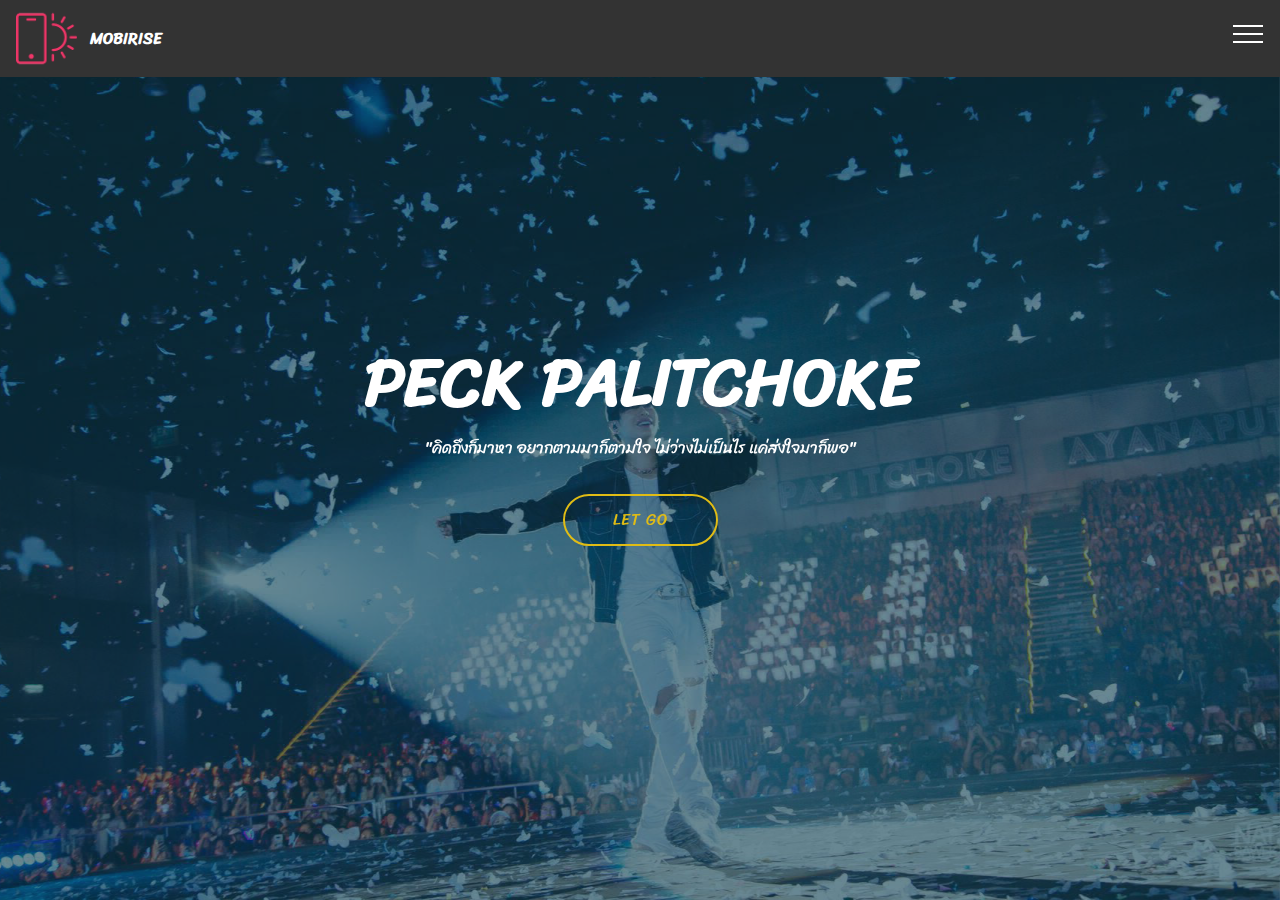
==== page2.html @ dd87c754 "create github pages" ====
<!DOCTYPE html>
<html  >
<head>
  <!-- Site made with Mobirise Website Builder v4.10.15, https://mobirise.com -->
  <meta charset="UTF-8">
  <meta http-equiv="X-UA-Compatible" content="IE=edge">
  <meta name="generator" content="Mobirise v4.10.15, mobirise.com">
  <meta name="viewport" content="width=device-width, initial-scale=1, minimum-scale=1">
  <link rel="shortcut icon" href="assets/images/logo2.png" type="image/x-icon">
  <meta name="description" content="Site Builder Description">
  
  <title>peck palitchoke</title>
  <link rel="stylesheet" href="assets/web/assets/mobirise-icons/mobirise-icons.css">
  <link rel="stylesheet" href="assets/bootstrap/css/bootstrap.min.css">
  <link rel="stylesheet" href="assets/bootstrap/css/bootstrap-grid.min.css">
  <link rel="stylesheet" href="assets/bootstrap/css/bootstrap-reboot.min.css">
  <link rel="stylesheet" href="assets/tether/tether.min.css">
  <link rel="stylesheet" href="assets/animatecss/animate.min.css">
  <link rel="stylesheet" href="assets/dropdown/css/style.css">
  <link rel="stylesheet" href="assets/theme/css/style.css">
  <link rel="preload" as="style" href="assets/mobirise/css/mbr-additional.css"><link rel="stylesheet" href="assets/mobirise/css/mbr-additional.css" type="text/css">
  
  
  
</head>
<body>
  <section class="menu cid-qTkzRZLJNu" once="menu" id="menu1-b">

    

    <nav class="navbar navbar-expand beta-menu navbar-dropdown align-items-center navbar-fixed-top collapsed">
        <button class="navbar-toggler navbar-toggler-right" type="button" data-toggle="collapse" data-target="#navbarSupportedContent" aria-controls="navbarSupportedContent" aria-expanded="false" aria-label="Toggle navigation">
            <div class="hamburger">
                <span></span>
                <span></span>
                <span></span>
                <span></span>
            </div>
        </button>
        <div class="menu-logo">
            <div class="navbar-brand">
                <span class="navbar-logo">
                    <a href="https://mobirise.com">
                         <img src="assets/images/logo2.png" alt="Mobirise" style="height: 3.8rem;">
                    </a>
                </span>
                <span class="navbar-caption-wrap"><a class="navbar-caption text-white display-4" href="https://mobirise.com">
                        MOBIRISE
                    </a></span>
            </div>
        </div>
        <div class="collapse navbar-collapse" id="navbarSupportedContent">
            <ul class="navbar-nav nav-dropdown" data-app-modern-menu="true"><li class="nav-item">
                    <a class="nav-link link text-white display-4" href="https://mobirise.com">
                        <span class="mbri-home mbr-iconfont mbr-iconfont-btn"></span>
                        Services
                    </a>
                </li>
                <li class="nav-item">
                    <a class="nav-link link text-white display-4" href="https://mobirise.com">
                        <span class="mbri-search mbr-iconfont mbr-iconfont-btn"></span>
                        About Us
                    </a>
                </li></ul>
            <div class="navbar-buttons mbr-section-btn">
                <a class="btn btn-sm btn-primary display-4" href="https://mobirise.com">
                    <span class="mbri-save mbr-iconfont mbr-iconfont-btn "></span>
                    Try It Now!
                </a>
            </div>
        </div>
    </nav>
</section>

<section class="engine"><a href="https://mobirise.info/s">bootstrap themes</a></section><section class="header1 cid-rEd5Mtl340 mbr-fullscreen mbr-parallax-background" id="header1-c">

    

    <div class="mbr-overlay" style="opacity: 0.6; background-color: rgb(7, 59, 76);">
    </div>

    <div class="container">
        <div class="row justify-content-md-center">
            <div class="mbr-white col-md-10">
                <h1 class="mbr-section-title align-center mbr-bold pb-3 mbr-fonts-style display-1">PECK PALITCHOKE</h1>
                
                <p class="mbr-text align-center pb-3 mbr-fonts-style display-4">"คิดถึงก็มาหา อยากตามมาก็ตามใจ ไม่ว่างไม่เป็นไร แค่ส่งใจมาก็พอ"</p>
                <div class="mbr-section-btn align-center"><a class="btn btn-md btn-secondary-outline display-4" href="page3.html">LET GO</a></div>
            </div>
        </div>
    </div>

</section>


  <script src="assets/web/assets/jquery/jquery.min.js"></script>
  <script src="assets/popper/popper.min.js"></script>
  <script src="assets/bootstrap/js/bootstrap.min.js"></script>
  <script src="assets/tether/tether.min.js"></script>
  <script src="assets/smoothscroll/smooth-scroll.js"></script>
  <script src="assets/touchswipe/jquery.touch-swipe.min.js"></script>
  <script src="assets/viewportchecker/jquery.viewportchecker.js"></script>
  <script src="assets/parallax/jarallax.min.js"></script>
  <script src="assets/dropdown/js/nav-dropdown.js"></script>
  <script src="assets/dropdown/js/navbar-dropdown.js"></script>
  <script src="assets/theme/js/script.js"></script>
  
  
 <div id="scrollToTop" class="scrollToTop mbr-arrow-up"><a style="text-align: center;"><i class="mbr-arrow-up-icon mbr-arrow-up-icon-cm cm-icon cm-icon-smallarrow-up"></i></a></div>
    <input name="animation" type="hidden">
  </body>
</html>
---- assets/web/assets/mobirise-icons/mobirise-icons.css ----
@font-face {
  font-family: 'MobiriseIcons';
  src:  url('mobirise-icons.eot?spat4u');
  src:  url('mobirise-icons.eot?spat4u#iefix') format('embedded-opentype'),
    url('mobirise-icons.ttf?spat4u') format('truetype'),
    url('mobirise-icons.woff?spat4u') format('woff'),
    url('mobirise-icons.svg?spat4u#MobiriseIcons') format('svg');
  font-weight: normal;
  font-style: normal;
  font-display: swap;
}

[class^="mbri-"], [class*=" mbri-"] {
  /* use !important to prevent issues with browser extensions that change fonts */
  font-family: MobiriseIcons !important;
  speak: none;
  font-style: normal;
  font-weight: normal;
  font-variant: normal;
  text-transform: none;
  line-height: 1;

  /* Better Font Rendering =========== */
  -webkit-font-smoothing: antialiased;
  -moz-osx-font-smoothing: grayscale;
}

.mbri-add-submenu:before {
  content: "\e900";
}
.mbri-alert:before {
  content: "\e901";
}
.mbri-align-center:before {
  content: "\e902";
}
.mbri-align-justify:before {
  content: "\e903";
}
.mbri-align-left:before {
  content: "\e904";
}
.mbri-align-right:before {
  content: "\e905";
}
.mbri-android:before {
  content: "\e906";
}
.mbri-apple:before {
  content: "\e907";
}
.mbri-arrow-down:before {
  content: "\e908";
}
.mbri-arrow-next:before {
  content: "\e909";
}
.mbri-arrow-prev:before {
  content: "\e90a";
}
.mbri-arrow-up:before {
  content: "\e90b";
}
.mbri-bold:before {
  content: "\e90c";
}
.mbri-bookmark:before {
  content: "\e90d";
}
.mbri-bootstrap:before {
  content: "\e90e";
}
.mbri-briefcase:before {
  content: "\e90f";
}
.mbri-browse:before {
  content: "\e910";
}
.mbri-bulleted-list:before {
  content: "\e911";
}
.mbri-calendar:before {
  content: "\e912";
}
.mbri-camera:before {
  content: "\e913";
}
.mbri-cart-add:before {
  content: "\e914";
}
.mbri-cart-full:before {
  content: "\e915";
}
.mbri-cash:before {
  content: "\e916";
}
.mbri-change-style:before {
  content: "\e917";
}
.mbri-chat:before {
  content: "\e918";
}
.mbri-clock:before {
  content: "\e919";
}
.mbri-close:before {
  content: "\e91a";
}
.mbri-cloud:before {
  content: "\e91b";
}
.mbri-code:before {
  content: "\e91c";
}
.mbri-contact-form:before {
  content: "\e91d";
}
.mbri-credit-card:before {
  content: "\e91e";
}
.mbri-cursor-click:before {
  content: "\e91f";
}
.mbri-cust-feedback:before {
  content: "\e920";
}
.mbri-database:before {
  content: "\e921";
}
.mbri-delivery:before {
  content: "\e922";
}
.mbri-desktop:before {
  content: "\e923";
}
.mbri-devices:before {
  content: "\e924";
}
.mbri-down:before {
  content: "\e925";
}
.mbri-download:before {
  content: "\e989";
}
.mbri-drag-n-drop:before {
  content: "\e927";
}
.mbri-drag-n-drop2:before {
  content: "\e928";
}
.mbri-edit:before {
  content: "\e929";
}
.mbri-edit2:before {
  content: "\e92a";
}
.mbri-error:before {
  content: "\e92b";
}
.mbri-extension:before {
  content: "\e92c";
}
.mbri-features:before {
  content: "\e92d";
}
.mbri-file:before {
  content: "\e92e";
}
.mbri-flag:before {
  content: "\e92f";
}
.mbri-folder:before {
  content: "\e930";
}
.mbri-gift:before {
  content: "\e931";
}
.mbri-github:before {
  content: "\e932";
}
.mbri-globe:before {
  content: "\e933";
}
.mbri-globe-2:before {
  content: "\e934";
}
.mbri-growing-chart:before {
  content: "\e935";
}
.mbri-hearth:before {
  content: "\e936";
}
.mbri-help:before {
  content: "\e937";
}
.mbri-home:before {
  content: "\e938";
}
.mbri-hot-cup:before {
  content: "\e939";
}
.mbri-idea:before {
  content: "\e93a";
}
.mbri-image-gallery:before {
  content: "\e93b";
}
.mbri-image-slider:before {
  content: "\e93c";
}
.mbri-info:before {
  content: "\e93d";
}
.mbri-italic:before {
  content: "\e93e";
}
.mbri-key:before {
  content: "\e93f";
}
.mbri-laptop:before {
  content: "\e940";
}
.mbri-layers:before {
  content: "\e941";
}
.mbri-left-right:before {
  content: "\e942";
}
.mbri-left:before {
  content: "\e943";
}
.mbri-letter:before {
  content: "\e944";
}
.mbri-like:before {
  content: "\e945";
}
.mbri-link:before {
  content: "\e946";
}
.mbri-lock:before {
  content: "\e947";
}
.mbri-login:before {
  content: "\e948";
}
.mbri-logout:before {
  content: "\e949";
}
.mbri-magic-stick:before {
  content: "\e94a";
}
.mbri-map-pin:before {
  content: "\e94b";
}
.mbri-menu:before {
  content: "\e94c";
}
.mbri-mobile:before {
  content: "\e94d";
}
.mbri-mobile2:before {
  content: "\e94e";
}
.mbri-mobirise:before {
  content: "\e94f";
}
.mbri-more-horizontal:before {
  content: "\e950";
}
.mbri-more-vertical:before {
  content: "\e951";
}
.mbri-music:before {
  content: "\e952";
}
.mbri-new-file:before {
  content: "\e953";
}
.mbri-numbered-list:before {
  content: "\e954";
}
.mbri-opened-folder:before {
  content: "\e955";
}
.mbri-pages:before {
  content: "\e956";
}
.mbri-paper-plane:before {
  content: "\e957";
}
.mbri-paperclip:before {
  content: "\e958";
}
.mbri-photo:before {
  content: "\e959";
}
.mbri-photos:before {
  content: "\e95a";
}
.mbri-pin:before {
  content: "\e95b";
}
.mbri-play:before {
  content: "\e95c";
}
.mbri-plus:before {
  content: "\e95d";
}
.mbri-preview:before {
  content: "\e95e";
}
.mbri-print:before {
  content: "\e95f";
}
.mbri-protect:before {
  content: "\e960";
}
.mbri-question:before {
  content: "\e961";
}
.mbri-quote-left:before {
  content: "\e962";
}
.mbri-quote-right:before {
  content: "\e963";
}
.mbri-refresh:before {
  content: "\e964";
}
.mbri-responsive:before {
  content: "\e965";
}
.mbri-right:before {
  content: "\e966";
}
.mbri-rocket:before {
  content: "\e967";
}
.mbri-sad-face:before {
  content: "\e968";
}
.mbri-sale:before {
  content: "\e969";
}
.mbri-save:before {
  content: "\e96a";
}
.mbri-search:before {
  content: "\e96b";
}
.mbri-setting:before {
  content: "\e96c";
}
.mbri-setting2:before {
  content: "\e96d";
}
.mbri-setting3:before {
  content: "\e96e";
}
.mbri-share:before {
  content: "\e96f";
}
.mbri-shopping-bag:before {
  content: "\e970";
}
.mbri-shopping-basket:before {
  content: "\e971";
}
.mbri-shopping-cart:before {
  content: "\e972";
}
.mbri-sites:before {
  content: "\e973";
}
.mbri-smile-face:before {
  content: "\e974";
}
.mbri-speed:before {
  content: "\e975";
}
.mbri-star:before {
  content: "\e976";
}
.mbri-success:before {
  content: "\e977";
}
.mbri-sun:before {
  content: "\e978";
}
.mbri-sun2:before {
  content: "\e979";
}
.mbri-tablet:before {
  content: "\e97a";
}
.mbri-tablet-vertical:before {
  content: "\e97b";
}
.mbri-target:before {
  content: "\e97c";
}
.mbri-timer:before {
  content: "\e97d";
}
.mbri-to-ftp:before {
  content: "\e97e";
}
.mbri-to-local-drive:before {
  content: "\e97f";
}
.mbri-touch-swipe:before {
  content: "\e980";
}
.mbri-touch:before {
  content: "\e981";
}
.mbri-trash:before {
  content: "\e982";
}
.mbri-underline:before {
  content: "\e983";
}
.mbri-unlink:before {
  content: "\e984";
}
.mbri-unlock:before {
  content: "\e985";
}
.mbri-up-down:before {
  content: "\e986";
}
.mbri-up:before {
  content: "\e987";
}
.mbri-update:before {
  content: "\e988";
}
.mbri-upload:before {
 content: "\e926"; 
}
.mbri-user:before {
  content: "\e98a";
}
.mbri-user2:before {
  content: "\e98b";
}
.mbri-users:before {
  content: "\e98c";
}
.mbri-video:before {
  content: "\e98d";
}
.mbri-video-play:before {
  content: "\e98e";
}
.mbri-watch:before {
  content: "\e98f";
}
.mbri-website-theme:before {
  content: "\e990";
}
.mbri-wifi:before {
  content: "\e991";
}
.mbri-windows:before {
  content: "\e992";
}
.mbri-zoom-out:before {
  content: "\e993";
}
.mbri-redo:before {
  content: "\e994";
}
.mbri-undo:before {
  content: "\e995";
}
---- assets/dropdown/css/style.css ----
.navbar-dropdown {
  left: 0;
  padding: 0;
  position: absolute;
  right: 0;
  top: 0;
  transition: all 0.45s ease;
  z-index: 1030;
  background: #282828; }
  .navbar-dropdown .navbar-logo {
    margin-right: 0.8rem;
    transition: margin 0.3s ease-in-out;
    vertical-align: middle; }
    .navbar-dropdown .navbar-logo img {
      height: 3.125rem;
      transition: all 0.3s ease-in-out; }
    .navbar-dropdown .navbar-logo.mbr-iconfont {
      font-size: 3.125rem;
      line-height: 3.125rem; }
  .navbar-dropdown .navbar-caption {
    font-weight: 700;
    white-space: normal;
    vertical-align: -4px;
    line-height: 3.125rem !important; }
    .navbar-dropdown .navbar-caption, .navbar-dropdown .navbar-caption:hover {
      color: inherit;
      text-decoration: none; }
  .navbar-dropdown .mbr-iconfont + .navbar-caption {
    vertical-align: -1px; }
  .navbar-dropdown.navbar-fixed-top {
    position: fixed; }
  .navbar-dropdown .navbar-brand span {
    vertical-align: -4px; }
  .navbar-dropdown.bg-color.transparent {
    background: none; }
  .navbar-dropdown.navbar-short .navbar-brand {
    padding: 0.625rem 0; }
    .navbar-dropdown.navbar-short .navbar-brand span {
      vertical-align: -1px; }
  .navbar-dropdown.navbar-short .navbar-caption {
    line-height: 2.375rem !important;
    vertical-align: -2px; }
  .navbar-dropdown.navbar-short .navbar-logo {
    margin-right: 0.5rem; }
    .navbar-dropdown.navbar-short .navbar-logo img {
      height: 2.375rem; }
    .navbar-dropdown.navbar-short .navbar-logo.mbr-iconfont {
      font-size: 2.375rem;
      line-height: 2.375rem; }
  .navbar-dropdown.navbar-short .mbr-table-cell {
    height: 3.625rem; }
  .navbar-dropdown .navbar-close {
    left: 0.6875rem;
    position: fixed;
    top: 0.75rem;
    z-index: 1000; }
  .navbar-dropdown .hamburger-icon {
    content: "";
    display: inline-block;
    vertical-align: middle;
    width: 16px;
    -webkit-box-shadow: 0 -6px 0 1px #282828,0 0 0 1px #282828,0 6px 0 1px #282828;
    -moz-box-shadow: 0 -6px 0 1px #282828,0 0 0 1px #282828,0 6px 0 1px #282828;
    box-shadow: 0 -6px 0 1px #282828,0 0 0 1px #282828,0 6px 0 1px #282828; }

.dropdown-menu .dropdown-toggle[data-toggle="dropdown-submenu"]::after {
  border-bottom: 0.35em solid transparent;
  border-left: 0.35em solid;
  border-right: 0;
  border-top: 0.35em solid transparent;
  margin-left: 0.3rem; }

.dropdown-menu .dropdown-item:focus {
  outline: 0; }

.nav-dropdown {
  font-size: 0.75rem;
  font-weight: 500;
  height: auto !important; }
  .nav-dropdown .nav-btn {
    padding-left: 1rem; }
  .nav-dropdown .link {
    margin: .667em 1.667em;
    font-weight: 500;
    padding: 0;
    transition: color .2s ease-in-out; }
    .nav-dropdown .link.dropdown-toggle {
      margin-right: 2.583em; }
      .nav-dropdown .link.dropdown-toggle::after {
        margin-left: .25rem;
        border-top: 0.35em solid;
        border-right: 0.35em solid transparent;
        border-left: 0.35em solid transparent;
        border-bottom: 0; }
      .nav-dropdown .link.dropdown-toggle[aria-expanded="true"] {
        margin: 0;
        padding: 0.667em 3.263em  0.667em 1.667em; }
  .nav-dropdown .link::after,
  .nav-dropdown .dropdown-item::after {
    color: inherit; }
  .nav-dropdown .btn {
    font-size: 0.75rem;
    font-weight: 700;
    letter-spacing: 0;
    margin-bottom: 0;
    padding-left: 1.25rem;
    padding-right: 1.25rem; }
  .nav-dropdown .dropdown-menu {
    border-radius: 0;
    border: 0;
    left: 0;
    margin: 0;
    padding-bottom: 1.25rem;
    padding-top: 1.25rem;
    position: relative; }
  .nav-dropdown .dropdown-submenu {
    margin-left: 0.125rem;
    top: 0; }
  .nav-dropdown .dropdown-item {
    font-weight: 500;
    line-height: 2;
    padding: 0.3846em 4.615em 0.3846em 1.5385em;
    position: relative;
    transition: color .2s ease-in-out, background-color .2s ease-in-out; }
    .nav-dropdown .dropdown-item::after {
      margin-top: -0.3077em;
      position: absolute;
      right: 1.1538em;
      top: 50%; }
    .nav-dropdown .dropdown-item:focus, .nav-dropdown .dropdown-item:hover {
      background: none; }

@media (max-width: 767px) {
  .nav-dropdown.navbar-toggleable-sm {
    bottom: 0;
    display: none;
    left: 0;
    overflow-x: hidden;
    position: fixed;
    top: 0;
    transform: translateX(-100%);
    -ms-transform: translateX(-100%);
    -webkit-transform: translateX(-100%);
    width: 18.75rem;
    z-index: 999; } }
.nav-dropdown.navbar-toggleable-xl {
  bottom: 0;
  display: none;
  left: 0;
  overflow-x: hidden;
  position: fixed;
  top: 0;
  transform: translateX(-100%);
  -ms-transform: translateX(-100%);
  -webkit-transform: translateX(-100%);
  width: 18.75rem;
  z-index: 999; }

.nav-dropdown-sm {
  display: block !important;
  overflow-x: hidden;
  overflow: auto;
  padding-top: 3.875rem; }
  .nav-dropdown-sm::after {
    content: "";
    display: block;
    height: 3rem;
    width: 100%; }
  .nav-dropdown-sm.collapse.in ~ .navbar-close {
    display: block !important; }
  .nav-dropdown-sm.collapsing, .nav-dropdown-sm.collapse.in {
    transform: translateX(0);
    -ms-transform: translateX(0);
    -webkit-transform: translateX(0);
    transition: all 0.25s ease-out;
    -webkit-transition: all 0.25s ease-out;
    background: #282828; }
  .nav-dropdown-sm.collapsing[aria-expanded="false"] {
    transform: translateX(-100%);
    -ms-transform: translateX(-100%);
    -webkit-transform: translateX(-100%); }
  .nav-dropdown-sm .nav-item {
    display: block;
    margin-left: 0 !important;
    padding-left: 0; }
  .nav-dropdown-sm .link,
  .nav-dropdown-sm .dropdown-item {
    border-top: 1px dotted rgba(255, 255, 255, 0.1);
    font-size: 0.8125rem;
    line-height: 1.6;
    margin: 0 !important;
    padding: 0.875rem 2.4rem 0.875rem 1.5625rem !important;
    position: relative;
    white-space: normal; }
    .nav-dropdown-sm .link:focus, .nav-dropdown-sm .link:hover,
    .nav-dropdown-sm .dropdown-item:focus,
    .nav-dropdown-sm .dropdown-item:hover {
      background: rgba(0, 0, 0, 0.2) !important;
      color: #c0a375; }
  .nav-dropdown-sm .nav-btn {
    position: relative;
    padding: 1.5625rem 1.5625rem 0 1.5625rem; }
    .nav-dropdown-sm .nav-btn::before {
      border-top: 1px dotted rgba(255, 255, 255, 0.1);
      content: "";
      left: 0;
      position: absolute;
      top: 0;
      width: 100%; }
    .nav-dropdown-sm .nav-btn + .nav-btn {
      padding-top: 0.625rem; }
      .nav-dropdown-sm .nav-btn + .nav-btn::before {
        display: none; }
  .nav-dropdown-sm .btn {
    padding: 0.625rem 0; }
  .nav-dropdown-sm .dropdown-toggle[data-toggle="dropdown-submenu"]::after {
    margin-left: .25rem;
    border-top: 0.35em solid;
    border-right: 0.35em solid transparent;
    border-left: 0.35em solid transparent;
    border-bottom: 0; }
  .nav-dropdown-sm .dropdown-toggle[data-toggle="dropdown-submenu"][aria-expanded="true"]::after {
    border-top: 0;
    border-right: 0.35em solid transparent;
    border-left: 0.35em solid transparent;
    border-bottom: 0.35em solid; }
  .nav-dropdown-sm .dropdown-menu {
    margin: 0;
    padding: 0;
    position: relative;
    top: 0;
    left: 0;
    width: 100%;
    border: 0;
    float: none;
    border-radius: 0;
    background: none; }
  .nav-dropdown-sm .dropdown-submenu {
    left: 100%;
    margin-left: 0.125rem;
    margin-top: -1.25rem;
    top: 0; }

.navbar-toggleable-sm .nav-dropdown .dropdown-menu {
  position: absolute; }

.navbar-toggleable-sm .nav-dropdown .dropdown-submenu {
  left: 100%;
  margin-left: 0.125rem;
  margin-top: -1.25rem;
  top: 0; }

.navbar-toggleable-sm.opened .nav-dropdown .dropdown-menu {
  position: relative; }

.navbar-toggleable-sm.opened .nav-dropdown .dropdown-submenu {
  left: 0;
  margin-left: 00rem;
  margin-top: 0rem;
  top: 0; }

.is-builder .nav-dropdown.collapsing {
  transition: none !important; }

/*# sourceMappingURL=style.css.map */
---- assets/theme/css/style.css ----
/*!
 * Mobirise v4 theme (https://mobirise.com/)
 * Copyright 2017 Mobirise
 */
section {
  background-color: #eeeeee;
}

body {
  font-style: normal;
  line-height: 1.5;
}

section,
.container,
.container-fluid {
  position: relative;
  word-wrap: break-word;
}

a.mbr-iconfont:hover {
  text-decoration: none;
}

.article .lead p,
.article .lead ul,
.article .lead ol,
.article .lead pre,
.article .lead blockquote {
  margin-bottom: 0;
}

ul,
ol,
pre,
blockquote {
  margin-bottom: 2.3125rem;
}

pre {
  background: #f4f4f4;
  padding: 10px 24px;
  white-space: pre-wrap;
}

.inactive {
  -webkit-user-select: none;
  -moz-user-select: none;
  -ms-user-select: none;
  user-select: none;
  pointer-events: none;
  -webkit-user-drag: none;
  user-drag: none;
}

.mbr-section__comments .row {
  justify-content: center;
  -webkit-justify-content: center;
}

a {
  font-style: normal;
  font-weight: 400;
  cursor: pointer;
}

a, a:hover {
  text-decoration: none;
}

figure {
  margin-bottom: 0;
}

body {
  color: #232323;
}

h1,
h2,
h3,
h4,
h5,
h6,
.h1,
.h2,
.h3,
.h4,
.h5,
.h6,
.display-1,
.display-2,
.display-3,
.display-4 {
  line-height: 1;
  word-break: break-word;
  word-wrap: break-word;
}

b,
strong {
  font-weight: bold;
}

blockquote {
  padding: 10px 0 10px 20px;
  position: relative;
  border-left: 2px solid;
  border-color: #ff3366;
}

input:-webkit-autofill, input:-webkit-autofill:hover, input:-webkit-autofill:focus, input:-webkit-autofill:active {
  transition-delay: 9999s;
  transition-property: background-color, color;
}

textarea[type='hidden'] {
  display: none;
}

body {
  position: relative;
}

section {
  background-position: 50% 50%;
  background-repeat: no-repeat;
  background-size: cover;
}

section .mbr-background-video,
section .mbr-background-video-preview {
  position: absolute;
  bottom: 0;
  left: 0;
  right: 0;
  top: 0;
}

.hidden {
  visibility: hidden;
}

.mbr-z-index20 {
  z-index: 20;
}

/*! Base colors */
.mbr-white {
  color: #ffffff;
}

.mbr-black {
  color: #000000;
}

.mbr-bg-white {
  background-color: #ffffff;
}

.mbr-bg-black {
  background-color: #000000;
}

/*! Text-aligns */
.align-left {
  text-align: left;
}

.align-center {
  text-align: center;
}

.align-right {
  text-align: right;
}

@media (max-width: 767px) {
  .align-left,
  .align-center,
  .align-right,
  .mbr-section-btn,
  .mbr-section-title {
    text-align: center;
  }
}

/*! Font-weight  */
.mbr-light {
  font-weight: 300;
}

.mbr-regular {
  font-weight: 400;
}

.mbr-semibold {
  font-weight: 500;
}

.mbr-bold {
  font-weight: 700;
}

/*! Media  */
.media-size-item {
  -webkit-flex: 1 1 auto;
  -moz-flex: 1 1 auto;
  -ms-flex: 1 1 auto;
  -o-flex: 1 1 auto;
  flex: 1 1 auto;
}

.media-content {
  -webkit-flex-basis: 100%;
  flex-basis: 100%;
}

.media-container-row {
  display: -ms-flexbox;
  display: -webkit-flex;
  display: flex;
  -webkit-flex-direction: row;
  -ms-flex-direction: row;
  flex-direction: row;
  -webkit-flex-wrap: wrap;
  -ms-flex-wrap: wrap;
  flex-wrap: wrap;
  -webkit-justify-content: center;
  -ms-flex-pack: center;
  justify-content: center;
  -webkit-align-content: center;
  -ms-flex-line-pack: center;
  align-content: center;
  -webkit-align-items: start;
  -ms-flex-align: start;
  align-items: start;
}

.media-container-row .media-size-item {
  width: 400px;
}

.media-container-column {
  display: -ms-flexbox;
  display: -webkit-flex;
  display: flex;
  -webkit-flex-direction: column;
  -ms-flex-direction: column;
  flex-direction: column;
  -webkit-flex-wrap: wrap;
  -ms-flex-wrap: wrap;
  flex-wrap: wrap;
  -webkit-justify-content: center;
  -ms-flex-pack: center;
  justify-content: center;
  -webkit-align-content: center;
  -ms-flex-line-pack: center;
  align-content: center;
  -webkit-align-items: stretch;
  -ms-flex-align: stretch;
  align-items: stretch;
}

.media-container-column > * {
  width: 100%;
}

@media (min-width: 992px) {
  .media-container-row {
    -webkit-flex-wrap: nowrap;
    -ms-flex-wrap: nowrap;
    flex-wrap: nowrap;
  }
}

figure {
  overflow: hidden;
}

figure[mbr-media-size] {
  transition: width 0.1s;
}

.mbr-figure img,
.mbr-figure iframe {
  display: block;
  width: 100%;
}

.card {
  background-color: transparent;
  border: none;
}

.card-box {
  width: 100%;
}

.card-img {
  text-align: center;
  flex-shrink: 0;
  -webkit-flex-shrink: 0;
}

.media {
  max-width: 100%;
  margin: 0 auto;
}

.mbr-figure {
  -ms-flex-item-align: center;
  -ms-grid-row-align: center;
  -webkit-align-self: center;
  align-self: center;
}

.media-container > div {
  max-width: 100%;
}

.mbr-figure img,
.card-img img {
  width: 100%;
}

@media (max-width: 991px) {
  .media-size-item {
    width: auto !important;
  }
  .media {
    width: auto;
  }
  .mbr-figure {
    width: 100% !important;
  }
}

/*! Buttons */
.btn {
  font-weight: 500;
  border-width: 2px;
  font-style: normal;
  letter-spacing: 1px;
  margin: .4rem .8rem;
  white-space: normal;
  -webkit-transition: all .3s ease-in-out;
  -moz-transition: all .3s ease-in-out;
  transition: all .3s ease-in-out;
  display: inline-flex;
  align-items: center;
  justify-content: center;
  word-break: break-word;
  -webkit-align-items: center;
  -webkit-justify-content: center;
  display: -webkit-inline-flex;
}

.btn-sm {
  font-weight: 500;
  letter-spacing: 1px;
  -webkit-transition: all .3s ease-in-out;
  -moz-transition: all .3s ease-in-out;
  transition: all .3s ease-in-out;
}

.btn-md {
  font-weight: 500;
  letter-spacing: 1px;
  margin: .4rem .8rem !important;
  -webkit-transition: all .3s ease-in-out;
  -moz-transition: all .3s ease-in-out;
  transition: all .3s ease-in-out;
}

.btn-lg {
  font-weight: 500;
  letter-spacing: 1px;
  margin: .4rem .8rem !important;
  -webkit-transition: all .3s ease-in-out;
  -moz-transition: all .3s ease-in-out;
  transition: all .3s ease-in-out;
}

.mbr-section-btn {
  margin-left: -0.25rem;
  margin-right: -0.25rem;
  font-size: 0;
}

nav .mbr-section-btn {
  margin-left: 0rem;
  margin-right: 0rem;
}

.btn-form {
  border-radius: 0;
}

.btn-form:hover {
  cursor: pointer;
}

/*! Btn icon margin */
.btn .mbr-iconfont,
.btn.btn-sm .mbr-iconfont {
  cursor: pointer;
  margin-right: 0.5rem;
}

.btn.btn-md .mbr-iconfont,
.btn.btn-md .mbr-iconfont {
  margin-right: 0.8rem;
}

.mbr-regular {
  font-weight: 400;
}

.mbr-semibold {
  font-weight: 500;
}

.mbr-bold {
  font-weight: 700;
}

[type='submit'] {
  -webkit-appearance: none;
}

/*! Full-screen */
.mbr-fullscreen .mbr-overlay {
  min-height: 100vh;
}

.mbr-fullscreen {
  display: flex;
  display: -webkit-flex;
  display: -moz-flex;
  display: -ms-flex;
  display: -o-flex;
  align-items: center;
  -webkit-align-items: center;
  min-height: 100vh;
  padding-top: 3rem;
  padding-bottom: 3rem;
}

/*! Map */
.map {
  height: 25rem;
  position: relative;
}

.map iframe {
  width: 100%;
  height: 100%;
}

.mbr-overlay {
  background-color: #000;
  bottom: 0;
  left: 0;
  opacity: .5;
  position: absolute;
  right: 0;
  top: 0;
  z-index: 0;
  pointer-events: none;
}

/* Form */
blockquote {
  font-style: italic;
  padding: 10px 0 10px 20px;
  font-size: 1.09rem;
  position: relative;
  border-width: 3px;
}

.form-control {
  background-color: #f5f5f5;
  box-shadow: none;
  color: #565656;
  line-height: 1.43;
  min-height: 3.5em;
  padding: 1.07em .5em;
}

.form-control, .form-control:focus {
  border: 1px solid #e8e8e8;
}

.form-active .form-control:invalid {
  border-color: red;
}

.form-control-label {
  position: relative;
  cursor: pointer;
  margin-bottom: .357em;
  padding: 0;
}

.alert {
  color: #ffffff;
  border-radius: 0;
  border: 0;
  font-size: .875rem;
  line-height: 1.5;
  margin-bottom: 1.875rem;
  padding: 1.25rem;
  position: relative;
}

.alert.alert-form::after {
  background-color: inherit;
  bottom: -7px;
  content: "";
  display: block;
  height: 14px;
  left: 50%;
  margin-left: -7px;
  position: absolute;
  transform: rotate(45deg);
  width: 14px;
  -webkit-transform: rotate(45deg);
}

.form-asterisk {
  font-family: initial;
  position: absolute;
  top: -2px;
  font-weight: normal;
}

/*! Scroll to top arrow */
#scrollToTop a i:before {
  content: '';
  position: absolute;
  height: 40%;
  top: 25%;
  background: #fff;
  width: 2px;
  left: calc(50% - 1px);
}

#scrollToTop a i:after {
  content: '';
  position: absolute;
  display: block;
  border-top: 2px solid #fff;
  border-right: 2px solid #fff;
  width: 40%;
  height: 40%;
  left: 30%;
  bottom: 30%;
  transform: rotate(135deg);
  -webkit-transform: rotate(135deg);
}

.mbr-arrow-up {
  bottom: 25px;
  right: 90px;
  position: fixed;
  text-align: right;
  z-index: 5000;
  color: #ffffff;
  font-size: 32px;
  transform: rotate(180deg);
  -webkit-transform: rotate(180deg);
}

.mbr-arrow-up a {
  background: rgba(0, 0, 0, 0.2);
  border-radius: 3px;
  color: #fff;
  display: inline-block;
  height: 60px;
  width: 60px;
  outline-style: none !important;
  position: relative;
  text-decoration: none;
  transition: all 0.3s ease-in-out;
  cursor: pointer;
  text-align: center;
}

.mbr-arrow-up a:hover {
  background-color: rgba(0, 0, 0, 0.4);
}

.mbr-arrow-up a i {
  line-height: 60px;
}

.mbr-arrow-up-icon {
  display: block;
  color: #fff;
}

.mbr-arrow-up-icon::before {
  content: '\203a';
  display: inline-block;
  font-family: serif;
  font-size: 32px;
  line-height: 1;
  font-style: normal;
  position: relative;
  top: 6px;
  left: -4px;
  -webkit-transform: rotate(-90deg);
  transform: rotate(-90deg);
}

/*! Arrow Down */
.mbr-arrow {
  position: absolute;
  bottom: 45px;
  left: 50%;
  width: 60px;
  height: 60px;
  cursor: pointer;
  background-color: rgba(80, 80, 80, 0.5);
  border-radius: 50%;
  -webkit-transform: translateX(-50%);
  transform: translateX(-50%);
}

.mbr-arrow > a {
  display: inline-block;
  text-decoration: none;
  outline-style: none;
  -webkit-animation: arrowdown 1.7s ease-in-out infinite;
  animation: arrowdown 1.7s ease-in-out infinite;
}

.mbr-arrow > a > i {
  position: absolute;
  top: -2px;
  left: 15px;
  font-size: 2rem;
}

@keyframes arrowdown {
  0% {
    transform: translateY(0px);
    -webkit-transform: translateY(0px);
  }
  50% {
    transform: translateY(-5px);
    -webkit-transform: translateY(-5px);
  }
  100% {
    transform: translateY(0px);
    -webkit-transform: translateY(0px);
  }
}

@-webkit-keyframes arrowdown {
  0% {
    transform: translateY(0px);
    -webkit-transform: translateY(0px);
  }
  50% {
    transform: translateY(-5px);
    -webkit-transform: translateY(-5px);
  }
  100% {
    transform: translateY(0px);
    -webkit-transform: translateY(0px);
  }
}

@media (max-width: 500px) {
  .mbr-arrow-up {
    left: 50%;
    right: auto;
    transform: translateX(-50%) rotate(180deg);
    -webkit-transform: translateX(-50%) rotate(180deg);
  }
}

/*Gradients animation*/
@keyframes gradient-animation {
  from {
    background-position: 0% 100%;
    animation-timing-function: ease-in-out;
  }
  to {
    background-position: 100% 0%;
    animation-timing-function: ease-in-out;
  }
}

@-webkit-keyframes gradient-animation {
  from {
    background-position: 0% 100%;
    animation-timing-function: ease-in-out;
  }
  to {
    background-position: 100% 0%;
    animation-timing-function: ease-in-out;
  }
}

.bg-gradient {
  background-size: 200% 200%;
  animation: gradient-animation 5s infinite alternate;
  -webkit-animation: gradient-animation 5s infinite alternate;
}

.menu .navbar-brand {
  display: -webkit-flex;
}

.menu .navbar-brand span {
  display: flex;
  display: -webkit-flex;
}

.menu .navbar-brand .navbar-caption-wrap {
  display: -webkit-flex;
}

.menu .navbar-brand .navbar-logo img {
  display: -webkit-flex;
}

@media (min-width: 768px) and (max-width: 1023px) {
  .menu .navbar-toggleable-sm .navbar-nav {
    display: -webkit-box;
    display: -webkit-flex;
    display: -ms-flexbox;
  }
}

@media (max-width: 1023px) {
  .menu .navbar-collapse {
    max-height: 93.5vh;
  }
  .menu .navbar-collapse.show {
    overflow: auto;
  }
}

@media (min-width: 1024px) {
  .menu .navbar-nav.nav-dropdown {
    display: -webkit-flex;
  }
  .menu .navbar-toggleable-sm .navbar-collapse {
    display: -webkit-flex !important;
  }
  .menu .collapsed .navbar-collapse {
    max-height: 93.5vh;
  }
  .menu .collapsed .navbar-collapse.show {
    overflow: auto;
  }
}

@media (max-width: 767px) {
  .menu .navbar-collapse {
    max-height: 80vh;
  }
}

/* Others*/
.note-check a[data-value=Rubik] {
  font-style: normal;
}

.mbr-arrow a {
  color: #ffffff;
}

@media (max-width: 767px) {
  .mbr-arrow {
    display: none;
  }
}

.navbar {
  display: -webkit-flex;
  -webkit-flex-wrap: wrap;
  -webkit-align-items: center;
  -webkit-justify-content: space-between;
}

.navbar-collapse {
  -webkit-flex-basis: 100%;
  -webkit-flex-grow: 1;
  -webkit-align-items: center;
}

.nav-dropdown .link {
  padding: 0.667em 1.667em !important;
  margin: 0 !important;
}

.nav {
  display: -webkit-flex;
  -webkit-flex-wrap: wrap;
}

.row {
  display: -webkit-flex;
  -webkit-flex-wrap: wrap;
}

.justify-content-center {
  -webkit-justify-content: center;
}

.form-inline {
  display: -webkit-flex;
  -webkit-flex-flow: row wrap;
  -webkit-align-items: center;
}

.card-wrapper {
  -webkit-flex: 1;
}

.carousel-control {
  z-index: 10;
  display: -webkit-flex;
  -webkit-align-items: center;
  -webkit-justify-content: center;
}

.carousel-controls {
  display: -webkit-flex;
}

.media {
  display: -webkit-flex;
}

.form-group:focus {
  outline: none;
}

.jq-selectbox__select {
  padding: 1.07em 0.5em;
  position: absolute;
  top: 0;
  left: 0;
  width: 100%;
}

.jq-selectbox__dropdown {
  position: absolute;
  top: 100% !important;
  left: 0 !important;
  width: 100% !important;
}

.jq-selectbox__trigger-arrow {
  transform: translateY(-50%);
}

.jq-selectbox li {
  padding: 1.07em 0.5em;
}

input[type='range'] {
  padding-left: 0 !important;
  padding-right: 0 !important;
}

.modal-dialog,
.modal-content {
  height: 100%;
}

.modal-dialog .carousel-inner {
  height: 100%;
}

.carousel-item {
  text-align: center;
}

.carousel-item img {
  margin: auto;
}

.navbar-toggler {
  -webkit-align-self: flex-start;
  -ms-flex-item-align: start;
  align-self: flex-start;
  padding: 0.25rem 0.75rem;
  font-size: 1.25rem;
  line-height: 1;
  background: transparent;
  border: 1px solid transparent;
  -webkit-border-radius: 0.25rem;
  border-radius: 0.25rem;
}

.navbar-toggler:focus,
.navbar-toggler:hover {
  text-decoration: none;
}

.navbar-toggler-icon {
  display: inline-block;
  width: 1.5em;
  height: 1.5em;
  vertical-align: middle;
  content: '';
  background: no-repeat center center;
  -webkit-background-size: 100% 100%;
  -o-background-size: 100% 100%;
  background-size: 100% 100%;
}

.navbar-toggler-left {
  position: absolute;
  left: 1rem;
}

.navbar-toggler-right {
  position: absolute;
  right: 1rem;
}

@media (max-width: 575px) {
  .navbar-toggleable .navbar-nav .dropdown-menu {
    position: static;
    float: none;
  }
  .navbar-toggleable > .container {
    padding-right: 0;
    padding-left: 0;
  }
}

@media (min-width: 576px) {
  .navbar-toggleable {
    -webkit-box-orient: horizontal;
    -webkit-box-direction: normal;
    -webkit-flex-direction: row;
    -ms-flex-direction: row;
    flex-direction: row;
    -webkit-flex-wrap: nowrap;
    -ms-flex-wrap: nowrap;
    flex-wrap: nowrap;
    -webkit-box-align: center;
    -webkit-align-items: center;
    -ms-flex-align: center;
    align-items: center;
  }
  .navbar-toggleable .navbar-nav {
    -webkit-box-orient: horizontal;
    -webkit-box-direction: normal;
    -webkit-flex-direction: row;
    -ms-flex-direction: row;
    flex-direction: row;
  }
  .navbar-toggleable .navbar-nav .nav-link {
    padding-right: 0.5rem;
    padding-left: 0.5rem;
  }
  .navbar-toggleable > .container {
    display: -webkit-box;
    display: -webkit-flex;
    display: -ms-flexbox;
    display: flex;
    -webkit-flex-wrap: nowrap;
    -ms-flex-wrap: nowrap;
    flex-wrap: nowrap;
    -webkit-box-align: center;
    -webkit-align-items: center;
    -ms-flex-align: center;
    align-items: center;
  }
  .navbar-toggleable .navbar-collapse {
    display: -webkit-box !important;
    display: -webkit-flex !important;
    display: -ms-flexbox !important;
    display: flex !important;
    width: 100%;
  }
  .navbar-toggleable .navbar-toggler {
    display: none;
  }
}

@media (max-width: 767px) {
  .navbar-toggleable-sm .navbar-nav .dropdown-menu {
    position: static;
    float: none;
  }
  .navbar-toggleable-sm > .container {
    padding-right: 0;
    padding-left: 0;
  }
}

@media (min-width: 768px) {
  .navbar-toggleable-sm {
    -webkit-box-orient: horizontal;
    -webkit-box-direction: normal;
    -webkit-flex-direction: row;
    -ms-flex-direction: row;
    flex-direction: row;
    -webkit-flex-wrap: nowrap;
    -ms-flex-wrap: nowrap;
    flex-wrap: nowrap;
    -webkit-box-align: center;
    -webkit-align-items: center;
    -ms-flex-align: center;
    align-items: center;
  }
  .navbar-toggleable-sm .navbar-nav {
    -webkit-box-orient: horizontal;
    -webkit-box-direction: normal;
    -webkit-flex-direction: row;
    -ms-flex-direction: row;
    flex-direction: row;
  }
  .navbar-toggleable-sm .navbar-nav .nav-link {
    padding-right: 0.5rem;
    padding-left: 0.5rem;
  }
  .navbar-toggleable-sm > .container {
    display: -webkit-box;
    display: -webkit-flex;
    display: -ms-flexbox;
    display: flex;
    -webkit-flex-wrap: nowrap;
    -ms-flex-wrap: nowrap;
    flex-wrap: nowrap;
    -webkit-box-align: center;
    -webkit-align-items: center;
    -ms-flex-align: center;
    align-items: center;
  }
  .navbar-toggleable-sm .navbar-collapse {
    display: none;
    width: 100%;
  }
  .navbar-toggleable-sm .navbar-toggler {
    display: none;
  }
}

@media (max-width: 1023px) {
  .navbar-toggleable-md .navbar-nav .dropdown-menu {
    position: static;
    float: none;
  }
  .navbar-toggleable-md > .container {
    padding-right: 0;
    padding-left: 0;
  }
}

@media (min-width: 1024px) {
  .navbar-toggleable-md {
    -webkit-box-orient: horizontal;
    -webkit-box-direction: normal;
    -webkit-flex-direction: row;
    -ms-flex-direction: row;
    flex-direction: row;
    -webkit-flex-wrap: nowrap;
    -ms-flex-wrap: nowrap;
    flex-wrap: nowrap;
    -webkit-box-align: center;
    -webkit-align-items: center;
    -ms-flex-align: center;
    align-items: center;
  }
  .navbar-toggleable-md .navbar-nav {
    -webkit-box-orient: horizontal;
    -webkit-box-direction: normal;
    -webkit-flex-direction: row;
    -ms-flex-direction: row;
    flex-direction: row;
  }
  .navbar-toggleable-md .navbar-nav .nav-link {
    padding-right: 0.5rem;
    padding-left: 0.5rem;
  }
  .navbar-toggleable-md > .container {
    display: -webkit-box;
    display: -webkit-flex;
    display: -ms-flexbox;
    display: flex;
    -webkit-flex-wrap: nowrap;
    -ms-flex-wrap: nowrap;
    flex-wrap: nowrap;
    -webkit-box-align: center;
    -webkit-align-items: center;
    -ms-flex-align: center;
    align-items: center;
  }
  .navbar-toggleable-md .navbar-collapse {
    display: -webkit-box !important;
    display: -webkit-flex !important;
    display: -ms-flexbox !important;
    display: flex !important;
    width: 100%;
  }
  .navbar-toggleable-md .navbar-toggler {
    display: none;
  }
}

@media (max-width: 1199px) {
  .navbar-toggleable-lg .navbar-nav .dropdown-menu {
    position: static;
    float: none;
  }
  .navbar-toggleable-lg > .container {
    padding-right: 0;
    padding-left: 0;
  }
}

@media (min-width: 1200px) {
  .navbar-toggleable-lg {
    -webkit-box-orient: horizontal;
    -webkit-box-direction: normal;
    -webkit-flex-direction: row;
    -ms-flex-direction: row;
    flex-direction: row;
    -webkit-flex-wrap: nowrap;
    -ms-flex-wrap: nowrap;
    flex-wrap: nowrap;
    -webkit-box-align: center;
    -webkit-align-items: center;
    -ms-flex-align: center;
    align-items: center;
  }
  .navbar-toggleable-lg .navbar-nav {
    -webkit-box-orient: horizontal;
    -webkit-box-direction: normal;
    -webkit-flex-direction: row;
    -ms-flex-direction: row;
    flex-direction: row;
  }
  .navbar-toggleable-lg .navbar-nav .nav-link {
    padding-right: 0.5rem;
    padding-left: 0.5rem;
  }
  .navbar-toggleable-lg > .container {
    display: -webkit-box;
    display: -webkit-flex;
    display: -ms-flexbox;
    display: flex;
    -webkit-flex-wrap: nowrap;
    -ms-flex-wrap: nowrap;
    flex-wrap: nowrap;
    -webkit-box-align: center;
    -webkit-align-items: center;
    -ms-flex-align: center;
    align-items: center;
  }
  .navbar-toggleable-lg .navbar-collapse {
    display: -webkit-box !important;
    display: -webkit-flex !important;
    display: -ms-flexbox !important;
    display: flex !important;
    width: 100%;
  }
  .navbar-toggleable-lg .navbar-toggler {
    display: none;
  }
}

.navbar-toggleable-xl {
  -webkit-box-orient: horizontal;
  -webkit-box-direction: normal;
  -webkit-flex-direction: row;
  -ms-flex-direction: row;
  flex-direction: row;
  -webkit-flex-wrap: nowrap;
  -ms-flex-wrap: nowrap;
  flex-wrap: nowrap;
  -webkit-box-align: center;
  -webkit-align-items: center;
  -ms-flex-align: center;
  align-items: center;
}

.navbar-toggleable-xl .navbar-nav .dropdown-menu {
  position: static;
  float: none;
}

.navbar-toggleable-xl > .container {
  padding-right: 0;
  padding-left: 0;
}

.navbar-toggleable-xl .navbar-nav {
  -webkit-box-orient: horizontal;
  -webkit-box-direction: normal;
  -webkit-flex-direction: row;
  -ms-flex-direction: row;
  flex-direction: row;
}

.navbar-toggleable-xl .navbar-nav .nav-link {
  padding-right: 0.5rem;
  padding-left: 0.5rem;
}

.navbar-toggleable-xl > .container {
  display: -webkit-box;
  display: -webkit-flex;
  display: -ms-flexbox;
  display: flex;
  -webkit-flex-wrap: nowrap;
  -ms-flex-wrap: nowrap;
  flex-wrap: nowrap;
  -webkit-box-align: center;
  -webkit-align-items: center;
  -ms-flex-align: center;
  align-items: center;
}

.navbar-toggleable-xl .navbar-collapse {
  display: -webkit-box !important;
  display: -webkit-flex !important;
  display: -ms-flexbox !important;
  display: flex !important;
  width: 100%;
}

.navbar-toggleable-xl .navbar-toggler {
  display: none;
}

.card-img {
  width: auto;
}

.menu .navbar.collapsed:not(.beta-menu) {
  flex-direction: column;
  -webkit-flex-direction: column;
}

.carousel-item.active,
.carousel-item-next,
.carousel-item-prev {
  display: -webkit-box;
  display: -webkit-flex;
  display: -ms-flexbox;
  display: flex;
}

.note-air-layout .dropup .dropdown-menu,
.note-air-layout .navbar-fixed-bottom .dropdown .dropdown-menu {
  bottom: initial !important;
}

html,
body {
  height: auto;
  min-height: 100vh;
}

.dropup .dropdown-toggle::after {
  display: none;
}
.engine {
	position: absolute;
	text-indent: -2400px;
	text-align: center;
	padding: 0;
	top: 0;
	left: -2400px;
}
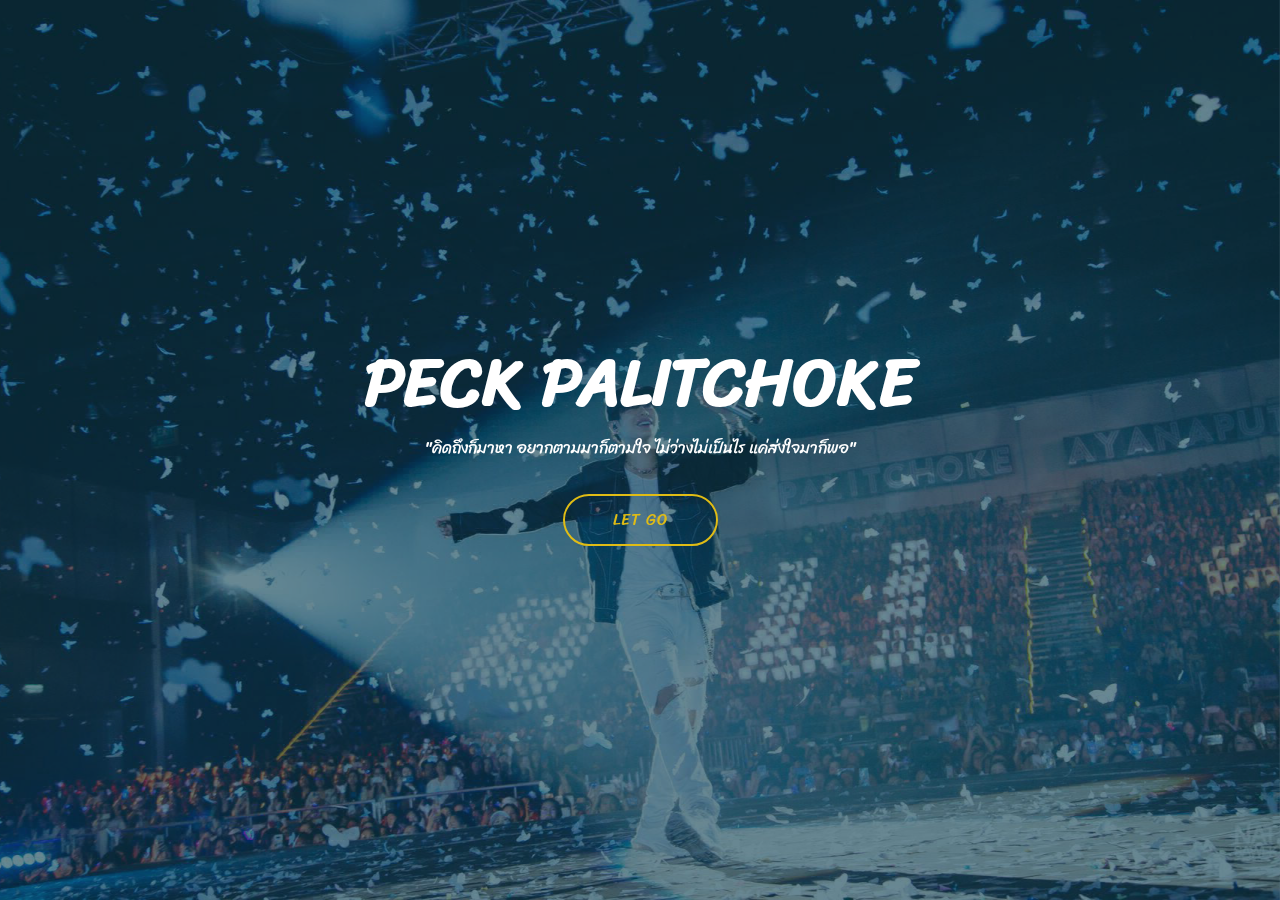
==== commit 2b072744: "create github pages" ====
--- a/page2.html
+++ b/page2.html
@@ -6,17 +6,15 @@
   <meta http-equiv="X-UA-Compatible" content="IE=edge">
   <meta name="generator" content="Mobirise v4.10.15, mobirise.com">
   <meta name="viewport" content="width=device-width, initial-scale=1, minimum-scale=1">
-  <link rel="shortcut icon" href="assets/images/logo2.png" type="image/x-icon">
+  <link rel="shortcut icon" href="assets/images/logo4.png" type="image/x-icon">
   <meta name="description" content="Site Builder Description">
   
   <title>peck palitchoke</title>
-  <link rel="stylesheet" href="assets/web/assets/mobirise-icons/mobirise-icons.css">
   <link rel="stylesheet" href="assets/bootstrap/css/bootstrap.min.css">
   <link rel="stylesheet" href="assets/bootstrap/css/bootstrap-grid.min.css">
   <link rel="stylesheet" href="assets/bootstrap/css/bootstrap-reboot.min.css">
   <link rel="stylesheet" href="assets/tether/tether.min.css">
   <link rel="stylesheet" href="assets/animatecss/animate.min.css">
-  <link rel="stylesheet" href="assets/dropdown/css/style.css">
   <link rel="stylesheet" href="assets/theme/css/style.css">
   <link rel="preload" as="style" href="assets/mobirise/css/mbr-additional.css"><link rel="stylesheet" href="assets/mobirise/css/mbr-additional.css" type="text/css">
   
@@ -24,55 +22,7 @@
   
 </head>
 <body>
-  <section class="menu cid-qTkzRZLJNu" once="menu" id="menu1-b">
-
-    
-
-    <nav class="navbar navbar-expand beta-menu navbar-dropdown align-items-center navbar-fixed-top collapsed">
-        <button class="navbar-toggler navbar-toggler-right" type="button" data-toggle="collapse" data-target="#navbarSupportedContent" aria-controls="navbarSupportedContent" aria-expanded="false" aria-label="Toggle navigation">
-            <div class="hamburger">
-                <span></span>
-                <span></span>
-                <span></span>
-                <span></span>
-            </div>
-        </button>
-        <div class="menu-logo">
-            <div class="navbar-brand">
-                <span class="navbar-logo">
-                    <a href="https://mobirise.com">
-                         <img src="assets/images/logo2.png" alt="Mobirise" style="height: 3.8rem;">
-                    </a>
-                </span>
-                <span class="navbar-caption-wrap"><a class="navbar-caption text-white display-4" href="https://mobirise.com">
-                        MOBIRISE
-                    </a></span>
-            </div>
-        </div>
-        <div class="collapse navbar-collapse" id="navbarSupportedContent">
-            <ul class="navbar-nav nav-dropdown" data-app-modern-menu="true"><li class="nav-item">
-                    <a class="nav-link link text-white display-4" href="https://mobirise.com">
-                        <span class="mbri-home mbr-iconfont mbr-iconfont-btn"></span>
-                        Services
-                    </a>
-                </li>
-                <li class="nav-item">
-                    <a class="nav-link link text-white display-4" href="https://mobirise.com">
-                        <span class="mbri-search mbr-iconfont mbr-iconfont-btn"></span>
-                        About Us
-                    </a>
-                </li></ul>
-            <div class="navbar-buttons mbr-section-btn">
-                <a class="btn btn-sm btn-primary display-4" href="https://mobirise.com">
-                    <span class="mbri-save mbr-iconfont mbr-iconfont-btn "></span>
-                    Try It Now!
-                </a>
-            </div>
-        </div>
-    </nav>
-</section>
-
-<section class="engine"><a href="https://mobirise.info/s">bootstrap themes</a></section><section class="header1 cid-rEd5Mtl340 mbr-fullscreen mbr-parallax-background" id="header1-c">
+  <section class="header1 cid-rEd5Mtl340 mbr-fullscreen mbr-parallax-background" id="header1-c">
 
     
 
@@ -93,16 +43,13 @@
 </section>
 
 
-  <script src="assets/web/assets/jquery/jquery.min.js"></script>
+  <section class="engine"><a href="https://mobirise.info/z">best html templates</a></section><script src="assets/web/assets/jquery/jquery.min.js"></script>
   <script src="assets/popper/popper.min.js"></script>
   <script src="assets/bootstrap/js/bootstrap.min.js"></script>
   <script src="assets/tether/tether.min.js"></script>
   <script src="assets/smoothscroll/smooth-scroll.js"></script>
-  <script src="assets/touchswipe/jquery.touch-swipe.min.js"></script>
+  <script src="assets/parallax/jarallax.min.js"></script>
   <script src="assets/viewportchecker/jquery.viewportchecker.js"></script>
-  <script src="assets/parallax/jarallax.min.js"></script>
-  <script src="assets/dropdown/js/nav-dropdown.js"></script>
-  <script src="assets/dropdown/js/navbar-dropdown.js"></script>
   <script src="assets/theme/js/script.js"></script>
   
   
--- a/assets/mobirise/css/mbr-additional.css
+++ b/assets/mobirise/css/mbr-additional.css
@@ -711,387 +711,6 @@
 section.lazy-placeholder:after {
   opacity: 0.3;
 }
-.cid-qTkzRZLJNu .navbar {
-  padding: .5rem 0;
-  background: #333333;
-  transition: none;
-  min-height: 77px;
-}
-.cid-qTkzRZLJNu .navbar-dropdown.bg-color.transparent.opened {
-  background: #333333;
-}
-.cid-qTkzRZLJNu a {
-  font-style: normal;
-}
-.cid-qTkzRZLJNu .nav-item span {
-  padding-right: 0.4em;
-  line-height: 0.5em;
-  vertical-align: text-bottom;
-  position: relative;
-  text-decoration: none;
-}
-.cid-qTkzRZLJNu .nav-item a {
-  display: flex;
-  align-items: center;
-  justify-content: center;
-  padding: 0.7rem 0 !important;
-  margin: 0rem .65rem !important;
-}
-.cid-qTkzRZLJNu .nav-item:focus,
-.cid-qTkzRZLJNu .nav-link:focus {
-  outline: none;
-}
-.cid-qTkzRZLJNu .btn {
-  padding: 0.4rem 1.5rem;
-  display: inline-flex;
-  align-items: center;
-}
-.cid-qTkzRZLJNu .btn .mbr-iconfont {
-  font-size: 1.6rem;
-}
-.cid-qTkzRZLJNu .menu-logo {
-  margin-right: auto;
-}
-.cid-qTkzRZLJNu .menu-logo .navbar-brand {
-  display: flex;
-  margin-left: 5rem;
-  padding: 0;
-  transition: padding .2s;
-  min-height: 3.8rem;
-  align-items: center;
-}
-.cid-qTkzRZLJNu .menu-logo .navbar-brand .navbar-caption-wrap {
-  display: -webkit-flex;
-  -webkit-align-items: center;
-  align-items: center;
-  word-break: break-word;
-  min-width: 7rem;
-  margin: .3rem 0;
-}
-.cid-qTkzRZLJNu .menu-logo .navbar-brand .navbar-caption-wrap .navbar-caption {
-  line-height: 1.2rem !important;
-  padding-right: 2rem;
-}
-.cid-qTkzRZLJNu .menu-logo .navbar-brand .navbar-logo {
-  font-size: 4rem;
-  transition: font-size 0.25s;
-}
-.cid-qTkzRZLJNu .menu-logo .navbar-brand .navbar-logo img {
-  display: flex;
-}
-.cid-qTkzRZLJNu .menu-logo .navbar-brand .navbar-logo .mbr-iconfont {
-  transition: font-size 0.25s;
-}
-.cid-qTkzRZLJNu .navbar-toggleable-sm .navbar-collapse {
-  justify-content: flex-end;
-  -webkit-justify-content: flex-end;
-  padding-right: 5rem;
-  width: auto;
-}
-.cid-qTkzRZLJNu .navbar-toggleable-sm .navbar-collapse .navbar-nav {
-  flex-wrap: wrap;
-  -webkit-flex-wrap: wrap;
-  padding-left: 0;
-}
-.cid-qTkzRZLJNu .navbar-toggleable-sm .navbar-collapse .navbar-nav .nav-item {
-  -webkit-align-self: center;
-  align-self: center;
-}
-.cid-qTkzRZLJNu .navbar-toggleable-sm .navbar-collapse .navbar-buttons {
-  padding-left: 0;
-  padding-bottom: 0;
-}
-.cid-qTkzRZLJNu .dropdown .dropdown-menu {
-  background: #333333;
-  display: none;
-  position: absolute;
-  min-width: 5rem;
-  padding-top: 1.4rem;
-  padding-bottom: 1.4rem;
-  text-align: left;
-}
-.cid-qTkzRZLJNu .dropdown .dropdown-menu .dropdown-item {
-  width: auto;
-  padding: 0.235em 1.5385em 0.235em 1.5385em !important;
-}
-.cid-qTkzRZLJNu .dropdown .dropdown-menu .dropdown-item::after {
-  right: 0.5rem;
-}
-.cid-qTkzRZLJNu .dropdown .dropdown-menu .dropdown-submenu {
-  margin: 0;
-}
-.cid-qTkzRZLJNu .dropdown.open > .dropdown-menu {
-  display: block;
-}
-.cid-qTkzRZLJNu .navbar-toggleable-sm.opened:after {
-  position: absolute;
-  width: 100vw;
-  height: 100vh;
-  content: '';
-  background-color: rgba(0, 0, 0, 0.1);
-  left: 0;
-  bottom: 0;
-  transform: translateY(100%);
-  -webkit-transform: translateY(100%);
-  z-index: 1000;
-}
-.cid-qTkzRZLJNu .navbar.navbar-short {
-  min-height: 60px;
-  transition: all .2s;
-}
-.cid-qTkzRZLJNu .navbar.navbar-short .navbar-toggler-right {
-  top: 20px;
-}
-.cid-qTkzRZLJNu .navbar.navbar-short .navbar-logo a {
-  font-size: 2.5rem !important;
-  line-height: 2.5rem;
-  transition: font-size 0.25s;
-}
-.cid-qTkzRZLJNu .navbar.navbar-short .navbar-logo a .mbr-iconfont {
-  font-size: 2.5rem !important;
-}
-.cid-qTkzRZLJNu .navbar.navbar-short .navbar-logo a img {
-  height: 3rem !important;
-}
-.cid-qTkzRZLJNu .navbar.navbar-short .navbar-brand {
-  min-height: 3rem;
-}
-.cid-qTkzRZLJNu button.navbar-toggler {
-  width: 31px;
-  height: 18px;
-  cursor: pointer;
-  transition: all .2s;
-  top: 1.5rem;
-  right: 1rem;
-}
-.cid-qTkzRZLJNu button.navbar-toggler:focus {
-  outline: none;
-}
-.cid-qTkzRZLJNu button.navbar-toggler .hamburger span {
-  position: absolute;
-  right: 0;
-  width: 30px;
-  height: 2px;
-  border-right: 5px;
-  background-color: #ffffff;
-}
-.cid-qTkzRZLJNu button.navbar-toggler .hamburger span:nth-child(1) {
-  top: 0;
-  transition: all .2s;
-}
-.cid-qTkzRZLJNu button.navbar-toggler .hamburger span:nth-child(2) {
-  top: 8px;
-  transition: all .15s;
-}
-.cid-qTkzRZLJNu button.navbar-toggler .hamburger span:nth-child(3) {
-  top: 8px;
-  transition: all .15s;
-}
-.cid-qTkzRZLJNu button.navbar-toggler .hamburger span:nth-child(4) {
-  top: 16px;
-  transition: all .2s;
-}
-.cid-qTkzRZLJNu nav.opened .hamburger span:nth-child(1) {
-  top: 8px;
-  width: 0;
-  opacity: 0;
-  right: 50%;
-  transition: all .2s;
-}
-.cid-qTkzRZLJNu nav.opened .hamburger span:nth-child(2) {
-  -webkit-transform: rotate(45deg);
-  transform: rotate(45deg);
-  transition: all .25s;
-}
-.cid-qTkzRZLJNu nav.opened .hamburger span:nth-child(3) {
-  -webkit-transform: rotate(-45deg);
-  transform: rotate(-45deg);
-  transition: all .25s;
-}
-.cid-qTkzRZLJNu nav.opened .hamburger span:nth-child(4) {
-  top: 8px;
-  width: 0;
-  opacity: 0;
-  right: 50%;
-  transition: all .2s;
-}
-.cid-qTkzRZLJNu .collapsed.navbar-expand {
-  flex-direction: column;
-}
-.cid-qTkzRZLJNu .collapsed .btn {
-  display: flex;
-}
-.cid-qTkzRZLJNu .collapsed .navbar-collapse {
-  display: none !important;
-  padding-right: 0 !important;
-}
-.cid-qTkzRZLJNu .collapsed .navbar-collapse.collapsing,
-.cid-qTkzRZLJNu .collapsed .navbar-collapse.show {
-  display: block !important;
-}
-.cid-qTkzRZLJNu .collapsed .navbar-collapse.collapsing .navbar-nav,
-.cid-qTkzRZLJNu .collapsed .navbar-collapse.show .navbar-nav {
-  display: block;
-  text-align: center;
-}
-.cid-qTkzRZLJNu .collapsed .navbar-collapse.collapsing .navbar-nav .nav-item,
-.cid-qTkzRZLJNu .collapsed .navbar-collapse.show .navbar-nav .nav-item {
-  clear: both;
-}
-.cid-qTkzRZLJNu .collapsed .navbar-collapse.collapsing .navbar-buttons,
-.cid-qTkzRZLJNu .collapsed .navbar-collapse.show .navbar-buttons {
-  text-align: center;
-}
-.cid-qTkzRZLJNu .collapsed .navbar-collapse.collapsing .navbar-buttons:last-child,
-.cid-qTkzRZLJNu .collapsed .navbar-collapse.show .navbar-buttons:last-child {
-  margin-bottom: 1rem;
-}
-.cid-qTkzRZLJNu .collapsed button.navbar-toggler {
-  display: block;
-}
-.cid-qTkzRZLJNu .collapsed .navbar-brand {
-  margin-left: 1rem !important;
-}
-.cid-qTkzRZLJNu .collapsed .navbar-toggleable-sm {
-  flex-direction: column;
-  -webkit-flex-direction: column;
-}
-.cid-qTkzRZLJNu .collapsed .dropdown .dropdown-menu {
-  width: 100%;
-  text-align: center;
-  position: relative;
-  opacity: 0;
-  display: block;
-  height: 0;
-  visibility: hidden;
-  padding: 0;
-  transition-duration: .5s;
-  transition-property: opacity,padding,height;
-}
-.cid-qTkzRZLJNu .collapsed .dropdown.open > .dropdown-menu {
-  position: relative;
-  opacity: 1;
-  height: auto;
-  padding: 1.4rem 0;
-  visibility: visible;
-}
-.cid-qTkzRZLJNu .collapsed .dropdown .dropdown-submenu {
-  left: 0;
-  text-align: center;
-  width: 100%;
-}
-.cid-qTkzRZLJNu .collapsed .dropdown .dropdown-toggle[data-toggle="dropdown-submenu"]::after {
-  margin-top: 0;
-  position: inherit;
-  right: 0;
-  top: 50%;
-  display: inline-block;
-  width: 0;
-  height: 0;
-  margin-left: .3em;
-  vertical-align: middle;
-  content: "";
-  border-top: .30em solid;
-  border-right: .30em solid transparent;
-  border-left: .30em solid transparent;
-}
-@media (max-width: 991px) {
-  .cid-qTkzRZLJNu .navbar-expand {
-    flex-direction: column;
-  }
-  .cid-qTkzRZLJNu img {
-    height: 3.8rem !important;
-  }
-  .cid-qTkzRZLJNu .btn {
-    display: flex;
-  }
-  .cid-qTkzRZLJNu button.navbar-toggler {
-    display: block;
-  }
-  .cid-qTkzRZLJNu .navbar-brand {
-    margin-left: 1rem !important;
-  }
-  .cid-qTkzRZLJNu .navbar-toggleable-sm {
-    flex-direction: column;
-    -webkit-flex-direction: column;
-  }
-  .cid-qTkzRZLJNu .navbar-collapse {
-    display: none !important;
-    padding-right: 0 !important;
-  }
-  .cid-qTkzRZLJNu .navbar-collapse.collapsing,
-  .cid-qTkzRZLJNu .navbar-collapse.show {
-    display: block !important;
-  }
-  .cid-qTkzRZLJNu .navbar-collapse.collapsing .navbar-nav,
-  .cid-qTkzRZLJNu .navbar-collapse.show .navbar-nav {
-    display: block;
-    text-align: center;
-  }
-  .cid-qTkzRZLJNu .navbar-collapse.collapsing .navbar-nav .nav-item,
-  .cid-qTkzRZLJNu .navbar-collapse.show .navbar-nav .nav-item {
-    clear: both;
-  }
-  .cid-qTkzRZLJNu .navbar-collapse.collapsing .navbar-buttons,
-  .cid-qTkzRZLJNu .navbar-collapse.show .navbar-buttons {
-    text-align: center;
-  }
-  .cid-qTkzRZLJNu .navbar-collapse.collapsing .navbar-buttons:last-child,
-  .cid-qTkzRZLJNu .navbar-collapse.show .navbar-buttons:last-child {
-    margin-bottom: 1rem;
-  }
-  .cid-qTkzRZLJNu .dropdown .dropdown-menu {
-    width: 100%;
-    text-align: center;
-    position: relative;
-    opacity: 0;
-    display: block;
-    height: 0;
-    visibility: hidden;
-    padding: 0;
-    transition-duration: .5s;
-    transition-property: opacity,padding,height;
-  }
-  .cid-qTkzRZLJNu .dropdown.open > .dropdown-menu {
-    position: relative;
-    opacity: 1;
-    height: auto;
-    padding: 1.4rem 0;
-    visibility: visible;
-  }
-  .cid-qTkzRZLJNu .dropdown .dropdown-submenu {
-    left: 0;
-    text-align: center;
-    width: 100%;
-  }
-  .cid-qTkzRZLJNu .dropdown .dropdown-toggle[data-toggle="dropdown-submenu"]::after {
-    margin-top: 0;
-    position: inherit;
-    right: 0;
-    top: 50%;
-    display: inline-block;
-    width: 0;
-    height: 0;
-    margin-left: .3em;
-    vertical-align: middle;
-    content: "";
-    border-top: .30em solid;
-    border-right: .30em solid transparent;
-    border-left: .30em solid transparent;
-  }
-}
-@media (min-width: 767px) {
-  .cid-qTkzRZLJNu .menu-logo {
-    flex-shrink: 0;
-  }
-}
-.cid-qTkzRZLJNu .navbar-collapse {
-  flex-basis: auto;
-}
-.cid-qTkzRZLJNu .nav-link:hover,
-.cid-qTkzRZLJNu .dropdown-item:hover {
-  color: #c1c1c1 !important;
-}
 .cid-qTkA127IK8 {
   background-image: url("../../../assets/images/background4.jpg");
 }
@@ -1162,770 +781,8 @@
     -webkit-justify-content: center;
   }
 }
-.cid-qTkzRZLJNu .navbar {
-  padding: .5rem 0;
-  background: #333333;
-  transition: none;
-  min-height: 77px;
-}
-.cid-qTkzRZLJNu .navbar-dropdown.bg-color.transparent.opened {
-  background: #333333;
-}
-.cid-qTkzRZLJNu a {
-  font-style: normal;
-}
-.cid-qTkzRZLJNu .nav-item span {
-  padding-right: 0.4em;
-  line-height: 0.5em;
-  vertical-align: text-bottom;
-  position: relative;
-  text-decoration: none;
-}
-.cid-qTkzRZLJNu .nav-item a {
-  display: flex;
-  align-items: center;
-  justify-content: center;
-  padding: 0.7rem 0 !important;
-  margin: 0rem .65rem !important;
-}
-.cid-qTkzRZLJNu .nav-item:focus,
-.cid-qTkzRZLJNu .nav-link:focus {
-  outline: none;
-}
-.cid-qTkzRZLJNu .btn {
-  padding: 0.4rem 1.5rem;
-  display: inline-flex;
-  align-items: center;
-}
-.cid-qTkzRZLJNu .btn .mbr-iconfont {
-  font-size: 1.6rem;
-}
-.cid-qTkzRZLJNu .menu-logo {
-  margin-right: auto;
-}
-.cid-qTkzRZLJNu .menu-logo .navbar-brand {
-  display: flex;
-  margin-left: 5rem;
-  padding: 0;
-  transition: padding .2s;
-  min-height: 3.8rem;
-  align-items: center;
-}
-.cid-qTkzRZLJNu .menu-logo .navbar-brand .navbar-caption-wrap {
-  display: -webkit-flex;
-  -webkit-align-items: center;
-  align-items: center;
-  word-break: break-word;
-  min-width: 7rem;
-  margin: .3rem 0;
-}
-.cid-qTkzRZLJNu .menu-logo .navbar-brand .navbar-caption-wrap .navbar-caption {
-  line-height: 1.2rem !important;
-  padding-right: 2rem;
-}
-.cid-qTkzRZLJNu .menu-logo .navbar-brand .navbar-logo {
-  font-size: 4rem;
-  transition: font-size 0.25s;
-}
-.cid-qTkzRZLJNu .menu-logo .navbar-brand .navbar-logo img {
-  display: flex;
-}
-.cid-qTkzRZLJNu .menu-logo .navbar-brand .navbar-logo .mbr-iconfont {
-  transition: font-size 0.25s;
-}
-.cid-qTkzRZLJNu .navbar-toggleable-sm .navbar-collapse {
-  justify-content: flex-end;
-  -webkit-justify-content: flex-end;
-  padding-right: 5rem;
-  width: auto;
-}
-.cid-qTkzRZLJNu .navbar-toggleable-sm .navbar-collapse .navbar-nav {
-  flex-wrap: wrap;
-  -webkit-flex-wrap: wrap;
-  padding-left: 0;
-}
-.cid-qTkzRZLJNu .navbar-toggleable-sm .navbar-collapse .navbar-nav .nav-item {
-  -webkit-align-self: center;
-  align-self: center;
-}
-.cid-qTkzRZLJNu .navbar-toggleable-sm .navbar-collapse .navbar-buttons {
-  padding-left: 0;
-  padding-bottom: 0;
-}
-.cid-qTkzRZLJNu .dropdown .dropdown-menu {
-  background: #333333;
-  display: none;
-  position: absolute;
-  min-width: 5rem;
-  padding-top: 1.4rem;
-  padding-bottom: 1.4rem;
-  text-align: left;
-}
-.cid-qTkzRZLJNu .dropdown .dropdown-menu .dropdown-item {
-  width: auto;
-  padding: 0.235em 1.5385em 0.235em 1.5385em !important;
-}
-.cid-qTkzRZLJNu .dropdown .dropdown-menu .dropdown-item::after {
-  right: 0.5rem;
-}
-.cid-qTkzRZLJNu .dropdown .dropdown-menu .dropdown-submenu {
-  margin: 0;
-}
-.cid-qTkzRZLJNu .dropdown.open > .dropdown-menu {
-  display: block;
-}
-.cid-qTkzRZLJNu .navbar-toggleable-sm.opened:after {
-  position: absolute;
-  width: 100vw;
-  height: 100vh;
-  content: '';
-  background-color: rgba(0, 0, 0, 0.1);
-  left: 0;
-  bottom: 0;
-  transform: translateY(100%);
-  -webkit-transform: translateY(100%);
-  z-index: 1000;
-}
-.cid-qTkzRZLJNu .navbar.navbar-short {
-  min-height: 60px;
-  transition: all .2s;
-}
-.cid-qTkzRZLJNu .navbar.navbar-short .navbar-toggler-right {
-  top: 20px;
-}
-.cid-qTkzRZLJNu .navbar.navbar-short .navbar-logo a {
-  font-size: 2.5rem !important;
-  line-height: 2.5rem;
-  transition: font-size 0.25s;
-}
-.cid-qTkzRZLJNu .navbar.navbar-short .navbar-logo a .mbr-iconfont {
-  font-size: 2.5rem !important;
-}
-.cid-qTkzRZLJNu .navbar.navbar-short .navbar-logo a img {
-  height: 3rem !important;
-}
-.cid-qTkzRZLJNu .navbar.navbar-short .navbar-brand {
-  min-height: 3rem;
-}
-.cid-qTkzRZLJNu button.navbar-toggler {
-  width: 31px;
-  height: 18px;
-  cursor: pointer;
-  transition: all .2s;
-  top: 1.5rem;
-  right: 1rem;
-}
-.cid-qTkzRZLJNu button.navbar-toggler:focus {
-  outline: none;
-}
-.cid-qTkzRZLJNu button.navbar-toggler .hamburger span {
-  position: absolute;
-  right: 0;
-  width: 30px;
-  height: 2px;
-  border-right: 5px;
-  background-color: #ffffff;
-}
-.cid-qTkzRZLJNu button.navbar-toggler .hamburger span:nth-child(1) {
-  top: 0;
-  transition: all .2s;
-}
-.cid-qTkzRZLJNu button.navbar-toggler .hamburger span:nth-child(2) {
-  top: 8px;
-  transition: all .15s;
-}
-.cid-qTkzRZLJNu button.navbar-toggler .hamburger span:nth-child(3) {
-  top: 8px;
-  transition: all .15s;
-}
-.cid-qTkzRZLJNu button.navbar-toggler .hamburger span:nth-child(4) {
-  top: 16px;
-  transition: all .2s;
-}
-.cid-qTkzRZLJNu nav.opened .hamburger span:nth-child(1) {
-  top: 8px;
-  width: 0;
-  opacity: 0;
-  right: 50%;
-  transition: all .2s;
-}
-.cid-qTkzRZLJNu nav.opened .hamburger span:nth-child(2) {
-  -webkit-transform: rotate(45deg);
-  transform: rotate(45deg);
-  transition: all .25s;
-}
-.cid-qTkzRZLJNu nav.opened .hamburger span:nth-child(3) {
-  -webkit-transform: rotate(-45deg);
-  transform: rotate(-45deg);
-  transition: all .25s;
-}
-.cid-qTkzRZLJNu nav.opened .hamburger span:nth-child(4) {
-  top: 8px;
-  width: 0;
-  opacity: 0;
-  right: 50%;
-  transition: all .2s;
-}
-.cid-qTkzRZLJNu .collapsed.navbar-expand {
-  flex-direction: column;
-}
-.cid-qTkzRZLJNu .collapsed .btn {
-  display: flex;
-}
-.cid-qTkzRZLJNu .collapsed .navbar-collapse {
-  display: none !important;
-  padding-right: 0 !important;
-}
-.cid-qTkzRZLJNu .collapsed .navbar-collapse.collapsing,
-.cid-qTkzRZLJNu .collapsed .navbar-collapse.show {
-  display: block !important;
-}
-.cid-qTkzRZLJNu .collapsed .navbar-collapse.collapsing .navbar-nav,
-.cid-qTkzRZLJNu .collapsed .navbar-collapse.show .navbar-nav {
-  display: block;
-  text-align: center;
-}
-.cid-qTkzRZLJNu .collapsed .navbar-collapse.collapsing .navbar-nav .nav-item,
-.cid-qTkzRZLJNu .collapsed .navbar-collapse.show .navbar-nav .nav-item {
-  clear: both;
-}
-.cid-qTkzRZLJNu .collapsed .navbar-collapse.collapsing .navbar-buttons,
-.cid-qTkzRZLJNu .collapsed .navbar-collapse.show .navbar-buttons {
-  text-align: center;
-}
-.cid-qTkzRZLJNu .collapsed .navbar-collapse.collapsing .navbar-buttons:last-child,
-.cid-qTkzRZLJNu .collapsed .navbar-collapse.show .navbar-buttons:last-child {
-  margin-bottom: 1rem;
-}
-.cid-qTkzRZLJNu .collapsed button.navbar-toggler {
-  display: block;
-}
-.cid-qTkzRZLJNu .collapsed .navbar-brand {
-  margin-left: 1rem !important;
-}
-.cid-qTkzRZLJNu .collapsed .navbar-toggleable-sm {
-  flex-direction: column;
-  -webkit-flex-direction: column;
-}
-.cid-qTkzRZLJNu .collapsed .dropdown .dropdown-menu {
-  width: 100%;
-  text-align: center;
-  position: relative;
-  opacity: 0;
-  display: block;
-  height: 0;
-  visibility: hidden;
-  padding: 0;
-  transition-duration: .5s;
-  transition-property: opacity,padding,height;
-}
-.cid-qTkzRZLJNu .collapsed .dropdown.open > .dropdown-menu {
-  position: relative;
-  opacity: 1;
-  height: auto;
-  padding: 1.4rem 0;
-  visibility: visible;
-}
-.cid-qTkzRZLJNu .collapsed .dropdown .dropdown-submenu {
-  left: 0;
-  text-align: center;
-  width: 100%;
-}
-.cid-qTkzRZLJNu .collapsed .dropdown .dropdown-toggle[data-toggle="dropdown-submenu"]::after {
-  margin-top: 0;
-  position: inherit;
-  right: 0;
-  top: 50%;
-  display: inline-block;
-  width: 0;
-  height: 0;
-  margin-left: .3em;
-  vertical-align: middle;
-  content: "";
-  border-top: .30em solid;
-  border-right: .30em solid transparent;
-  border-left: .30em solid transparent;
-}
-@media (max-width: 991px) {
-  .cid-qTkzRZLJNu .navbar-expand {
-    flex-direction: column;
-  }
-  .cid-qTkzRZLJNu img {
-    height: 3.8rem !important;
-  }
-  .cid-qTkzRZLJNu .btn {
-    display: flex;
-  }
-  .cid-qTkzRZLJNu button.navbar-toggler {
-    display: block;
-  }
-  .cid-qTkzRZLJNu .navbar-brand {
-    margin-left: 1rem !important;
-  }
-  .cid-qTkzRZLJNu .navbar-toggleable-sm {
-    flex-direction: column;
-    -webkit-flex-direction: column;
-  }
-  .cid-qTkzRZLJNu .navbar-collapse {
-    display: none !important;
-    padding-right: 0 !important;
-  }
-  .cid-qTkzRZLJNu .navbar-collapse.collapsing,
-  .cid-qTkzRZLJNu .navbar-collapse.show {
-    display: block !important;
-  }
-  .cid-qTkzRZLJNu .navbar-collapse.collapsing .navbar-nav,
-  .cid-qTkzRZLJNu .navbar-collapse.show .navbar-nav {
-    display: block;
-    text-align: center;
-  }
-  .cid-qTkzRZLJNu .navbar-collapse.collapsing .navbar-nav .nav-item,
-  .cid-qTkzRZLJNu .navbar-collapse.show .navbar-nav .nav-item {
-    clear: both;
-  }
-  .cid-qTkzRZLJNu .navbar-collapse.collapsing .navbar-buttons,
-  .cid-qTkzRZLJNu .navbar-collapse.show .navbar-buttons {
-    text-align: center;
-  }
-  .cid-qTkzRZLJNu .navbar-collapse.collapsing .navbar-buttons:last-child,
-  .cid-qTkzRZLJNu .navbar-collapse.show .navbar-buttons:last-child {
-    margin-bottom: 1rem;
-  }
-  .cid-qTkzRZLJNu .dropdown .dropdown-menu {
-    width: 100%;
-    text-align: center;
-    position: relative;
-    opacity: 0;
-    display: block;
-    height: 0;
-    visibility: hidden;
-    padding: 0;
-    transition-duration: .5s;
-    transition-property: opacity,padding,height;
-  }
-  .cid-qTkzRZLJNu .dropdown.open > .dropdown-menu {
-    position: relative;
-    opacity: 1;
-    height: auto;
-    padding: 1.4rem 0;
-    visibility: visible;
-  }
-  .cid-qTkzRZLJNu .dropdown .dropdown-submenu {
-    left: 0;
-    text-align: center;
-    width: 100%;
-  }
-  .cid-qTkzRZLJNu .dropdown .dropdown-toggle[data-toggle="dropdown-submenu"]::after {
-    margin-top: 0;
-    position: inherit;
-    right: 0;
-    top: 50%;
-    display: inline-block;
-    width: 0;
-    height: 0;
-    margin-left: .3em;
-    vertical-align: middle;
-    content: "";
-    border-top: .30em solid;
-    border-right: .30em solid transparent;
-    border-left: .30em solid transparent;
-  }
-}
-@media (min-width: 767px) {
-  .cid-qTkzRZLJNu .menu-logo {
-    flex-shrink: 0;
-  }
-}
-.cid-qTkzRZLJNu .navbar-collapse {
-  flex-basis: auto;
-}
-.cid-qTkzRZLJNu .nav-link:hover,
-.cid-qTkzRZLJNu .dropdown-item:hover {
-  color: #c1c1c1 !important;
-}
 .cid-rEd5Mtl340 {
   background-image: url("../../../assets/images/56835568-2192303647518477-8489342132895612928-o-1800x1200.jpg");
-}
-.cid-qTkzRZLJNu .navbar {
-  padding: .5rem 0;
-  background: #333333;
-  transition: none;
-  min-height: 77px;
-}
-.cid-qTkzRZLJNu .navbar-dropdown.bg-color.transparent.opened {
-  background: #333333;
-}
-.cid-qTkzRZLJNu a {
-  font-style: normal;
-}
-.cid-qTkzRZLJNu .nav-item span {
-  padding-right: 0.4em;
-  line-height: 0.5em;
-  vertical-align: text-bottom;
-  position: relative;
-  text-decoration: none;
-}
-.cid-qTkzRZLJNu .nav-item a {
-  display: flex;
-  align-items: center;
-  justify-content: center;
-  padding: 0.7rem 0 !important;
-  margin: 0rem .65rem !important;
-}
-.cid-qTkzRZLJNu .nav-item:focus,
-.cid-qTkzRZLJNu .nav-link:focus {
-  outline: none;
-}
-.cid-qTkzRZLJNu .btn {
-  padding: 0.4rem 1.5rem;
-  display: inline-flex;
-  align-items: center;
-}
-.cid-qTkzRZLJNu .btn .mbr-iconfont {
-  font-size: 1.6rem;
-}
-.cid-qTkzRZLJNu .menu-logo {
-  margin-right: auto;
-}
-.cid-qTkzRZLJNu .menu-logo .navbar-brand {
-  display: flex;
-  margin-left: 5rem;
-  padding: 0;
-  transition: padding .2s;
-  min-height: 3.8rem;
-  align-items: center;
-}
-.cid-qTkzRZLJNu .menu-logo .navbar-brand .navbar-caption-wrap {
-  display: -webkit-flex;
-  -webkit-align-items: center;
-  align-items: center;
-  word-break: break-word;
-  min-width: 7rem;
-  margin: .3rem 0;
-}
-.cid-qTkzRZLJNu .menu-logo .navbar-brand .navbar-caption-wrap .navbar-caption {
-  line-height: 1.2rem !important;
-  padding-right: 2rem;
-}
-.cid-qTkzRZLJNu .menu-logo .navbar-brand .navbar-logo {
-  font-size: 4rem;
-  transition: font-size 0.25s;
-}
-.cid-qTkzRZLJNu .menu-logo .navbar-brand .navbar-logo img {
-  display: flex;
-}
-.cid-qTkzRZLJNu .menu-logo .navbar-brand .navbar-logo .mbr-iconfont {
-  transition: font-size 0.25s;
-}
-.cid-qTkzRZLJNu .navbar-toggleable-sm .navbar-collapse {
-  justify-content: flex-end;
-  -webkit-justify-content: flex-end;
-  padding-right: 5rem;
-  width: auto;
-}
-.cid-qTkzRZLJNu .navbar-toggleable-sm .navbar-collapse .navbar-nav {
-  flex-wrap: wrap;
-  -webkit-flex-wrap: wrap;
-  padding-left: 0;
-}
-.cid-qTkzRZLJNu .navbar-toggleable-sm .navbar-collapse .navbar-nav .nav-item {
-  -webkit-align-self: center;
-  align-self: center;
-}
-.cid-qTkzRZLJNu .navbar-toggleable-sm .navbar-collapse .navbar-buttons {
-  padding-left: 0;
-  padding-bottom: 0;
-}
-.cid-qTkzRZLJNu .dropdown .dropdown-menu {
-  background: #333333;
-  display: none;
-  position: absolute;
-  min-width: 5rem;
-  padding-top: 1.4rem;
-  padding-bottom: 1.4rem;
-  text-align: left;
-}
-.cid-qTkzRZLJNu .dropdown .dropdown-menu .dropdown-item {
-  width: auto;
-  padding: 0.235em 1.5385em 0.235em 1.5385em !important;
-}
-.cid-qTkzRZLJNu .dropdown .dropdown-menu .dropdown-item::after {
-  right: 0.5rem;
-}
-.cid-qTkzRZLJNu .dropdown .dropdown-menu .dropdown-submenu {
-  margin: 0;
-}
-.cid-qTkzRZLJNu .dropdown.open > .dropdown-menu {
-  display: block;
-}
-.cid-qTkzRZLJNu .navbar-toggleable-sm.opened:after {
-  position: absolute;
-  width: 100vw;
-  height: 100vh;
-  content: '';
-  background-color: rgba(0, 0, 0, 0.1);
-  left: 0;
-  bottom: 0;
-  transform: translateY(100%);
-  -webkit-transform: translateY(100%);
-  z-index: 1000;
-}
-.cid-qTkzRZLJNu .navbar.navbar-short {
-  min-height: 60px;
-  transition: all .2s;
-}
-.cid-qTkzRZLJNu .navbar.navbar-short .navbar-toggler-right {
-  top: 20px;
-}
-.cid-qTkzRZLJNu .navbar.navbar-short .navbar-logo a {
-  font-size: 2.5rem !important;
-  line-height: 2.5rem;
-  transition: font-size 0.25s;
-}
-.cid-qTkzRZLJNu .navbar.navbar-short .navbar-logo a .mbr-iconfont {
-  font-size: 2.5rem !important;
-}
-.cid-qTkzRZLJNu .navbar.navbar-short .navbar-logo a img {
-  height: 3rem !important;
-}
-.cid-qTkzRZLJNu .navbar.navbar-short .navbar-brand {
-  min-height: 3rem;
-}
-.cid-qTkzRZLJNu button.navbar-toggler {
-  width: 31px;
-  height: 18px;
-  cursor: pointer;
-  transition: all .2s;
-  top: 1.5rem;
-  right: 1rem;
-}
-.cid-qTkzRZLJNu button.navbar-toggler:focus {
-  outline: none;
-}
-.cid-qTkzRZLJNu button.navbar-toggler .hamburger span {
-  position: absolute;
-  right: 0;
-  width: 30px;
-  height: 2px;
-  border-right: 5px;
-  background-color: #ffffff;
-}
-.cid-qTkzRZLJNu button.navbar-toggler .hamburger span:nth-child(1) {
-  top: 0;
-  transition: all .2s;
-}
-.cid-qTkzRZLJNu button.navbar-toggler .hamburger span:nth-child(2) {
-  top: 8px;
-  transition: all .15s;
-}
-.cid-qTkzRZLJNu button.navbar-toggler .hamburger span:nth-child(3) {
-  top: 8px;
-  transition: all .15s;
-}
-.cid-qTkzRZLJNu button.navbar-toggler .hamburger span:nth-child(4) {
-  top: 16px;
-  transition: all .2s;
-}
-.cid-qTkzRZLJNu nav.opened .hamburger span:nth-child(1) {
-  top: 8px;
-  width: 0;
-  opacity: 0;
-  right: 50%;
-  transition: all .2s;
-}
-.cid-qTkzRZLJNu nav.opened .hamburger span:nth-child(2) {
-  -webkit-transform: rotate(45deg);
-  transform: rotate(45deg);
-  transition: all .25s;
-}
-.cid-qTkzRZLJNu nav.opened .hamburger span:nth-child(3) {
-  -webkit-transform: rotate(-45deg);
-  transform: rotate(-45deg);
-  transition: all .25s;
-}
-.cid-qTkzRZLJNu nav.opened .hamburger span:nth-child(4) {
-  top: 8px;
-  width: 0;
-  opacity: 0;
-  right: 50%;
-  transition: all .2s;
-}
-.cid-qTkzRZLJNu .collapsed.navbar-expand {
-  flex-direction: column;
-}
-.cid-qTkzRZLJNu .collapsed .btn {
-  display: flex;
-}
-.cid-qTkzRZLJNu .collapsed .navbar-collapse {
-  display: none !important;
-  padding-right: 0 !important;
-}
-.cid-qTkzRZLJNu .collapsed .navbar-collapse.collapsing,
-.cid-qTkzRZLJNu .collapsed .navbar-collapse.show {
-  display: block !important;
-}
-.cid-qTkzRZLJNu .collapsed .navbar-collapse.collapsing .navbar-nav,
-.cid-qTkzRZLJNu .collapsed .navbar-collapse.show .navbar-nav {
-  display: block;
-  text-align: center;
-}
-.cid-qTkzRZLJNu .collapsed .navbar-collapse.collapsing .navbar-nav .nav-item,
-.cid-qTkzRZLJNu .collapsed .navbar-collapse.show .navbar-nav .nav-item {
-  clear: both;
-}
-.cid-qTkzRZLJNu .collapsed .navbar-collapse.collapsing .navbar-buttons,
-.cid-qTkzRZLJNu .collapsed .navbar-collapse.show .navbar-buttons {
-  text-align: center;
-}
-.cid-qTkzRZLJNu .collapsed .navbar-collapse.collapsing .navbar-buttons:last-child,
-.cid-qTkzRZLJNu .collapsed .navbar-collapse.show .navbar-buttons:last-child {
-  margin-bottom: 1rem;
-}
-.cid-qTkzRZLJNu .collapsed button.navbar-toggler {
-  display: block;
-}
-.cid-qTkzRZLJNu .collapsed .navbar-brand {
-  margin-left: 1rem !important;
-}
-.cid-qTkzRZLJNu .collapsed .navbar-toggleable-sm {
-  flex-direction: column;
-  -webkit-flex-direction: column;
-}
-.cid-qTkzRZLJNu .collapsed .dropdown .dropdown-menu {
-  width: 100%;
-  text-align: center;
-  position: relative;
-  opacity: 0;
-  display: block;
-  height: 0;
-  visibility: hidden;
-  padding: 0;
-  transition-duration: .5s;
-  transition-property: opacity,padding,height;
-}
-.cid-qTkzRZLJNu .collapsed .dropdown.open > .dropdown-menu {
-  position: relative;
-  opacity: 1;
-  height: auto;
-  padding: 1.4rem 0;
-  visibility: visible;
-}
-.cid-qTkzRZLJNu .collapsed .dropdown .dropdown-submenu {
-  left: 0;
-  text-align: center;
-  width: 100%;
-}
-.cid-qTkzRZLJNu .collapsed .dropdown .dropdown-toggle[data-toggle="dropdown-submenu"]::after {
-  margin-top: 0;
-  position: inherit;
-  right: 0;
-  top: 50%;
-  display: inline-block;
-  width: 0;
-  height: 0;
-  margin-left: .3em;
-  vertical-align: middle;
-  content: "";
-  border-top: .30em solid;
-  border-right: .30em solid transparent;
-  border-left: .30em solid transparent;
-}
-@media (max-width: 991px) {
-  .cid-qTkzRZLJNu .navbar-expand {
-    flex-direction: column;
-  }
-  .cid-qTkzRZLJNu img {
-    height: 3.8rem !important;
-  }
-  .cid-qTkzRZLJNu .btn {
-    display: flex;
-  }
-  .cid-qTkzRZLJNu button.navbar-toggler {
-    display: block;
-  }
-  .cid-qTkzRZLJNu .navbar-brand {
-    margin-left: 1rem !important;
-  }
-  .cid-qTkzRZLJNu .navbar-toggleable-sm {
-    flex-direction: column;
-    -webkit-flex-direction: column;
-  }
-  .cid-qTkzRZLJNu .navbar-collapse {
-    display: none !important;
-    padding-right: 0 !important;
-  }
-  .cid-qTkzRZLJNu .navbar-collapse.collapsing,
-  .cid-qTkzRZLJNu .navbar-collapse.show {
-    display: block !important;
-  }
-  .cid-qTkzRZLJNu .navbar-collapse.collapsing .navbar-nav,
-  .cid-qTkzRZLJNu .navbar-collapse.show .navbar-nav {
-    display: block;
-    text-align: center;
-  }
-  .cid-qTkzRZLJNu .navbar-collapse.collapsing .navbar-nav .nav-item,
-  .cid-qTkzRZLJNu .navbar-collapse.show .navbar-nav .nav-item {
-    clear: both;
-  }
-  .cid-qTkzRZLJNu .navbar-collapse.collapsing .navbar-buttons,
-  .cid-qTkzRZLJNu .navbar-collapse.show .navbar-buttons {
-    text-align: center;
-  }
-  .cid-qTkzRZLJNu .navbar-collapse.collapsing .navbar-buttons:last-child,
-  .cid-qTkzRZLJNu .navbar-collapse.show .navbar-buttons:last-child {
-    margin-bottom: 1rem;
-  }
-  .cid-qTkzRZLJNu .dropdown .dropdown-menu {
-    width: 100%;
-    text-align: center;
-    position: relative;
-    opacity: 0;
-    display: block;
-    height: 0;
-    visibility: hidden;
-    padding: 0;
-    transition-duration: .5s;
-    transition-property: opacity,padding,height;
-  }
-  .cid-qTkzRZLJNu .dropdown.open > .dropdown-menu {
-    position: relative;
-    opacity: 1;
-    height: auto;
-    padding: 1.4rem 0;
-    visibility: visible;
-  }
-  .cid-qTkzRZLJNu .dropdown .dropdown-submenu {
-    left: 0;
-    text-align: center;
-    width: 100%;
-  }
-  .cid-qTkzRZLJNu .dropdown .dropdown-toggle[data-toggle="dropdown-submenu"]::after {
-    margin-top: 0;
-    position: inherit;
-    right: 0;
-    top: 50%;
-    display: inline-block;
-    width: 0;
-    height: 0;
-    margin-left: .3em;
-    vertical-align: middle;
-    content: "";
-    border-top: .30em solid;
-    border-right: .30em solid transparent;
-    border-left: .30em solid transparent;
-  }
-}
-@media (min-width: 767px) {
-  .cid-qTkzRZLJNu .menu-logo {
-    flex-shrink: 0;
-  }
-}
-.cid-qTkzRZLJNu .navbar-collapse {
-  flex-basis: auto;
-}
-.cid-qTkzRZLJNu .nav-link:hover,
-.cid-qTkzRZLJNu .dropdown-item:hover {
-  color: #c1c1c1 !important;
 }
 .cid-rEpEPX1079 {
   padding-top: 135px;
@@ -1997,387 +854,6 @@
 .cid-rEpEPX1079 H2 {
   color: #ffffff;
 }
-.cid-qTkzRZLJNu .navbar {
-  padding: .5rem 0;
-  background: #333333;
-  transition: none;
-  min-height: 77px;
-}
-.cid-qTkzRZLJNu .navbar-dropdown.bg-color.transparent.opened {
-  background: #333333;
-}
-.cid-qTkzRZLJNu a {
-  font-style: normal;
-}
-.cid-qTkzRZLJNu .nav-item span {
-  padding-right: 0.4em;
-  line-height: 0.5em;
-  vertical-align: text-bottom;
-  position: relative;
-  text-decoration: none;
-}
-.cid-qTkzRZLJNu .nav-item a {
-  display: flex;
-  align-items: center;
-  justify-content: center;
-  padding: 0.7rem 0 !important;
-  margin: 0rem .65rem !important;
-}
-.cid-qTkzRZLJNu .nav-item:focus,
-.cid-qTkzRZLJNu .nav-link:focus {
-  outline: none;
-}
-.cid-qTkzRZLJNu .btn {
-  padding: 0.4rem 1.5rem;
-  display: inline-flex;
-  align-items: center;
-}
-.cid-qTkzRZLJNu .btn .mbr-iconfont {
-  font-size: 1.6rem;
-}
-.cid-qTkzRZLJNu .menu-logo {
-  margin-right: auto;
-}
-.cid-qTkzRZLJNu .menu-logo .navbar-brand {
-  display: flex;
-  margin-left: 5rem;
-  padding: 0;
-  transition: padding .2s;
-  min-height: 3.8rem;
-  align-items: center;
-}
-.cid-qTkzRZLJNu .menu-logo .navbar-brand .navbar-caption-wrap {
-  display: -webkit-flex;
-  -webkit-align-items: center;
-  align-items: center;
-  word-break: break-word;
-  min-width: 7rem;
-  margin: .3rem 0;
-}
-.cid-qTkzRZLJNu .menu-logo .navbar-brand .navbar-caption-wrap .navbar-caption {
-  line-height: 1.2rem !important;
-  padding-right: 2rem;
-}
-.cid-qTkzRZLJNu .menu-logo .navbar-brand .navbar-logo {
-  font-size: 4rem;
-  transition: font-size 0.25s;
-}
-.cid-qTkzRZLJNu .menu-logo .navbar-brand .navbar-logo img {
-  display: flex;
-}
-.cid-qTkzRZLJNu .menu-logo .navbar-brand .navbar-logo .mbr-iconfont {
-  transition: font-size 0.25s;
-}
-.cid-qTkzRZLJNu .navbar-toggleable-sm .navbar-collapse {
-  justify-content: flex-end;
-  -webkit-justify-content: flex-end;
-  padding-right: 5rem;
-  width: auto;
-}
-.cid-qTkzRZLJNu .navbar-toggleable-sm .navbar-collapse .navbar-nav {
-  flex-wrap: wrap;
-  -webkit-flex-wrap: wrap;
-  padding-left: 0;
-}
-.cid-qTkzRZLJNu .navbar-toggleable-sm .navbar-collapse .navbar-nav .nav-item {
-  -webkit-align-self: center;
-  align-self: center;
-}
-.cid-qTkzRZLJNu .navbar-toggleable-sm .navbar-collapse .navbar-buttons {
-  padding-left: 0;
-  padding-bottom: 0;
-}
-.cid-qTkzRZLJNu .dropdown .dropdown-menu {
-  background: #333333;
-  display: none;
-  position: absolute;
-  min-width: 5rem;
-  padding-top: 1.4rem;
-  padding-bottom: 1.4rem;
-  text-align: left;
-}
-.cid-qTkzRZLJNu .dropdown .dropdown-menu .dropdown-item {
-  width: auto;
-  padding: 0.235em 1.5385em 0.235em 1.5385em !important;
-}
-.cid-qTkzRZLJNu .dropdown .dropdown-menu .dropdown-item::after {
-  right: 0.5rem;
-}
-.cid-qTkzRZLJNu .dropdown .dropdown-menu .dropdown-submenu {
-  margin: 0;
-}
-.cid-qTkzRZLJNu .dropdown.open > .dropdown-menu {
-  display: block;
-}
-.cid-qTkzRZLJNu .navbar-toggleable-sm.opened:after {
-  position: absolute;
-  width: 100vw;
-  height: 100vh;
-  content: '';
-  background-color: rgba(0, 0, 0, 0.1);
-  left: 0;
-  bottom: 0;
-  transform: translateY(100%);
-  -webkit-transform: translateY(100%);
-  z-index: 1000;
-}
-.cid-qTkzRZLJNu .navbar.navbar-short {
-  min-height: 60px;
-  transition: all .2s;
-}
-.cid-qTkzRZLJNu .navbar.navbar-short .navbar-toggler-right {
-  top: 20px;
-}
-.cid-qTkzRZLJNu .navbar.navbar-short .navbar-logo a {
-  font-size: 2.5rem !important;
-  line-height: 2.5rem;
-  transition: font-size 0.25s;
-}
-.cid-qTkzRZLJNu .navbar.navbar-short .navbar-logo a .mbr-iconfont {
-  font-size: 2.5rem !important;
-}
-.cid-qTkzRZLJNu .navbar.navbar-short .navbar-logo a img {
-  height: 3rem !important;
-}
-.cid-qTkzRZLJNu .navbar.navbar-short .navbar-brand {
-  min-height: 3rem;
-}
-.cid-qTkzRZLJNu button.navbar-toggler {
-  width: 31px;
-  height: 18px;
-  cursor: pointer;
-  transition: all .2s;
-  top: 1.5rem;
-  right: 1rem;
-}
-.cid-qTkzRZLJNu button.navbar-toggler:focus {
-  outline: none;
-}
-.cid-qTkzRZLJNu button.navbar-toggler .hamburger span {
-  position: absolute;
-  right: 0;
-  width: 30px;
-  height: 2px;
-  border-right: 5px;
-  background-color: #ffffff;
-}
-.cid-qTkzRZLJNu button.navbar-toggler .hamburger span:nth-child(1) {
-  top: 0;
-  transition: all .2s;
-}
-.cid-qTkzRZLJNu button.navbar-toggler .hamburger span:nth-child(2) {
-  top: 8px;
-  transition: all .15s;
-}
-.cid-qTkzRZLJNu button.navbar-toggler .hamburger span:nth-child(3) {
-  top: 8px;
-  transition: all .15s;
-}
-.cid-qTkzRZLJNu button.navbar-toggler .hamburger span:nth-child(4) {
-  top: 16px;
-  transition: all .2s;
-}
-.cid-qTkzRZLJNu nav.opened .hamburger span:nth-child(1) {
-  top: 8px;
-  width: 0;
-  opacity: 0;
-  right: 50%;
-  transition: all .2s;
-}
-.cid-qTkzRZLJNu nav.opened .hamburger span:nth-child(2) {
-  -webkit-transform: rotate(45deg);
-  transform: rotate(45deg);
-  transition: all .25s;
-}
-.cid-qTkzRZLJNu nav.opened .hamburger span:nth-child(3) {
-  -webkit-transform: rotate(-45deg);
-  transform: rotate(-45deg);
-  transition: all .25s;
-}
-.cid-qTkzRZLJNu nav.opened .hamburger span:nth-child(4) {
-  top: 8px;
-  width: 0;
-  opacity: 0;
-  right: 50%;
-  transition: all .2s;
-}
-.cid-qTkzRZLJNu .collapsed.navbar-expand {
-  flex-direction: column;
-}
-.cid-qTkzRZLJNu .collapsed .btn {
-  display: flex;
-}
-.cid-qTkzRZLJNu .collapsed .navbar-collapse {
-  display: none !important;
-  padding-right: 0 !important;
-}
-.cid-qTkzRZLJNu .collapsed .navbar-collapse.collapsing,
-.cid-qTkzRZLJNu .collapsed .navbar-collapse.show {
-  display: block !important;
-}
-.cid-qTkzRZLJNu .collapsed .navbar-collapse.collapsing .navbar-nav,
-.cid-qTkzRZLJNu .collapsed .navbar-collapse.show .navbar-nav {
-  display: block;
-  text-align: center;
-}
-.cid-qTkzRZLJNu .collapsed .navbar-collapse.collapsing .navbar-nav .nav-item,
-.cid-qTkzRZLJNu .collapsed .navbar-collapse.show .navbar-nav .nav-item {
-  clear: both;
-}
-.cid-qTkzRZLJNu .collapsed .navbar-collapse.collapsing .navbar-buttons,
-.cid-qTkzRZLJNu .collapsed .navbar-collapse.show .navbar-buttons {
-  text-align: center;
-}
-.cid-qTkzRZLJNu .collapsed .navbar-collapse.collapsing .navbar-buttons:last-child,
-.cid-qTkzRZLJNu .collapsed .navbar-collapse.show .navbar-buttons:last-child {
-  margin-bottom: 1rem;
-}
-.cid-qTkzRZLJNu .collapsed button.navbar-toggler {
-  display: block;
-}
-.cid-qTkzRZLJNu .collapsed .navbar-brand {
-  margin-left: 1rem !important;
-}
-.cid-qTkzRZLJNu .collapsed .navbar-toggleable-sm {
-  flex-direction: column;
-  -webkit-flex-direction: column;
-}
-.cid-qTkzRZLJNu .collapsed .dropdown .dropdown-menu {
-  width: 100%;
-  text-align: center;
-  position: relative;
-  opacity: 0;
-  display: block;
-  height: 0;
-  visibility: hidden;
-  padding: 0;
-  transition-duration: .5s;
-  transition-property: opacity,padding,height;
-}
-.cid-qTkzRZLJNu .collapsed .dropdown.open > .dropdown-menu {
-  position: relative;
-  opacity: 1;
-  height: auto;
-  padding: 1.4rem 0;
-  visibility: visible;
-}
-.cid-qTkzRZLJNu .collapsed .dropdown .dropdown-submenu {
-  left: 0;
-  text-align: center;
-  width: 100%;
-}
-.cid-qTkzRZLJNu .collapsed .dropdown .dropdown-toggle[data-toggle="dropdown-submenu"]::after {
-  margin-top: 0;
-  position: inherit;
-  right: 0;
-  top: 50%;
-  display: inline-block;
-  width: 0;
-  height: 0;
-  margin-left: .3em;
-  vertical-align: middle;
-  content: "";
-  border-top: .30em solid;
-  border-right: .30em solid transparent;
-  border-left: .30em solid transparent;
-}
-@media (max-width: 991px) {
-  .cid-qTkzRZLJNu .navbar-expand {
-    flex-direction: column;
-  }
-  .cid-qTkzRZLJNu img {
-    height: 3.8rem !important;
-  }
-  .cid-qTkzRZLJNu .btn {
-    display: flex;
-  }
-  .cid-qTkzRZLJNu button.navbar-toggler {
-    display: block;
-  }
-  .cid-qTkzRZLJNu .navbar-brand {
-    margin-left: 1rem !important;
-  }
-  .cid-qTkzRZLJNu .navbar-toggleable-sm {
-    flex-direction: column;
-    -webkit-flex-direction: column;
-  }
-  .cid-qTkzRZLJNu .navbar-collapse {
-    display: none !important;
-    padding-right: 0 !important;
-  }
-  .cid-qTkzRZLJNu .navbar-collapse.collapsing,
-  .cid-qTkzRZLJNu .navbar-collapse.show {
-    display: block !important;
-  }
-  .cid-qTkzRZLJNu .navbar-collapse.collapsing .navbar-nav,
-  .cid-qTkzRZLJNu .navbar-collapse.show .navbar-nav {
-    display: block;
-    text-align: center;
-  }
-  .cid-qTkzRZLJNu .navbar-collapse.collapsing .navbar-nav .nav-item,
-  .cid-qTkzRZLJNu .navbar-collapse.show .navbar-nav .nav-item {
-    clear: both;
-  }
-  .cid-qTkzRZLJNu .navbar-collapse.collapsing .navbar-buttons,
-  .cid-qTkzRZLJNu .navbar-collapse.show .navbar-buttons {
-    text-align: center;
-  }
-  .cid-qTkzRZLJNu .navbar-collapse.collapsing .navbar-buttons:last-child,
-  .cid-qTkzRZLJNu .navbar-collapse.show .navbar-buttons:last-child {
-    margin-bottom: 1rem;
-  }
-  .cid-qTkzRZLJNu .dropdown .dropdown-menu {
-    width: 100%;
-    text-align: center;
-    position: relative;
-    opacity: 0;
-    display: block;
-    height: 0;
-    visibility: hidden;
-    padding: 0;
-    transition-duration: .5s;
-    transition-property: opacity,padding,height;
-  }
-  .cid-qTkzRZLJNu .dropdown.open > .dropdown-menu {
-    position: relative;
-    opacity: 1;
-    height: auto;
-    padding: 1.4rem 0;
-    visibility: visible;
-  }
-  .cid-qTkzRZLJNu .dropdown .dropdown-submenu {
-    left: 0;
-    text-align: center;
-    width: 100%;
-  }
-  .cid-qTkzRZLJNu .dropdown .dropdown-toggle[data-toggle="dropdown-submenu"]::after {
-    margin-top: 0;
-    position: inherit;
-    right: 0;
-    top: 50%;
-    display: inline-block;
-    width: 0;
-    height: 0;
-    margin-left: .3em;
-    vertical-align: middle;
-    content: "";
-    border-top: .30em solid;
-    border-right: .30em solid transparent;
-    border-left: .30em solid transparent;
-  }
-}
-@media (min-width: 767px) {
-  .cid-qTkzRZLJNu .menu-logo {
-    flex-shrink: 0;
-  }
-}
-.cid-qTkzRZLJNu .navbar-collapse {
-  flex-basis: auto;
-}
-.cid-qTkzRZLJNu .nav-link:hover,
-.cid-qTkzRZLJNu .dropdown-item:hover {
-  color: #c1c1c1 !important;
-}
 .cid-rEoLAjqgNj {
   padding-top: 135px;
   padding-bottom: 135px;
@@ -2479,387 +955,6 @@
   padding-bottom: 75px;
   background-color: #073b4c;
 }
-.cid-qTkzRZLJNu .navbar {
-  padding: .5rem 0;
-  background: #333333;
-  transition: none;
-  min-height: 77px;
-}
-.cid-qTkzRZLJNu .navbar-dropdown.bg-color.transparent.opened {
-  background: #333333;
-}
-.cid-qTkzRZLJNu a {
-  font-style: normal;
-}
-.cid-qTkzRZLJNu .nav-item span {
-  padding-right: 0.4em;
-  line-height: 0.5em;
-  vertical-align: text-bottom;
-  position: relative;
-  text-decoration: none;
-}
-.cid-qTkzRZLJNu .nav-item a {
-  display: flex;
-  align-items: center;
-  justify-content: center;
-  padding: 0.7rem 0 !important;
-  margin: 0rem .65rem !important;
-}
-.cid-qTkzRZLJNu .nav-item:focus,
-.cid-qTkzRZLJNu .nav-link:focus {
-  outline: none;
-}
-.cid-qTkzRZLJNu .btn {
-  padding: 0.4rem 1.5rem;
-  display: inline-flex;
-  align-items: center;
-}
-.cid-qTkzRZLJNu .btn .mbr-iconfont {
-  font-size: 1.6rem;
-}
-.cid-qTkzRZLJNu .menu-logo {
-  margin-right: auto;
-}
-.cid-qTkzRZLJNu .menu-logo .navbar-brand {
-  display: flex;
-  margin-left: 5rem;
-  padding: 0;
-  transition: padding .2s;
-  min-height: 3.8rem;
-  align-items: center;
-}
-.cid-qTkzRZLJNu .menu-logo .navbar-brand .navbar-caption-wrap {
-  display: -webkit-flex;
-  -webkit-align-items: center;
-  align-items: center;
-  word-break: break-word;
-  min-width: 7rem;
-  margin: .3rem 0;
-}
-.cid-qTkzRZLJNu .menu-logo .navbar-brand .navbar-caption-wrap .navbar-caption {
-  line-height: 1.2rem !important;
-  padding-right: 2rem;
-}
-.cid-qTkzRZLJNu .menu-logo .navbar-brand .navbar-logo {
-  font-size: 4rem;
-  transition: font-size 0.25s;
-}
-.cid-qTkzRZLJNu .menu-logo .navbar-brand .navbar-logo img {
-  display: flex;
-}
-.cid-qTkzRZLJNu .menu-logo .navbar-brand .navbar-logo .mbr-iconfont {
-  transition: font-size 0.25s;
-}
-.cid-qTkzRZLJNu .navbar-toggleable-sm .navbar-collapse {
-  justify-content: flex-end;
-  -webkit-justify-content: flex-end;
-  padding-right: 5rem;
-  width: auto;
-}
-.cid-qTkzRZLJNu .navbar-toggleable-sm .navbar-collapse .navbar-nav {
-  flex-wrap: wrap;
-  -webkit-flex-wrap: wrap;
-  padding-left: 0;
-}
-.cid-qTkzRZLJNu .navbar-toggleable-sm .navbar-collapse .navbar-nav .nav-item {
-  -webkit-align-self: center;
-  align-self: center;
-}
-.cid-qTkzRZLJNu .navbar-toggleable-sm .navbar-collapse .navbar-buttons {
-  padding-left: 0;
-  padding-bottom: 0;
-}
-.cid-qTkzRZLJNu .dropdown .dropdown-menu {
-  background: #333333;
-  display: none;
-  position: absolute;
-  min-width: 5rem;
-  padding-top: 1.4rem;
-  padding-bottom: 1.4rem;
-  text-align: left;
-}
-.cid-qTkzRZLJNu .dropdown .dropdown-menu .dropdown-item {
-  width: auto;
-  padding: 0.235em 1.5385em 0.235em 1.5385em !important;
-}
-.cid-qTkzRZLJNu .dropdown .dropdown-menu .dropdown-item::after {
-  right: 0.5rem;
-}
-.cid-qTkzRZLJNu .dropdown .dropdown-menu .dropdown-submenu {
-  margin: 0;
-}
-.cid-qTkzRZLJNu .dropdown.open > .dropdown-menu {
-  display: block;
-}
-.cid-qTkzRZLJNu .navbar-toggleable-sm.opened:after {
-  position: absolute;
-  width: 100vw;
-  height: 100vh;
-  content: '';
-  background-color: rgba(0, 0, 0, 0.1);
-  left: 0;
-  bottom: 0;
-  transform: translateY(100%);
-  -webkit-transform: translateY(100%);
-  z-index: 1000;
-}
-.cid-qTkzRZLJNu .navbar.navbar-short {
-  min-height: 60px;
-  transition: all .2s;
-}
-.cid-qTkzRZLJNu .navbar.navbar-short .navbar-toggler-right {
-  top: 20px;
-}
-.cid-qTkzRZLJNu .navbar.navbar-short .navbar-logo a {
-  font-size: 2.5rem !important;
-  line-height: 2.5rem;
-  transition: font-size 0.25s;
-}
-.cid-qTkzRZLJNu .navbar.navbar-short .navbar-logo a .mbr-iconfont {
-  font-size: 2.5rem !important;
-}
-.cid-qTkzRZLJNu .navbar.navbar-short .navbar-logo a img {
-  height: 3rem !important;
-}
-.cid-qTkzRZLJNu .navbar.navbar-short .navbar-brand {
-  min-height: 3rem;
-}
-.cid-qTkzRZLJNu button.navbar-toggler {
-  width: 31px;
-  height: 18px;
-  cursor: pointer;
-  transition: all .2s;
-  top: 1.5rem;
-  right: 1rem;
-}
-.cid-qTkzRZLJNu button.navbar-toggler:focus {
-  outline: none;
-}
-.cid-qTkzRZLJNu button.navbar-toggler .hamburger span {
-  position: absolute;
-  right: 0;
-  width: 30px;
-  height: 2px;
-  border-right: 5px;
-  background-color: #ffffff;
-}
-.cid-qTkzRZLJNu button.navbar-toggler .hamburger span:nth-child(1) {
-  top: 0;
-  transition: all .2s;
-}
-.cid-qTkzRZLJNu button.navbar-toggler .hamburger span:nth-child(2) {
-  top: 8px;
-  transition: all .15s;
-}
-.cid-qTkzRZLJNu button.navbar-toggler .hamburger span:nth-child(3) {
-  top: 8px;
-  transition: all .15s;
-}
-.cid-qTkzRZLJNu button.navbar-toggler .hamburger span:nth-child(4) {
-  top: 16px;
-  transition: all .2s;
-}
-.cid-qTkzRZLJNu nav.opened .hamburger span:nth-child(1) {
-  top: 8px;
-  width: 0;
-  opacity: 0;
-  right: 50%;
-  transition: all .2s;
-}
-.cid-qTkzRZLJNu nav.opened .hamburger span:nth-child(2) {
-  -webkit-transform: rotate(45deg);
-  transform: rotate(45deg);
-  transition: all .25s;
-}
-.cid-qTkzRZLJNu nav.opened .hamburger span:nth-child(3) {
-  -webkit-transform: rotate(-45deg);
-  transform: rotate(-45deg);
-  transition: all .25s;
-}
-.cid-qTkzRZLJNu nav.opened .hamburger span:nth-child(4) {
-  top: 8px;
-  width: 0;
-  opacity: 0;
-  right: 50%;
-  transition: all .2s;
-}
-.cid-qTkzRZLJNu .collapsed.navbar-expand {
-  flex-direction: column;
-}
-.cid-qTkzRZLJNu .collapsed .btn {
-  display: flex;
-}
-.cid-qTkzRZLJNu .collapsed .navbar-collapse {
-  display: none !important;
-  padding-right: 0 !important;
-}
-.cid-qTkzRZLJNu .collapsed .navbar-collapse.collapsing,
-.cid-qTkzRZLJNu .collapsed .navbar-collapse.show {
-  display: block !important;
-}
-.cid-qTkzRZLJNu .collapsed .navbar-collapse.collapsing .navbar-nav,
-.cid-qTkzRZLJNu .collapsed .navbar-collapse.show .navbar-nav {
-  display: block;
-  text-align: center;
-}
-.cid-qTkzRZLJNu .collapsed .navbar-collapse.collapsing .navbar-nav .nav-item,
-.cid-qTkzRZLJNu .collapsed .navbar-collapse.show .navbar-nav .nav-item {
-  clear: both;
-}
-.cid-qTkzRZLJNu .collapsed .navbar-collapse.collapsing .navbar-buttons,
-.cid-qTkzRZLJNu .collapsed .navbar-collapse.show .navbar-buttons {
-  text-align: center;
-}
-.cid-qTkzRZLJNu .collapsed .navbar-collapse.collapsing .navbar-buttons:last-child,
-.cid-qTkzRZLJNu .collapsed .navbar-collapse.show .navbar-buttons:last-child {
-  margin-bottom: 1rem;
-}
-.cid-qTkzRZLJNu .collapsed button.navbar-toggler {
-  display: block;
-}
-.cid-qTkzRZLJNu .collapsed .navbar-brand {
-  margin-left: 1rem !important;
-}
-.cid-qTkzRZLJNu .collapsed .navbar-toggleable-sm {
-  flex-direction: column;
-  -webkit-flex-direction: column;
-}
-.cid-qTkzRZLJNu .collapsed .dropdown .dropdown-menu {
-  width: 100%;
-  text-align: center;
-  position: relative;
-  opacity: 0;
-  display: block;
-  height: 0;
-  visibility: hidden;
-  padding: 0;
-  transition-duration: .5s;
-  transition-property: opacity,padding,height;
-}
-.cid-qTkzRZLJNu .collapsed .dropdown.open > .dropdown-menu {
-  position: relative;
-  opacity: 1;
-  height: auto;
-  padding: 1.4rem 0;
-  visibility: visible;
-}
-.cid-qTkzRZLJNu .collapsed .dropdown .dropdown-submenu {
-  left: 0;
-  text-align: center;
-  width: 100%;
-}
-.cid-qTkzRZLJNu .collapsed .dropdown .dropdown-toggle[data-toggle="dropdown-submenu"]::after {
-  margin-top: 0;
-  position: inherit;
-  right: 0;
-  top: 50%;
-  display: inline-block;
-  width: 0;
-  height: 0;
-  margin-left: .3em;
-  vertical-align: middle;
-  content: "";
-  border-top: .30em solid;
-  border-right: .30em solid transparent;
-  border-left: .30em solid transparent;
-}
-@media (max-width: 991px) {
-  .cid-qTkzRZLJNu .navbar-expand {
-    flex-direction: column;
-  }
-  .cid-qTkzRZLJNu img {
-    height: 3.8rem !important;
-  }
-  .cid-qTkzRZLJNu .btn {
-    display: flex;
-  }
-  .cid-qTkzRZLJNu button.navbar-toggler {
-    display: block;
-  }
-  .cid-qTkzRZLJNu .navbar-brand {
-    margin-left: 1rem !important;
-  }
-  .cid-qTkzRZLJNu .navbar-toggleable-sm {
-    flex-direction: column;
-    -webkit-flex-direction: column;
-  }
-  .cid-qTkzRZLJNu .navbar-collapse {
-    display: none !important;
-    padding-right: 0 !important;
-  }
-  .cid-qTkzRZLJNu .navbar-collapse.collapsing,
-  .cid-qTkzRZLJNu .navbar-collapse.show {
-    display: block !important;
-  }
-  .cid-qTkzRZLJNu .navbar-collapse.collapsing .navbar-nav,
-  .cid-qTkzRZLJNu .navbar-collapse.show .navbar-nav {
-    display: block;
-    text-align: center;
-  }
-  .cid-qTkzRZLJNu .navbar-collapse.collapsing .navbar-nav .nav-item,
-  .cid-qTkzRZLJNu .navbar-collapse.show .navbar-nav .nav-item {
-    clear: both;
-  }
-  .cid-qTkzRZLJNu .navbar-collapse.collapsing .navbar-buttons,
-  .cid-qTkzRZLJNu .navbar-collapse.show .navbar-buttons {
-    text-align: center;
-  }
-  .cid-qTkzRZLJNu .navbar-collapse.collapsing .navbar-buttons:last-child,
-  .cid-qTkzRZLJNu .navbar-collapse.show .navbar-buttons:last-child {
-    margin-bottom: 1rem;
-  }
-  .cid-qTkzRZLJNu .dropdown .dropdown-menu {
-    width: 100%;
-    text-align: center;
-    position: relative;
-    opacity: 0;
-    display: block;
-    height: 0;
-    visibility: hidden;
-    padding: 0;
-    transition-duration: .5s;
-    transition-property: opacity,padding,height;
-  }
-  .cid-qTkzRZLJNu .dropdown.open > .dropdown-menu {
-    position: relative;
-    opacity: 1;
-    height: auto;
-    padding: 1.4rem 0;
-    visibility: visible;
-  }
-  .cid-qTkzRZLJNu .dropdown .dropdown-submenu {
-    left: 0;
-    text-align: center;
-    width: 100%;
-  }
-  .cid-qTkzRZLJNu .dropdown .dropdown-toggle[data-toggle="dropdown-submenu"]::after {
-    margin-top: 0;
-    position: inherit;
-    right: 0;
-    top: 50%;
-    display: inline-block;
-    width: 0;
-    height: 0;
-    margin-left: .3em;
-    vertical-align: middle;
-    content: "";
-    border-top: .30em solid;
-    border-right: .30em solid transparent;
-    border-left: .30em solid transparent;
-  }
-}
-@media (min-width: 767px) {
-  .cid-qTkzRZLJNu .menu-logo {
-    flex-shrink: 0;
-  }
-}
-.cid-qTkzRZLJNu .navbar-collapse {
-  flex-basis: auto;
-}
-.cid-qTkzRZLJNu .nav-link:hover,
-.cid-qTkzRZLJNu .dropdown-item:hover {
-  color: #c1c1c1 !important;
-}
 .cid-rEpJIdL8sq {
   padding-top: 135px;
   padding-bottom: 135px;
@@ -2896,387 +991,6 @@
   .cid-rEpJIdL8sq .card:not(.last-child) {
     padding-bottom: 2rem;
   }
-}
-.cid-qTkzRZLJNu .navbar {
-  padding: .5rem 0;
-  background: #333333;
-  transition: none;
-  min-height: 77px;
-}
-.cid-qTkzRZLJNu .navbar-dropdown.bg-color.transparent.opened {
-  background: #333333;
-}
-.cid-qTkzRZLJNu a {
-  font-style: normal;
-}
-.cid-qTkzRZLJNu .nav-item span {
-  padding-right: 0.4em;
-  line-height: 0.5em;
-  vertical-align: text-bottom;
-  position: relative;
-  text-decoration: none;
-}
-.cid-qTkzRZLJNu .nav-item a {
-  display: flex;
-  align-items: center;
-  justify-content: center;
-  padding: 0.7rem 0 !important;
-  margin: 0rem .65rem !important;
-}
-.cid-qTkzRZLJNu .nav-item:focus,
-.cid-qTkzRZLJNu .nav-link:focus {
-  outline: none;
-}
-.cid-qTkzRZLJNu .btn {
-  padding: 0.4rem 1.5rem;
-  display: inline-flex;
-  align-items: center;
-}
-.cid-qTkzRZLJNu .btn .mbr-iconfont {
-  font-size: 1.6rem;
-}
-.cid-qTkzRZLJNu .menu-logo {
-  margin-right: auto;
-}
-.cid-qTkzRZLJNu .menu-logo .navbar-brand {
-  display: flex;
-  margin-left: 5rem;
-  padding: 0;
-  transition: padding .2s;
-  min-height: 3.8rem;
-  align-items: center;
-}
-.cid-qTkzRZLJNu .menu-logo .navbar-brand .navbar-caption-wrap {
-  display: -webkit-flex;
-  -webkit-align-items: center;
-  align-items: center;
-  word-break: break-word;
-  min-width: 7rem;
-  margin: .3rem 0;
-}
-.cid-qTkzRZLJNu .menu-logo .navbar-brand .navbar-caption-wrap .navbar-caption {
-  line-height: 1.2rem !important;
-  padding-right: 2rem;
-}
-.cid-qTkzRZLJNu .menu-logo .navbar-brand .navbar-logo {
-  font-size: 4rem;
-  transition: font-size 0.25s;
-}
-.cid-qTkzRZLJNu .menu-logo .navbar-brand .navbar-logo img {
-  display: flex;
-}
-.cid-qTkzRZLJNu .menu-logo .navbar-brand .navbar-logo .mbr-iconfont {
-  transition: font-size 0.25s;
-}
-.cid-qTkzRZLJNu .navbar-toggleable-sm .navbar-collapse {
-  justify-content: flex-end;
-  -webkit-justify-content: flex-end;
-  padding-right: 5rem;
-  width: auto;
-}
-.cid-qTkzRZLJNu .navbar-toggleable-sm .navbar-collapse .navbar-nav {
-  flex-wrap: wrap;
-  -webkit-flex-wrap: wrap;
-  padding-left: 0;
-}
-.cid-qTkzRZLJNu .navbar-toggleable-sm .navbar-collapse .navbar-nav .nav-item {
-  -webkit-align-self: center;
-  align-self: center;
-}
-.cid-qTkzRZLJNu .navbar-toggleable-sm .navbar-collapse .navbar-buttons {
-  padding-left: 0;
-  padding-bottom: 0;
-}
-.cid-qTkzRZLJNu .dropdown .dropdown-menu {
-  background: #333333;
-  display: none;
-  position: absolute;
-  min-width: 5rem;
-  padding-top: 1.4rem;
-  padding-bottom: 1.4rem;
-  text-align: left;
-}
-.cid-qTkzRZLJNu .dropdown .dropdown-menu .dropdown-item {
-  width: auto;
-  padding: 0.235em 1.5385em 0.235em 1.5385em !important;
-}
-.cid-qTkzRZLJNu .dropdown .dropdown-menu .dropdown-item::after {
-  right: 0.5rem;
-}
-.cid-qTkzRZLJNu .dropdown .dropdown-menu .dropdown-submenu {
-  margin: 0;
-}
-.cid-qTkzRZLJNu .dropdown.open > .dropdown-menu {
-  display: block;
-}
-.cid-qTkzRZLJNu .navbar-toggleable-sm.opened:after {
-  position: absolute;
-  width: 100vw;
-  height: 100vh;
-  content: '';
-  background-color: rgba(0, 0, 0, 0.1);
-  left: 0;
-  bottom: 0;
-  transform: translateY(100%);
-  -webkit-transform: translateY(100%);
-  z-index: 1000;
-}
-.cid-qTkzRZLJNu .navbar.navbar-short {
-  min-height: 60px;
-  transition: all .2s;
-}
-.cid-qTkzRZLJNu .navbar.navbar-short .navbar-toggler-right {
-  top: 20px;
-}
-.cid-qTkzRZLJNu .navbar.navbar-short .navbar-logo a {
-  font-size: 2.5rem !important;
-  line-height: 2.5rem;
-  transition: font-size 0.25s;
-}
-.cid-qTkzRZLJNu .navbar.navbar-short .navbar-logo a .mbr-iconfont {
-  font-size: 2.5rem !important;
-}
-.cid-qTkzRZLJNu .navbar.navbar-short .navbar-logo a img {
-  height: 3rem !important;
-}
-.cid-qTkzRZLJNu .navbar.navbar-short .navbar-brand {
-  min-height: 3rem;
-}
-.cid-qTkzRZLJNu button.navbar-toggler {
-  width: 31px;
-  height: 18px;
-  cursor: pointer;
-  transition: all .2s;
-  top: 1.5rem;
-  right: 1rem;
-}
-.cid-qTkzRZLJNu button.navbar-toggler:focus {
-  outline: none;
-}
-.cid-qTkzRZLJNu button.navbar-toggler .hamburger span {
-  position: absolute;
-  right: 0;
-  width: 30px;
-  height: 2px;
-  border-right: 5px;
-  background-color: #ffffff;
-}
-.cid-qTkzRZLJNu button.navbar-toggler .hamburger span:nth-child(1) {
-  top: 0;
-  transition: all .2s;
-}
-.cid-qTkzRZLJNu button.navbar-toggler .hamburger span:nth-child(2) {
-  top: 8px;
-  transition: all .15s;
-}
-.cid-qTkzRZLJNu button.navbar-toggler .hamburger span:nth-child(3) {
-  top: 8px;
-  transition: all .15s;
-}
-.cid-qTkzRZLJNu button.navbar-toggler .hamburger span:nth-child(4) {
-  top: 16px;
-  transition: all .2s;
-}
-.cid-qTkzRZLJNu nav.opened .hamburger span:nth-child(1) {
-  top: 8px;
-  width: 0;
-  opacity: 0;
-  right: 50%;
-  transition: all .2s;
-}
-.cid-qTkzRZLJNu nav.opened .hamburger span:nth-child(2) {
-  -webkit-transform: rotate(45deg);
-  transform: rotate(45deg);
-  transition: all .25s;
-}
-.cid-qTkzRZLJNu nav.opened .hamburger span:nth-child(3) {
-  -webkit-transform: rotate(-45deg);
-  transform: rotate(-45deg);
-  transition: all .25s;
-}
-.cid-qTkzRZLJNu nav.opened .hamburger span:nth-child(4) {
-  top: 8px;
-  width: 0;
-  opacity: 0;
-  right: 50%;
-  transition: all .2s;
-}
-.cid-qTkzRZLJNu .collapsed.navbar-expand {
-  flex-direction: column;
-}
-.cid-qTkzRZLJNu .collapsed .btn {
-  display: flex;
-}
-.cid-qTkzRZLJNu .collapsed .navbar-collapse {
-  display: none !important;
-  padding-right: 0 !important;
-}
-.cid-qTkzRZLJNu .collapsed .navbar-collapse.collapsing,
-.cid-qTkzRZLJNu .collapsed .navbar-collapse.show {
-  display: block !important;
-}
-.cid-qTkzRZLJNu .collapsed .navbar-collapse.collapsing .navbar-nav,
-.cid-qTkzRZLJNu .collapsed .navbar-collapse.show .navbar-nav {
-  display: block;
-  text-align: center;
-}
-.cid-qTkzRZLJNu .collapsed .navbar-collapse.collapsing .navbar-nav .nav-item,
-.cid-qTkzRZLJNu .collapsed .navbar-collapse.show .navbar-nav .nav-item {
-  clear: both;
-}
-.cid-qTkzRZLJNu .collapsed .navbar-collapse.collapsing .navbar-buttons,
-.cid-qTkzRZLJNu .collapsed .navbar-collapse.show .navbar-buttons {
-  text-align: center;
-}
-.cid-qTkzRZLJNu .collapsed .navbar-collapse.collapsing .navbar-buttons:last-child,
-.cid-qTkzRZLJNu .collapsed .navbar-collapse.show .navbar-buttons:last-child {
-  margin-bottom: 1rem;
-}
-.cid-qTkzRZLJNu .collapsed button.navbar-toggler {
-  display: block;
-}
-.cid-qTkzRZLJNu .collapsed .navbar-brand {
-  margin-left: 1rem !important;
-}
-.cid-qTkzRZLJNu .collapsed .navbar-toggleable-sm {
-  flex-direction: column;
-  -webkit-flex-direction: column;
-}
-.cid-qTkzRZLJNu .collapsed .dropdown .dropdown-menu {
-  width: 100%;
-  text-align: center;
-  position: relative;
-  opacity: 0;
-  display: block;
-  height: 0;
-  visibility: hidden;
-  padding: 0;
-  transition-duration: .5s;
-  transition-property: opacity,padding,height;
-}
-.cid-qTkzRZLJNu .collapsed .dropdown.open > .dropdown-menu {
-  position: relative;
-  opacity: 1;
-  height: auto;
-  padding: 1.4rem 0;
-  visibility: visible;
-}
-.cid-qTkzRZLJNu .collapsed .dropdown .dropdown-submenu {
-  left: 0;
-  text-align: center;
-  width: 100%;
-}
-.cid-qTkzRZLJNu .collapsed .dropdown .dropdown-toggle[data-toggle="dropdown-submenu"]::after {
-  margin-top: 0;
-  position: inherit;
-  right: 0;
-  top: 50%;
-  display: inline-block;
-  width: 0;
-  height: 0;
-  margin-left: .3em;
-  vertical-align: middle;
-  content: "";
-  border-top: .30em solid;
-  border-right: .30em solid transparent;
-  border-left: .30em solid transparent;
-}
-@media (max-width: 991px) {
-  .cid-qTkzRZLJNu .navbar-expand {
-    flex-direction: column;
-  }
-  .cid-qTkzRZLJNu img {
-    height: 3.8rem !important;
-  }
-  .cid-qTkzRZLJNu .btn {
-    display: flex;
-  }
-  .cid-qTkzRZLJNu button.navbar-toggler {
-    display: block;
-  }
-  .cid-qTkzRZLJNu .navbar-brand {
-    margin-left: 1rem !important;
-  }
-  .cid-qTkzRZLJNu .navbar-toggleable-sm {
-    flex-direction: column;
-    -webkit-flex-direction: column;
-  }
-  .cid-qTkzRZLJNu .navbar-collapse {
-    display: none !important;
-    padding-right: 0 !important;
-  }
-  .cid-qTkzRZLJNu .navbar-collapse.collapsing,
-  .cid-qTkzRZLJNu .navbar-collapse.show {
-    display: block !important;
-  }
-  .cid-qTkzRZLJNu .navbar-collapse.collapsing .navbar-nav,
-  .cid-qTkzRZLJNu .navbar-collapse.show .navbar-nav {
-    display: block;
-    text-align: center;
-  }
-  .cid-qTkzRZLJNu .navbar-collapse.collapsing .navbar-nav .nav-item,
-  .cid-qTkzRZLJNu .navbar-collapse.show .navbar-nav .nav-item {
-    clear: both;
-  }
-  .cid-qTkzRZLJNu .navbar-collapse.collapsing .navbar-buttons,
-  .cid-qTkzRZLJNu .navbar-collapse.show .navbar-buttons {
-    text-align: center;
-  }
-  .cid-qTkzRZLJNu .navbar-collapse.collapsing .navbar-buttons:last-child,
-  .cid-qTkzRZLJNu .navbar-collapse.show .navbar-buttons:last-child {
-    margin-bottom: 1rem;
-  }
-  .cid-qTkzRZLJNu .dropdown .dropdown-menu {
-    width: 100%;
-    text-align: center;
-    position: relative;
-    opacity: 0;
-    display: block;
-    height: 0;
-    visibility: hidden;
-    padding: 0;
-    transition-duration: .5s;
-    transition-property: opacity,padding,height;
-  }
-  .cid-qTkzRZLJNu .dropdown.open > .dropdown-menu {
-    position: relative;
-    opacity: 1;
-    height: auto;
-    padding: 1.4rem 0;
-    visibility: visible;
-  }
-  .cid-qTkzRZLJNu .dropdown .dropdown-submenu {
-    left: 0;
-    text-align: center;
-    width: 100%;
-  }
-  .cid-qTkzRZLJNu .dropdown .dropdown-toggle[data-toggle="dropdown-submenu"]::after {
-    margin-top: 0;
-    position: inherit;
-    right: 0;
-    top: 50%;
-    display: inline-block;
-    width: 0;
-    height: 0;
-    margin-left: .3em;
-    vertical-align: middle;
-    content: "";
-    border-top: .30em solid;
-    border-right: .30em solid transparent;
-    border-left: .30em solid transparent;
-  }
-}
-@media (min-width: 767px) {
-  .cid-qTkzRZLJNu .menu-logo {
-    flex-shrink: 0;
-  }
-}
-.cid-qTkzRZLJNu .navbar-collapse {
-  flex-basis: auto;
-}
-.cid-qTkzRZLJNu .nav-link:hover,
-.cid-qTkzRZLJNu .dropdown-item:hover {
-  color: #c1c1c1 !important;
 }
 .cid-rEpU84jTWM {
   padding-top: 120px;
@@ -3698,387 +1412,6 @@
   padding-top: 0px;
   padding-bottom: 30px;
   background-color: #ffffff;
-}
-.cid-qTkzRZLJNu .navbar {
-  padding: .5rem 0;
-  background: #333333;
-  transition: none;
-  min-height: 77px;
-}
-.cid-qTkzRZLJNu .navbar-dropdown.bg-color.transparent.opened {
-  background: #333333;
-}
-.cid-qTkzRZLJNu a {
-  font-style: normal;
-}
-.cid-qTkzRZLJNu .nav-item span {
-  padding-right: 0.4em;
-  line-height: 0.5em;
-  vertical-align: text-bottom;
-  position: relative;
-  text-decoration: none;
-}
-.cid-qTkzRZLJNu .nav-item a {
-  display: flex;
-  align-items: center;
-  justify-content: center;
-  padding: 0.7rem 0 !important;
-  margin: 0rem .65rem !important;
-}
-.cid-qTkzRZLJNu .nav-item:focus,
-.cid-qTkzRZLJNu .nav-link:focus {
-  outline: none;
-}
-.cid-qTkzRZLJNu .btn {
-  padding: 0.4rem 1.5rem;
-  display: inline-flex;
-  align-items: center;
-}
-.cid-qTkzRZLJNu .btn .mbr-iconfont {
-  font-size: 1.6rem;
-}
-.cid-qTkzRZLJNu .menu-logo {
-  margin-right: auto;
-}
-.cid-qTkzRZLJNu .menu-logo .navbar-brand {
-  display: flex;
-  margin-left: 5rem;
-  padding: 0;
-  transition: padding .2s;
-  min-height: 3.8rem;
-  align-items: center;
-}
-.cid-qTkzRZLJNu .menu-logo .navbar-brand .navbar-caption-wrap {
-  display: -webkit-flex;
-  -webkit-align-items: center;
-  align-items: center;
-  word-break: break-word;
-  min-width: 7rem;
-  margin: .3rem 0;
-}
-.cid-qTkzRZLJNu .menu-logo .navbar-brand .navbar-caption-wrap .navbar-caption {
-  line-height: 1.2rem !important;
-  padding-right: 2rem;
-}
-.cid-qTkzRZLJNu .menu-logo .navbar-brand .navbar-logo {
-  font-size: 4rem;
-  transition: font-size 0.25s;
-}
-.cid-qTkzRZLJNu .menu-logo .navbar-brand .navbar-logo img {
-  display: flex;
-}
-.cid-qTkzRZLJNu .menu-logo .navbar-brand .navbar-logo .mbr-iconfont {
-  transition: font-size 0.25s;
-}
-.cid-qTkzRZLJNu .navbar-toggleable-sm .navbar-collapse {
-  justify-content: flex-end;
-  -webkit-justify-content: flex-end;
-  padding-right: 5rem;
-  width: auto;
-}
-.cid-qTkzRZLJNu .navbar-toggleable-sm .navbar-collapse .navbar-nav {
-  flex-wrap: wrap;
-  -webkit-flex-wrap: wrap;
-  padding-left: 0;
-}
-.cid-qTkzRZLJNu .navbar-toggleable-sm .navbar-collapse .navbar-nav .nav-item {
-  -webkit-align-self: center;
-  align-self: center;
-}
-.cid-qTkzRZLJNu .navbar-toggleable-sm .navbar-collapse .navbar-buttons {
-  padding-left: 0;
-  padding-bottom: 0;
-}
-.cid-qTkzRZLJNu .dropdown .dropdown-menu {
-  background: #333333;
-  display: none;
-  position: absolute;
-  min-width: 5rem;
-  padding-top: 1.4rem;
-  padding-bottom: 1.4rem;
-  text-align: left;
-}
-.cid-qTkzRZLJNu .dropdown .dropdown-menu .dropdown-item {
-  width: auto;
-  padding: 0.235em 1.5385em 0.235em 1.5385em !important;
-}
-.cid-qTkzRZLJNu .dropdown .dropdown-menu .dropdown-item::after {
-  right: 0.5rem;
-}
-.cid-qTkzRZLJNu .dropdown .dropdown-menu .dropdown-submenu {
-  margin: 0;
-}
-.cid-qTkzRZLJNu .dropdown.open > .dropdown-menu {
-  display: block;
-}
-.cid-qTkzRZLJNu .navbar-toggleable-sm.opened:after {
-  position: absolute;
-  width: 100vw;
-  height: 100vh;
-  content: '';
-  background-color: rgba(0, 0, 0, 0.1);
-  left: 0;
-  bottom: 0;
-  transform: translateY(100%);
-  -webkit-transform: translateY(100%);
-  z-index: 1000;
-}
-.cid-qTkzRZLJNu .navbar.navbar-short {
-  min-height: 60px;
-  transition: all .2s;
-}
-.cid-qTkzRZLJNu .navbar.navbar-short .navbar-toggler-right {
-  top: 20px;
-}
-.cid-qTkzRZLJNu .navbar.navbar-short .navbar-logo a {
-  font-size: 2.5rem !important;
-  line-height: 2.5rem;
-  transition: font-size 0.25s;
-}
-.cid-qTkzRZLJNu .navbar.navbar-short .navbar-logo a .mbr-iconfont {
-  font-size: 2.5rem !important;
-}
-.cid-qTkzRZLJNu .navbar.navbar-short .navbar-logo a img {
-  height: 3rem !important;
-}
-.cid-qTkzRZLJNu .navbar.navbar-short .navbar-brand {
-  min-height: 3rem;
-}
-.cid-qTkzRZLJNu button.navbar-toggler {
-  width: 31px;
-  height: 18px;
-  cursor: pointer;
-  transition: all .2s;
-  top: 1.5rem;
-  right: 1rem;
-}
-.cid-qTkzRZLJNu button.navbar-toggler:focus {
-  outline: none;
-}
-.cid-qTkzRZLJNu button.navbar-toggler .hamburger span {
-  position: absolute;
-  right: 0;
-  width: 30px;
-  height: 2px;
-  border-right: 5px;
-  background-color: #ffffff;
-}
-.cid-qTkzRZLJNu button.navbar-toggler .hamburger span:nth-child(1) {
-  top: 0;
-  transition: all .2s;
-}
-.cid-qTkzRZLJNu button.navbar-toggler .hamburger span:nth-child(2) {
-  top: 8px;
-  transition: all .15s;
-}
-.cid-qTkzRZLJNu button.navbar-toggler .hamburger span:nth-child(3) {
-  top: 8px;
-  transition: all .15s;
-}
-.cid-qTkzRZLJNu button.navbar-toggler .hamburger span:nth-child(4) {
-  top: 16px;
-  transition: all .2s;
-}
-.cid-qTkzRZLJNu nav.opened .hamburger span:nth-child(1) {
-  top: 8px;
-  width: 0;
-  opacity: 0;
-  right: 50%;
-  transition: all .2s;
-}
-.cid-qTkzRZLJNu nav.opened .hamburger span:nth-child(2) {
-  -webkit-transform: rotate(45deg);
-  transform: rotate(45deg);
-  transition: all .25s;
-}
-.cid-qTkzRZLJNu nav.opened .hamburger span:nth-child(3) {
-  -webkit-transform: rotate(-45deg);
-  transform: rotate(-45deg);
-  transition: all .25s;
-}
-.cid-qTkzRZLJNu nav.opened .hamburger span:nth-child(4) {
-  top: 8px;
-  width: 0;
-  opacity: 0;
-  right: 50%;
-  transition: all .2s;
-}
-.cid-qTkzRZLJNu .collapsed.navbar-expand {
-  flex-direction: column;
-}
-.cid-qTkzRZLJNu .collapsed .btn {
-  display: flex;
-}
-.cid-qTkzRZLJNu .collapsed .navbar-collapse {
-  display: none !important;
-  padding-right: 0 !important;
-}
-.cid-qTkzRZLJNu .collapsed .navbar-collapse.collapsing,
-.cid-qTkzRZLJNu .collapsed .navbar-collapse.show {
-  display: block !important;
-}
-.cid-qTkzRZLJNu .collapsed .navbar-collapse.collapsing .navbar-nav,
-.cid-qTkzRZLJNu .collapsed .navbar-collapse.show .navbar-nav {
-  display: block;
-  text-align: center;
-}
-.cid-qTkzRZLJNu .collapsed .navbar-collapse.collapsing .navbar-nav .nav-item,
-.cid-qTkzRZLJNu .collapsed .navbar-collapse.show .navbar-nav .nav-item {
-  clear: both;
-}
-.cid-qTkzRZLJNu .collapsed .navbar-collapse.collapsing .navbar-buttons,
-.cid-qTkzRZLJNu .collapsed .navbar-collapse.show .navbar-buttons {
-  text-align: center;
-}
-.cid-qTkzRZLJNu .collapsed .navbar-collapse.collapsing .navbar-buttons:last-child,
-.cid-qTkzRZLJNu .collapsed .navbar-collapse.show .navbar-buttons:last-child {
-  margin-bottom: 1rem;
-}
-.cid-qTkzRZLJNu .collapsed button.navbar-toggler {
-  display: block;
-}
-.cid-qTkzRZLJNu .collapsed .navbar-brand {
-  margin-left: 1rem !important;
-}
-.cid-qTkzRZLJNu .collapsed .navbar-toggleable-sm {
-  flex-direction: column;
-  -webkit-flex-direction: column;
-}
-.cid-qTkzRZLJNu .collapsed .dropdown .dropdown-menu {
-  width: 100%;
-  text-align: center;
-  position: relative;
-  opacity: 0;
-  display: block;
-  height: 0;
-  visibility: hidden;
-  padding: 0;
-  transition-duration: .5s;
-  transition-property: opacity,padding,height;
-}
-.cid-qTkzRZLJNu .collapsed .dropdown.open > .dropdown-menu {
-  position: relative;
-  opacity: 1;
-  height: auto;
-  padding: 1.4rem 0;
-  visibility: visible;
-}
-.cid-qTkzRZLJNu .collapsed .dropdown .dropdown-submenu {
-  left: 0;
-  text-align: center;
-  width: 100%;
-}
-.cid-qTkzRZLJNu .collapsed .dropdown .dropdown-toggle[data-toggle="dropdown-submenu"]::after {
-  margin-top: 0;
-  position: inherit;
-  right: 0;
-  top: 50%;
-  display: inline-block;
-  width: 0;
-  height: 0;
-  margin-left: .3em;
-  vertical-align: middle;
-  content: "";
-  border-top: .30em solid;
-  border-right: .30em solid transparent;
-  border-left: .30em solid transparent;
-}
-@media (max-width: 991px) {
-  .cid-qTkzRZLJNu .navbar-expand {
-    flex-direction: column;
-  }
-  .cid-qTkzRZLJNu img {
-    height: 3.8rem !important;
-  }
-  .cid-qTkzRZLJNu .btn {
-    display: flex;
-  }
-  .cid-qTkzRZLJNu button.navbar-toggler {
-    display: block;
-  }
-  .cid-qTkzRZLJNu .navbar-brand {
-    margin-left: 1rem !important;
-  }
-  .cid-qTkzRZLJNu .navbar-toggleable-sm {
-    flex-direction: column;
-    -webkit-flex-direction: column;
-  }
-  .cid-qTkzRZLJNu .navbar-collapse {
-    display: none !important;
-    padding-right: 0 !important;
-  }
-  .cid-qTkzRZLJNu .navbar-collapse.collapsing,
-  .cid-qTkzRZLJNu .navbar-collapse.show {
-    display: block !important;
-  }
-  .cid-qTkzRZLJNu .navbar-collapse.collapsing .navbar-nav,
-  .cid-qTkzRZLJNu .navbar-collapse.show .navbar-nav {
-    display: block;
-    text-align: center;
-  }
-  .cid-qTkzRZLJNu .navbar-collapse.collapsing .navbar-nav .nav-item,
-  .cid-qTkzRZLJNu .navbar-collapse.show .navbar-nav .nav-item {
-    clear: both;
-  }
-  .cid-qTkzRZLJNu .navbar-collapse.collapsing .navbar-buttons,
-  .cid-qTkzRZLJNu .navbar-collapse.show .navbar-buttons {
-    text-align: center;
-  }
-  .cid-qTkzRZLJNu .navbar-collapse.collapsing .navbar-buttons:last-child,
-  .cid-qTkzRZLJNu .navbar-collapse.show .navbar-buttons:last-child {
-    margin-bottom: 1rem;
-  }
-  .cid-qTkzRZLJNu .dropdown .dropdown-menu {
-    width: 100%;
-    text-align: center;
-    position: relative;
-    opacity: 0;
-    display: block;
-    height: 0;
-    visibility: hidden;
-    padding: 0;
-    transition-duration: .5s;
-    transition-property: opacity,padding,height;
-  }
-  .cid-qTkzRZLJNu .dropdown.open > .dropdown-menu {
-    position: relative;
-    opacity: 1;
-    height: auto;
-    padding: 1.4rem 0;
-    visibility: visible;
-  }
-  .cid-qTkzRZLJNu .dropdown .dropdown-submenu {
-    left: 0;
-    text-align: center;
-    width: 100%;
-  }
-  .cid-qTkzRZLJNu .dropdown .dropdown-toggle[data-toggle="dropdown-submenu"]::after {
-    margin-top: 0;
-    position: inherit;
-    right: 0;
-    top: 50%;
-    display: inline-block;
-    width: 0;
-    height: 0;
-    margin-left: .3em;
-    vertical-align: middle;
-    content: "";
-    border-top: .30em solid;
-    border-right: .30em solid transparent;
-    border-left: .30em solid transparent;
-  }
-}
-@media (min-width: 767px) {
-  .cid-qTkzRZLJNu .menu-logo {
-    flex-shrink: 0;
-  }
-}
-.cid-qTkzRZLJNu .navbar-collapse {
-  flex-basis: auto;
-}
-.cid-qTkzRZLJNu .nav-link:hover,
-.cid-qTkzRZLJNu .dropdown-item:hover {
-  color: #c1c1c1 !important;
 }
 .cid-rEuNbD3tAl {
   padding-top: 120px;
--- a/assets/mobirise/css/mbr-additional.css
+++ b/assets/mobirise/css/mbr-additional.css
@@ -711,387 +711,6 @@
 section.lazy-placeholder:after {
   opacity: 0.3;
 }
-.cid-qTkzRZLJNu .navbar {
-  padding: .5rem 0;
-  background: #333333;
-  transition: none;
-  min-height: 77px;
-}
-.cid-qTkzRZLJNu .navbar-dropdown.bg-color.transparent.opened {
-  background: #333333;
-}
-.cid-qTkzRZLJNu a {
-  font-style: normal;
-}
-.cid-qTkzRZLJNu .nav-item span {
-  padding-right: 0.4em;
-  line-height: 0.5em;
-  vertical-align: text-bottom;
-  position: relative;
-  text-decoration: none;
-}
-.cid-qTkzRZLJNu .nav-item a {
-  display: flex;
-  align-items: center;
-  justify-content: center;
-  padding: 0.7rem 0 !important;
-  margin: 0rem .65rem !important;
-}
-.cid-qTkzRZLJNu .nav-item:focus,
-.cid-qTkzRZLJNu .nav-link:focus {
-  outline: none;
-}
-.cid-qTkzRZLJNu .btn {
-  padding: 0.4rem 1.5rem;
-  display: inline-flex;
-  align-items: center;
-}
-.cid-qTkzRZLJNu .btn .mbr-iconfont {
-  font-size: 1.6rem;
-}
-.cid-qTkzRZLJNu .menu-logo {
-  margin-right: auto;
-}
-.cid-qTkzRZLJNu .menu-logo .navbar-brand {
-  display: flex;
-  margin-left: 5rem;
-  padding: 0;
-  transition: padding .2s;
-  min-height: 3.8rem;
-  align-items: center;
-}
-.cid-qTkzRZLJNu .menu-logo .navbar-brand .navbar-caption-wrap {
-  display: -webkit-flex;
-  -webkit-align-items: center;
-  align-items: center;
-  word-break: break-word;
-  min-width: 7rem;
-  margin: .3rem 0;
-}
-.cid-qTkzRZLJNu .menu-logo .navbar-brand .navbar-caption-wrap .navbar-caption {
-  line-height: 1.2rem !important;
-  padding-right: 2rem;
-}
-.cid-qTkzRZLJNu .menu-logo .navbar-brand .navbar-logo {
-  font-size: 4rem;
-  transition: font-size 0.25s;
-}
-.cid-qTkzRZLJNu .menu-logo .navbar-brand .navbar-logo img {
-  display: flex;
-}
-.cid-qTkzRZLJNu .menu-logo .navbar-brand .navbar-logo .mbr-iconfont {
-  transition: font-size 0.25s;
-}
-.cid-qTkzRZLJNu .navbar-toggleable-sm .navbar-collapse {
-  justify-content: flex-end;
-  -webkit-justify-content: flex-end;
-  padding-right: 5rem;
-  width: auto;
-}
-.cid-qTkzRZLJNu .navbar-toggleable-sm .navbar-collapse .navbar-nav {
-  flex-wrap: wrap;
-  -webkit-flex-wrap: wrap;
-  padding-left: 0;
-}
-.cid-qTkzRZLJNu .navbar-toggleable-sm .navbar-collapse .navbar-nav .nav-item {
-  -webkit-align-self: center;
-  align-self: center;
-}
-.cid-qTkzRZLJNu .navbar-toggleable-sm .navbar-collapse .navbar-buttons {
-  padding-left: 0;
-  padding-bottom: 0;
-}
-.cid-qTkzRZLJNu .dropdown .dropdown-menu {
-  background: #333333;
-  display: none;
-  position: absolute;
-  min-width: 5rem;
-  padding-top: 1.4rem;
-  padding-bottom: 1.4rem;
-  text-align: left;
-}
-.cid-qTkzRZLJNu .dropdown .dropdown-menu .dropdown-item {
-  width: auto;
-  padding: 0.235em 1.5385em 0.235em 1.5385em !important;
-}
-.cid-qTkzRZLJNu .dropdown .dropdown-menu .dropdown-item::after {
-  right: 0.5rem;
-}
-.cid-qTkzRZLJNu .dropdown .dropdown-menu .dropdown-submenu {
-  margin: 0;
-}
-.cid-qTkzRZLJNu .dropdown.open > .dropdown-menu {
-  display: block;
-}
-.cid-qTkzRZLJNu .navbar-toggleable-sm.opened:after {
-  position: absolute;
-  width: 100vw;
-  height: 100vh;
-  content: '';
-  background-color: rgba(0, 0, 0, 0.1);
-  left: 0;
-  bottom: 0;
-  transform: translateY(100%);
-  -webkit-transform: translateY(100%);
-  z-index: 1000;
-}
-.cid-qTkzRZLJNu .navbar.navbar-short {
-  min-height: 60px;
-  transition: all .2s;
-}
-.cid-qTkzRZLJNu .navbar.navbar-short .navbar-toggler-right {
-  top: 20px;
-}
-.cid-qTkzRZLJNu .navbar.navbar-short .navbar-logo a {
-  font-size: 2.5rem !important;
-  line-height: 2.5rem;
-  transition: font-size 0.25s;
-}
-.cid-qTkzRZLJNu .navbar.navbar-short .navbar-logo a .mbr-iconfont {
-  font-size: 2.5rem !important;
-}
-.cid-qTkzRZLJNu .navbar.navbar-short .navbar-logo a img {
-  height: 3rem !important;
-}
-.cid-qTkzRZLJNu .navbar.navbar-short .navbar-brand {
-  min-height: 3rem;
-}
-.cid-qTkzRZLJNu button.navbar-toggler {
-  width: 31px;
-  height: 18px;
-  cursor: pointer;
-  transition: all .2s;
-  top: 1.5rem;
-  right: 1rem;
-}
-.cid-qTkzRZLJNu button.navbar-toggler:focus {
-  outline: none;
-}
-.cid-qTkzRZLJNu button.navbar-toggler .hamburger span {
-  position: absolute;
-  right: 0;
-  width: 30px;
-  height: 2px;
-  border-right: 5px;
-  background-color: #ffffff;
-}
-.cid-qTkzRZLJNu button.navbar-toggler .hamburger span:nth-child(1) {
-  top: 0;
-  transition: all .2s;
-}
-.cid-qTkzRZLJNu button.navbar-toggler .hamburger span:nth-child(2) {
-  top: 8px;
-  transition: all .15s;
-}
-.cid-qTkzRZLJNu button.navbar-toggler .hamburger span:nth-child(3) {
-  top: 8px;
-  transition: all .15s;
-}
-.cid-qTkzRZLJNu button.navbar-toggler .hamburger span:nth-child(4) {
-  top: 16px;
-  transition: all .2s;
-}
-.cid-qTkzRZLJNu nav.opened .hamburger span:nth-child(1) {
-  top: 8px;
-  width: 0;
-  opacity: 0;
-  right: 50%;
-  transition: all .2s;
-}
-.cid-qTkzRZLJNu nav.opened .hamburger span:nth-child(2) {
-  -webkit-transform: rotate(45deg);
-  transform: rotate(45deg);
-  transition: all .25s;
-}
-.cid-qTkzRZLJNu nav.opened .hamburger span:nth-child(3) {
-  -webkit-transform: rotate(-45deg);
-  transform: rotate(-45deg);
-  transition: all .25s;
-}
-.cid-qTkzRZLJNu nav.opened .hamburger span:nth-child(4) {
-  top: 8px;
-  width: 0;
-  opacity: 0;
-  right: 50%;
-  transition: all .2s;
-}
-.cid-qTkzRZLJNu .collapsed.navbar-expand {
-  flex-direction: column;
-}
-.cid-qTkzRZLJNu .collapsed .btn {
-  display: flex;
-}
-.cid-qTkzRZLJNu .collapsed .navbar-collapse {
-  display: none !important;
-  padding-right: 0 !important;
-}
-.cid-qTkzRZLJNu .collapsed .navbar-collapse.collapsing,
-.cid-qTkzRZLJNu .collapsed .navbar-collapse.show {
-  display: block !important;
-}
-.cid-qTkzRZLJNu .collapsed .navbar-collapse.collapsing .navbar-nav,
-.cid-qTkzRZLJNu .collapsed .navbar-collapse.show .navbar-nav {
-  display: block;
-  text-align: center;
-}
-.cid-qTkzRZLJNu .collapsed .navbar-collapse.collapsing .navbar-nav .nav-item,
-.cid-qTkzRZLJNu .collapsed .navbar-collapse.show .navbar-nav .nav-item {
-  clear: both;
-}
-.cid-qTkzRZLJNu .collapsed .navbar-collapse.collapsing .navbar-buttons,
-.cid-qTkzRZLJNu .collapsed .navbar-collapse.show .navbar-buttons {
-  text-align: center;
-}
-.cid-qTkzRZLJNu .collapsed .navbar-collapse.collapsing .navbar-buttons:last-child,
-.cid-qTkzRZLJNu .collapsed .navbar-collapse.show .navbar-buttons:last-child {
-  margin-bottom: 1rem;
-}
-.cid-qTkzRZLJNu .collapsed button.navbar-toggler {
-  display: block;
-}
-.cid-qTkzRZLJNu .collapsed .navbar-brand {
-  margin-left: 1rem !important;
-}
-.cid-qTkzRZLJNu .collapsed .navbar-toggleable-sm {
-  flex-direction: column;
-  -webkit-flex-direction: column;
-}
-.cid-qTkzRZLJNu .collapsed .dropdown .dropdown-menu {
-  width: 100%;
-  text-align: center;
-  position: relative;
-  opacity: 0;
-  display: block;
-  height: 0;
-  visibility: hidden;
-  padding: 0;
-  transition-duration: .5s;
-  transition-property: opacity,padding,height;
-}
-.cid-qTkzRZLJNu .collapsed .dropdown.open > .dropdown-menu {
-  position: relative;
-  opacity: 1;
-  height: auto;
-  padding: 1.4rem 0;
-  visibility: visible;
-}
-.cid-qTkzRZLJNu .collapsed .dropdown .dropdown-submenu {
-  left: 0;
-  text-align: center;
-  width: 100%;
-}
-.cid-qTkzRZLJNu .collapsed .dropdown .dropdown-toggle[data-toggle="dropdown-submenu"]::after {
-  margin-top: 0;
-  position: inherit;
-  right: 0;
-  top: 50%;
-  display: inline-block;
-  width: 0;
-  height: 0;
-  margin-left: .3em;
-  vertical-align: middle;
-  content: "";
-  border-top: .30em solid;
-  border-right: .30em solid transparent;
-  border-left: .30em solid transparent;
-}
-@media (max-width: 991px) {
-  .cid-qTkzRZLJNu .navbar-expand {
-    flex-direction: column;
-  }
-  .cid-qTkzRZLJNu img {
-    height: 3.8rem !important;
-  }
-  .cid-qTkzRZLJNu .btn {
-    display: flex;
-  }
-  .cid-qTkzRZLJNu button.navbar-toggler {
-    display: block;
-  }
-  .cid-qTkzRZLJNu .navbar-brand {
-    margin-left: 1rem !important;
-  }
-  .cid-qTkzRZLJNu .navbar-toggleable-sm {
-    flex-direction: column;
-    -webkit-flex-direction: column;
-  }
-  .cid-qTkzRZLJNu .navbar-collapse {
-    display: none !important;
-    padding-right: 0 !important;
-  }
-  .cid-qTkzRZLJNu .navbar-collapse.collapsing,
-  .cid-qTkzRZLJNu .navbar-collapse.show {
-    display: block !important;
-  }
-  .cid-qTkzRZLJNu .navbar-collapse.collapsing .navbar-nav,
-  .cid-qTkzRZLJNu .navbar-collapse.show .navbar-nav {
-    display: block;
-    text-align: center;
-  }
-  .cid-qTkzRZLJNu .navbar-collapse.collapsing .navbar-nav .nav-item,
-  .cid-qTkzRZLJNu .navbar-collapse.show .navbar-nav .nav-item {
-    clear: both;
-  }
-  .cid-qTkzRZLJNu .navbar-collapse.collapsing .navbar-buttons,
-  .cid-qTkzRZLJNu .navbar-collapse.show .navbar-buttons {
-    text-align: center;
-  }
-  .cid-qTkzRZLJNu .navbar-collapse.collapsing .navbar-buttons:last-child,
-  .cid-qTkzRZLJNu .navbar-collapse.show .navbar-buttons:last-child {
-    margin-bottom: 1rem;
-  }
-  .cid-qTkzRZLJNu .dropdown .dropdown-menu {
-    width: 100%;
-    text-align: center;
-    position: relative;
-    opacity: 0;
-    display: block;
-    height: 0;
-    visibility: hidden;
-    padding: 0;
-    transition-duration: .5s;
-    transition-property: opacity,padding,height;
-  }
-  .cid-qTkzRZLJNu .dropdown.open > .dropdown-menu {
-    position: relative;
-    opacity: 1;
-    height: auto;
-    padding: 1.4rem 0;
-    visibility: visible;
-  }
-  .cid-qTkzRZLJNu .dropdown .dropdown-submenu {
-    left: 0;
-    text-align: center;
-    width: 100%;
-  }
-  .cid-qTkzRZLJNu .dropdown .dropdown-toggle[data-toggle="dropdown-submenu"]::after {
-    margin-top: 0;
-    position: inherit;
-    right: 0;
-    top: 50%;
-    display: inline-block;
-    width: 0;
-    height: 0;
-    margin-left: .3em;
-    vertical-align: middle;
-    content: "";
-    border-top: .30em solid;
-    border-right: .30em solid transparent;
-    border-left: .30em solid transparent;
-  }
-}
-@media (min-width: 767px) {
-  .cid-qTkzRZLJNu .menu-logo {
-    flex-shrink: 0;
-  }
-}
-.cid-qTkzRZLJNu .navbar-collapse {
-  flex-basis: auto;
-}
-.cid-qTkzRZLJNu .nav-link:hover,
-.cid-qTkzRZLJNu .dropdown-item:hover {
-  color: #c1c1c1 !important;
-}
 .cid-qTkA127IK8 {
   background-image: url("../../../assets/images/background4.jpg");
 }
@@ -1162,770 +781,8 @@
     -webkit-justify-content: center;
   }
 }
-.cid-qTkzRZLJNu .navbar {
-  padding: .5rem 0;
-  background: #333333;
-  transition: none;
-  min-height: 77px;
-}
-.cid-qTkzRZLJNu .navbar-dropdown.bg-color.transparent.opened {
-  background: #333333;
-}
-.cid-qTkzRZLJNu a {
-  font-style: normal;
-}
-.cid-qTkzRZLJNu .nav-item span {
-  padding-right: 0.4em;
-  line-height: 0.5em;
-  vertical-align: text-bottom;
-  position: relative;
-  text-decoration: none;
-}
-.cid-qTkzRZLJNu .nav-item a {
-  display: flex;
-  align-items: center;
-  justify-content: center;
-  padding: 0.7rem 0 !important;
-  margin: 0rem .65rem !important;
-}
-.cid-qTkzRZLJNu .nav-item:focus,
-.cid-qTkzRZLJNu .nav-link:focus {
-  outline: none;
-}
-.cid-qTkzRZLJNu .btn {
-  padding: 0.4rem 1.5rem;
-  display: inline-flex;
-  align-items: center;
-}
-.cid-qTkzRZLJNu .btn .mbr-iconfont {
-  font-size: 1.6rem;
-}
-.cid-qTkzRZLJNu .menu-logo {
-  margin-right: auto;
-}
-.cid-qTkzRZLJNu .menu-logo .navbar-brand {
-  display: flex;
-  margin-left: 5rem;
-  padding: 0;
-  transition: padding .2s;
-  min-height: 3.8rem;
-  align-items: center;
-}
-.cid-qTkzRZLJNu .menu-logo .navbar-brand .navbar-caption-wrap {
-  display: -webkit-flex;
-  -webkit-align-items: center;
-  align-items: center;
-  word-break: break-word;
-  min-width: 7rem;
-  margin: .3rem 0;
-}
-.cid-qTkzRZLJNu .menu-logo .navbar-brand .navbar-caption-wrap .navbar-caption {
-  line-height: 1.2rem !important;
-  padding-right: 2rem;
-}
-.cid-qTkzRZLJNu .menu-logo .navbar-brand .navbar-logo {
-  font-size: 4rem;
-  transition: font-size 0.25s;
-}
-.cid-qTkzRZLJNu .menu-logo .navbar-brand .navbar-logo img {
-  display: flex;
-}
-.cid-qTkzRZLJNu .menu-logo .navbar-brand .navbar-logo .mbr-iconfont {
-  transition: font-size 0.25s;
-}
-.cid-qTkzRZLJNu .navbar-toggleable-sm .navbar-collapse {
-  justify-content: flex-end;
-  -webkit-justify-content: flex-end;
-  padding-right: 5rem;
-  width: auto;
-}
-.cid-qTkzRZLJNu .navbar-toggleable-sm .navbar-collapse .navbar-nav {
-  flex-wrap: wrap;
-  -webkit-flex-wrap: wrap;
-  padding-left: 0;
-}
-.cid-qTkzRZLJNu .navbar-toggleable-sm .navbar-collapse .navbar-nav .nav-item {
-  -webkit-align-self: center;
-  align-self: center;
-}
-.cid-qTkzRZLJNu .navbar-toggleable-sm .navbar-collapse .navbar-buttons {
-  padding-left: 0;
-  padding-bottom: 0;
-}
-.cid-qTkzRZLJNu .dropdown .dropdown-menu {
-  background: #333333;
-  display: none;
-  position: absolute;
-  min-width: 5rem;
-  padding-top: 1.4rem;
-  padding-bottom: 1.4rem;
-  text-align: left;
-}
-.cid-qTkzRZLJNu .dropdown .dropdown-menu .dropdown-item {
-  width: auto;
-  padding: 0.235em 1.5385em 0.235em 1.5385em !important;
-}
-.cid-qTkzRZLJNu .dropdown .dropdown-menu .dropdown-item::after {
-  right: 0.5rem;
-}
-.cid-qTkzRZLJNu .dropdown .dropdown-menu .dropdown-submenu {
-  margin: 0;
-}
-.cid-qTkzRZLJNu .dropdown.open > .dropdown-menu {
-  display: block;
-}
-.cid-qTkzRZLJNu .navbar-toggleable-sm.opened:after {
-  position: absolute;
-  width: 100vw;
-  height: 100vh;
-  content: '';
-  background-color: rgba(0, 0, 0, 0.1);
-  left: 0;
-  bottom: 0;
-  transform: translateY(100%);
-  -webkit-transform: translateY(100%);
-  z-index: 1000;
-}
-.cid-qTkzRZLJNu .navbar.navbar-short {
-  min-height: 60px;
-  transition: all .2s;
-}
-.cid-qTkzRZLJNu .navbar.navbar-short .navbar-toggler-right {
-  top: 20px;
-}
-.cid-qTkzRZLJNu .navbar.navbar-short .navbar-logo a {
-  font-size: 2.5rem !important;
-  line-height: 2.5rem;
-  transition: font-size 0.25s;
-}
-.cid-qTkzRZLJNu .navbar.navbar-short .navbar-logo a .mbr-iconfont {
-  font-size: 2.5rem !important;
-}
-.cid-qTkzRZLJNu .navbar.navbar-short .navbar-logo a img {
-  height: 3rem !important;
-}
-.cid-qTkzRZLJNu .navbar.navbar-short .navbar-brand {
-  min-height: 3rem;
-}
-.cid-qTkzRZLJNu button.navbar-toggler {
-  width: 31px;
-  height: 18px;
-  cursor: pointer;
-  transition: all .2s;
-  top: 1.5rem;
-  right: 1rem;
-}
-.cid-qTkzRZLJNu button.navbar-toggler:focus {
-  outline: none;
-}
-.cid-qTkzRZLJNu button.navbar-toggler .hamburger span {
-  position: absolute;
-  right: 0;
-  width: 30px;
-  height: 2px;
-  border-right: 5px;
-  background-color: #ffffff;
-}
-.cid-qTkzRZLJNu button.navbar-toggler .hamburger span:nth-child(1) {
-  top: 0;
-  transition: all .2s;
-}
-.cid-qTkzRZLJNu button.navbar-toggler .hamburger span:nth-child(2) {
-  top: 8px;
-  transition: all .15s;
-}
-.cid-qTkzRZLJNu button.navbar-toggler .hamburger span:nth-child(3) {
-  top: 8px;
-  transition: all .15s;
-}
-.cid-qTkzRZLJNu button.navbar-toggler .hamburger span:nth-child(4) {
-  top: 16px;
-  transition: all .2s;
-}
-.cid-qTkzRZLJNu nav.opened .hamburger span:nth-child(1) {
-  top: 8px;
-  width: 0;
-  opacity: 0;
-  right: 50%;
-  transition: all .2s;
-}
-.cid-qTkzRZLJNu nav.opened .hamburger span:nth-child(2) {
-  -webkit-transform: rotate(45deg);
-  transform: rotate(45deg);
-  transition: all .25s;
-}
-.cid-qTkzRZLJNu nav.opened .hamburger span:nth-child(3) {
-  -webkit-transform: rotate(-45deg);
-  transform: rotate(-45deg);
-  transition: all .25s;
-}
-.cid-qTkzRZLJNu nav.opened .hamburger span:nth-child(4) {
-  top: 8px;
-  width: 0;
-  opacity: 0;
-  right: 50%;
-  transition: all .2s;
-}
-.cid-qTkzRZLJNu .collapsed.navbar-expand {
-  flex-direction: column;
-}
-.cid-qTkzRZLJNu .collapsed .btn {
-  display: flex;
-}
-.cid-qTkzRZLJNu .collapsed .navbar-collapse {
-  display: none !important;
-  padding-right: 0 !important;
-}
-.cid-qTkzRZLJNu .collapsed .navbar-collapse.collapsing,
-.cid-qTkzRZLJNu .collapsed .navbar-collapse.show {
-  display: block !important;
-}
-.cid-qTkzRZLJNu .collapsed .navbar-collapse.collapsing .navbar-nav,
-.cid-qTkzRZLJNu .collapsed .navbar-collapse.show .navbar-nav {
-  display: block;
-  text-align: center;
-}
-.cid-qTkzRZLJNu .collapsed .navbar-collapse.collapsing .navbar-nav .nav-item,
-.cid-qTkzRZLJNu .collapsed .navbar-collapse.show .navbar-nav .nav-item {
-  clear: both;
-}
-.cid-qTkzRZLJNu .collapsed .navbar-collapse.collapsing .navbar-buttons,
-.cid-qTkzRZLJNu .collapsed .navbar-collapse.show .navbar-buttons {
-  text-align: center;
-}
-.cid-qTkzRZLJNu .collapsed .navbar-collapse.collapsing .navbar-buttons:last-child,
-.cid-qTkzRZLJNu .collapsed .navbar-collapse.show .navbar-buttons:last-child {
-  margin-bottom: 1rem;
-}
-.cid-qTkzRZLJNu .collapsed button.navbar-toggler {
-  display: block;
-}
-.cid-qTkzRZLJNu .collapsed .navbar-brand {
-  margin-left: 1rem !important;
-}
-.cid-qTkzRZLJNu .collapsed .navbar-toggleable-sm {
-  flex-direction: column;
-  -webkit-flex-direction: column;
-}
-.cid-qTkzRZLJNu .collapsed .dropdown .dropdown-menu {
-  width: 100%;
-  text-align: center;
-  position: relative;
-  opacity: 0;
-  display: block;
-  height: 0;
-  visibility: hidden;
-  padding: 0;
-  transition-duration: .5s;
-  transition-property: opacity,padding,height;
-}
-.cid-qTkzRZLJNu .collapsed .dropdown.open > .dropdown-menu {
-  position: relative;
-  opacity: 1;
-  height: auto;
-  padding: 1.4rem 0;
-  visibility: visible;
-}
-.cid-qTkzRZLJNu .collapsed .dropdown .dropdown-submenu {
-  left: 0;
-  text-align: center;
-  width: 100%;
-}
-.cid-qTkzRZLJNu .collapsed .dropdown .dropdown-toggle[data-toggle="dropdown-submenu"]::after {
-  margin-top: 0;
-  position: inherit;
-  right: 0;
-  top: 50%;
-  display: inline-block;
-  width: 0;
-  height: 0;
-  margin-left: .3em;
-  vertical-align: middle;
-  content: "";
-  border-top: .30em solid;
-  border-right: .30em solid transparent;
-  border-left: .30em solid transparent;
-}
-@media (max-width: 991px) {
-  .cid-qTkzRZLJNu .navbar-expand {
-    flex-direction: column;
-  }
-  .cid-qTkzRZLJNu img {
-    height: 3.8rem !important;
-  }
-  .cid-qTkzRZLJNu .btn {
-    display: flex;
-  }
-  .cid-qTkzRZLJNu button.navbar-toggler {
-    display: block;
-  }
-  .cid-qTkzRZLJNu .navbar-brand {
-    margin-left: 1rem !important;
-  }
-  .cid-qTkzRZLJNu .navbar-toggleable-sm {
-    flex-direction: column;
-    -webkit-flex-direction: column;
-  }
-  .cid-qTkzRZLJNu .navbar-collapse {
-    display: none !important;
-    padding-right: 0 !important;
-  }
-  .cid-qTkzRZLJNu .navbar-collapse.collapsing,
-  .cid-qTkzRZLJNu .navbar-collapse.show {
-    display: block !important;
-  }
-  .cid-qTkzRZLJNu .navbar-collapse.collapsing .navbar-nav,
-  .cid-qTkzRZLJNu .navbar-collapse.show .navbar-nav {
-    display: block;
-    text-align: center;
-  }
-  .cid-qTkzRZLJNu .navbar-collapse.collapsing .navbar-nav .nav-item,
-  .cid-qTkzRZLJNu .navbar-collapse.show .navbar-nav .nav-item {
-    clear: both;
-  }
-  .cid-qTkzRZLJNu .navbar-collapse.collapsing .navbar-buttons,
-  .cid-qTkzRZLJNu .navbar-collapse.show .navbar-buttons {
-    text-align: center;
-  }
-  .cid-qTkzRZLJNu .navbar-collapse.collapsing .navbar-buttons:last-child,
-  .cid-qTkzRZLJNu .navbar-collapse.show .navbar-buttons:last-child {
-    margin-bottom: 1rem;
-  }
-  .cid-qTkzRZLJNu .dropdown .dropdown-menu {
-    width: 100%;
-    text-align: center;
-    position: relative;
-    opacity: 0;
-    display: block;
-    height: 0;
-    visibility: hidden;
-    padding: 0;
-    transition-duration: .5s;
-    transition-property: opacity,padding,height;
-  }
-  .cid-qTkzRZLJNu .dropdown.open > .dropdown-menu {
-    position: relative;
-    opacity: 1;
-    height: auto;
-    padding: 1.4rem 0;
-    visibility: visible;
-  }
-  .cid-qTkzRZLJNu .dropdown .dropdown-submenu {
-    left: 0;
-    text-align: center;
-    width: 100%;
-  }
-  .cid-qTkzRZLJNu .dropdown .dropdown-toggle[data-toggle="dropdown-submenu"]::after {
-    margin-top: 0;
-    position: inherit;
-    right: 0;
-    top: 50%;
-    display: inline-block;
-    width: 0;
-    height: 0;
-    margin-left: .3em;
-    vertical-align: middle;
-    content: "";
-    border-top: .30em solid;
-    border-right: .30em solid transparent;
-    border-left: .30em solid transparent;
-  }
-}
-@media (min-width: 767px) {
-  .cid-qTkzRZLJNu .menu-logo {
-    flex-shrink: 0;
-  }
-}
-.cid-qTkzRZLJNu .navbar-collapse {
-  flex-basis: auto;
-}
-.cid-qTkzRZLJNu .nav-link:hover,
-.cid-qTkzRZLJNu .dropdown-item:hover {
-  color: #c1c1c1 !important;
-}
 .cid-rEd5Mtl340 {
   background-image: url("../../../assets/images/56835568-2192303647518477-8489342132895612928-o-1800x1200.jpg");
-}
-.cid-qTkzRZLJNu .navbar {
-  padding: .5rem 0;
-  background: #333333;
-  transition: none;
-  min-height: 77px;
-}
-.cid-qTkzRZLJNu .navbar-dropdown.bg-color.transparent.opened {
-  background: #333333;
-}
-.cid-qTkzRZLJNu a {
-  font-style: normal;
-}
-.cid-qTkzRZLJNu .nav-item span {
-  padding-right: 0.4em;
-  line-height: 0.5em;
-  vertical-align: text-bottom;
-  position: relative;
-  text-decoration: none;
-}
-.cid-qTkzRZLJNu .nav-item a {
-  display: flex;
-  align-items: center;
-  justify-content: center;
-  padding: 0.7rem 0 !important;
-  margin: 0rem .65rem !important;
-}
-.cid-qTkzRZLJNu .nav-item:focus,
-.cid-qTkzRZLJNu .nav-link:focus {
-  outline: none;
-}
-.cid-qTkzRZLJNu .btn {
-  padding: 0.4rem 1.5rem;
-  display: inline-flex;
-  align-items: center;
-}
-.cid-qTkzRZLJNu .btn .mbr-iconfont {
-  font-size: 1.6rem;
-}
-.cid-qTkzRZLJNu .menu-logo {
-  margin-right: auto;
-}
-.cid-qTkzRZLJNu .menu-logo .navbar-brand {
-  display: flex;
-  margin-left: 5rem;
-  padding: 0;
-  transition: padding .2s;
-  min-height: 3.8rem;
-  align-items: center;
-}
-.cid-qTkzRZLJNu .menu-logo .navbar-brand .navbar-caption-wrap {
-  display: -webkit-flex;
-  -webkit-align-items: center;
-  align-items: center;
-  word-break: break-word;
-  min-width: 7rem;
-  margin: .3rem 0;
-}
-.cid-qTkzRZLJNu .menu-logo .navbar-brand .navbar-caption-wrap .navbar-caption {
-  line-height: 1.2rem !important;
-  padding-right: 2rem;
-}
-.cid-qTkzRZLJNu .menu-logo .navbar-brand .navbar-logo {
-  font-size: 4rem;
-  transition: font-size 0.25s;
-}
-.cid-qTkzRZLJNu .menu-logo .navbar-brand .navbar-logo img {
-  display: flex;
-}
-.cid-qTkzRZLJNu .menu-logo .navbar-brand .navbar-logo .mbr-iconfont {
-  transition: font-size 0.25s;
-}
-.cid-qTkzRZLJNu .navbar-toggleable-sm .navbar-collapse {
-  justify-content: flex-end;
-  -webkit-justify-content: flex-end;
-  padding-right: 5rem;
-  width: auto;
-}
-.cid-qTkzRZLJNu .navbar-toggleable-sm .navbar-collapse .navbar-nav {
-  flex-wrap: wrap;
-  -webkit-flex-wrap: wrap;
-  padding-left: 0;
-}
-.cid-qTkzRZLJNu .navbar-toggleable-sm .navbar-collapse .navbar-nav .nav-item {
-  -webkit-align-self: center;
-  align-self: center;
-}
-.cid-qTkzRZLJNu .navbar-toggleable-sm .navbar-collapse .navbar-buttons {
-  padding-left: 0;
-  padding-bottom: 0;
-}
-.cid-qTkzRZLJNu .dropdown .dropdown-menu {
-  background: #333333;
-  display: none;
-  position: absolute;
-  min-width: 5rem;
-  padding-top: 1.4rem;
-  padding-bottom: 1.4rem;
-  text-align: left;
-}
-.cid-qTkzRZLJNu .dropdown .dropdown-menu .dropdown-item {
-  width: auto;
-  padding: 0.235em 1.5385em 0.235em 1.5385em !important;
-}
-.cid-qTkzRZLJNu .dropdown .dropdown-menu .dropdown-item::after {
-  right: 0.5rem;
-}
-.cid-qTkzRZLJNu .dropdown .dropdown-menu .dropdown-submenu {
-  margin: 0;
-}
-.cid-qTkzRZLJNu .dropdown.open > .dropdown-menu {
-  display: block;
-}
-.cid-qTkzRZLJNu .navbar-toggleable-sm.opened:after {
-  position: absolute;
-  width: 100vw;
-  height: 100vh;
-  content: '';
-  background-color: rgba(0, 0, 0, 0.1);
-  left: 0;
-  bottom: 0;
-  transform: translateY(100%);
-  -webkit-transform: translateY(100%);
-  z-index: 1000;
-}
-.cid-qTkzRZLJNu .navbar.navbar-short {
-  min-height: 60px;
-  transition: all .2s;
-}
-.cid-qTkzRZLJNu .navbar.navbar-short .navbar-toggler-right {
-  top: 20px;
-}
-.cid-qTkzRZLJNu .navbar.navbar-short .navbar-logo a {
-  font-size: 2.5rem !important;
-  line-height: 2.5rem;
-  transition: font-size 0.25s;
-}
-.cid-qTkzRZLJNu .navbar.navbar-short .navbar-logo a .mbr-iconfont {
-  font-size: 2.5rem !important;
-}
-.cid-qTkzRZLJNu .navbar.navbar-short .navbar-logo a img {
-  height: 3rem !important;
-}
-.cid-qTkzRZLJNu .navbar.navbar-short .navbar-brand {
-  min-height: 3rem;
-}
-.cid-qTkzRZLJNu button.navbar-toggler {
-  width: 31px;
-  height: 18px;
-  cursor: pointer;
-  transition: all .2s;
-  top: 1.5rem;
-  right: 1rem;
-}
-.cid-qTkzRZLJNu button.navbar-toggler:focus {
-  outline: none;
-}
-.cid-qTkzRZLJNu button.navbar-toggler .hamburger span {
-  position: absolute;
-  right: 0;
-  width: 30px;
-  height: 2px;
-  border-right: 5px;
-  background-color: #ffffff;
-}
-.cid-qTkzRZLJNu button.navbar-toggler .hamburger span:nth-child(1) {
-  top: 0;
-  transition: all .2s;
-}
-.cid-qTkzRZLJNu button.navbar-toggler .hamburger span:nth-child(2) {
-  top: 8px;
-  transition: all .15s;
-}
-.cid-qTkzRZLJNu button.navbar-toggler .hamburger span:nth-child(3) {
-  top: 8px;
-  transition: all .15s;
-}
-.cid-qTkzRZLJNu button.navbar-toggler .hamburger span:nth-child(4) {
-  top: 16px;
-  transition: all .2s;
-}
-.cid-qTkzRZLJNu nav.opened .hamburger span:nth-child(1) {
-  top: 8px;
-  width: 0;
-  opacity: 0;
-  right: 50%;
-  transition: all .2s;
-}
-.cid-qTkzRZLJNu nav.opened .hamburger span:nth-child(2) {
-  -webkit-transform: rotate(45deg);
-  transform: rotate(45deg);
-  transition: all .25s;
-}
-.cid-qTkzRZLJNu nav.opened .hamburger span:nth-child(3) {
-  -webkit-transform: rotate(-45deg);
-  transform: rotate(-45deg);
-  transition: all .25s;
-}
-.cid-qTkzRZLJNu nav.opened .hamburger span:nth-child(4) {
-  top: 8px;
-  width: 0;
-  opacity: 0;
-  right: 50%;
-  transition: all .2s;
-}
-.cid-qTkzRZLJNu .collapsed.navbar-expand {
-  flex-direction: column;
-}
-.cid-qTkzRZLJNu .collapsed .btn {
-  display: flex;
-}
-.cid-qTkzRZLJNu .collapsed .navbar-collapse {
-  display: none !important;
-  padding-right: 0 !important;
-}
-.cid-qTkzRZLJNu .collapsed .navbar-collapse.collapsing,
-.cid-qTkzRZLJNu .collapsed .navbar-collapse.show {
-  display: block !important;
-}
-.cid-qTkzRZLJNu .collapsed .navbar-collapse.collapsing .navbar-nav,
-.cid-qTkzRZLJNu .collapsed .navbar-collapse.show .navbar-nav {
-  display: block;
-  text-align: center;
-}
-.cid-qTkzRZLJNu .collapsed .navbar-collapse.collapsing .navbar-nav .nav-item,
-.cid-qTkzRZLJNu .collapsed .navbar-collapse.show .navbar-nav .nav-item {
-  clear: both;
-}
-.cid-qTkzRZLJNu .collapsed .navbar-collapse.collapsing .navbar-buttons,
-.cid-qTkzRZLJNu .collapsed .navbar-collapse.show .navbar-buttons {
-  text-align: center;
-}
-.cid-qTkzRZLJNu .collapsed .navbar-collapse.collapsing .navbar-buttons:last-child,
-.cid-qTkzRZLJNu .collapsed .navbar-collapse.show .navbar-buttons:last-child {
-  margin-bottom: 1rem;
-}
-.cid-qTkzRZLJNu .collapsed button.navbar-toggler {
-  display: block;
-}
-.cid-qTkzRZLJNu .collapsed .navbar-brand {
-  margin-left: 1rem !important;
-}
-.cid-qTkzRZLJNu .collapsed .navbar-toggleable-sm {
-  flex-direction: column;
-  -webkit-flex-direction: column;
-}
-.cid-qTkzRZLJNu .collapsed .dropdown .dropdown-menu {
-  width: 100%;
-  text-align: center;
-  position: relative;
-  opacity: 0;
-  display: block;
-  height: 0;
-  visibility: hidden;
-  padding: 0;
-  transition-duration: .5s;
-  transition-property: opacity,padding,height;
-}
-.cid-qTkzRZLJNu .collapsed .dropdown.open > .dropdown-menu {
-  position: relative;
-  opacity: 1;
-  height: auto;
-  padding: 1.4rem 0;
-  visibility: visible;
-}
-.cid-qTkzRZLJNu .collapsed .dropdown .dropdown-submenu {
-  left: 0;
-  text-align: center;
-  width: 100%;
-}
-.cid-qTkzRZLJNu .collapsed .dropdown .dropdown-toggle[data-toggle="dropdown-submenu"]::after {
-  margin-top: 0;
-  position: inherit;
-  right: 0;
-  top: 50%;
-  display: inline-block;
-  width: 0;
-  height: 0;
-  margin-left: .3em;
-  vertical-align: middle;
-  content: "";
-  border-top: .30em solid;
-  border-right: .30em solid transparent;
-  border-left: .30em solid transparent;
-}
-@media (max-width: 991px) {
-  .cid-qTkzRZLJNu .navbar-expand {
-    flex-direction: column;
-  }
-  .cid-qTkzRZLJNu img {
-    height: 3.8rem !important;
-  }
-  .cid-qTkzRZLJNu .btn {
-    display: flex;
-  }
-  .cid-qTkzRZLJNu button.navbar-toggler {
-    display: block;
-  }
-  .cid-qTkzRZLJNu .navbar-brand {
-    margin-left: 1rem !important;
-  }
-  .cid-qTkzRZLJNu .navbar-toggleable-sm {
-    flex-direction: column;
-    -webkit-flex-direction: column;
-  }
-  .cid-qTkzRZLJNu .navbar-collapse {
-    display: none !important;
-    padding-right: 0 !important;
-  }
-  .cid-qTkzRZLJNu .navbar-collapse.collapsing,
-  .cid-qTkzRZLJNu .navbar-collapse.show {
-    display: block !important;
-  }
-  .cid-qTkzRZLJNu .navbar-collapse.collapsing .navbar-nav,
-  .cid-qTkzRZLJNu .navbar-collapse.show .navbar-nav {
-    display: block;
-    text-align: center;
-  }
-  .cid-qTkzRZLJNu .navbar-collapse.collapsing .navbar-nav .nav-item,
-  .cid-qTkzRZLJNu .navbar-collapse.show .navbar-nav .nav-item {
-    clear: both;
-  }
-  .cid-qTkzRZLJNu .navbar-collapse.collapsing .navbar-buttons,
-  .cid-qTkzRZLJNu .navbar-collapse.show .navbar-buttons {
-    text-align: center;
-  }
-  .cid-qTkzRZLJNu .navbar-collapse.collapsing .navbar-buttons:last-child,
-  .cid-qTkzRZLJNu .navbar-collapse.show .navbar-buttons:last-child {
-    margin-bottom: 1rem;
-  }
-  .cid-qTkzRZLJNu .dropdown .dropdown-menu {
-    width: 100%;
-    text-align: center;
-    position: relative;
-    opacity: 0;
-    display: block;
-    height: 0;
-    visibility: hidden;
-    padding: 0;
-    transition-duration: .5s;
-    transition-property: opacity,padding,height;
-  }
-  .cid-qTkzRZLJNu .dropdown.open > .dropdown-menu {
-    position: relative;
-    opacity: 1;
-    height: auto;
-    padding: 1.4rem 0;
-    visibility: visible;
-  }
-  .cid-qTkzRZLJNu .dropdown .dropdown-submenu {
-    left: 0;
-    text-align: center;
-    width: 100%;
-  }
-  .cid-qTkzRZLJNu .dropdown .dropdown-toggle[data-toggle="dropdown-submenu"]::after {
-    margin-top: 0;
-    position: inherit;
-    right: 0;
-    top: 50%;
-    display: inline-block;
-    width: 0;
-    height: 0;
-    margin-left: .3em;
-    vertical-align: middle;
-    content: "";
-    border-top: .30em solid;
-    border-right: .30em solid transparent;
-    border-left: .30em solid transparent;
-  }
-}
-@media (min-width: 767px) {
-  .cid-qTkzRZLJNu .menu-logo {
-    flex-shrink: 0;
-  }
-}
-.cid-qTkzRZLJNu .navbar-collapse {
-  flex-basis: auto;
-}
-.cid-qTkzRZLJNu .nav-link:hover,
-.cid-qTkzRZLJNu .dropdown-item:hover {
-  color: #c1c1c1 !important;
 }
 .cid-rEpEPX1079 {
   padding-top: 135px;
@@ -1997,387 +854,6 @@
 .cid-rEpEPX1079 H2 {
   color: #ffffff;
 }
-.cid-qTkzRZLJNu .navbar {
-  padding: .5rem 0;
-  background: #333333;
-  transition: none;
-  min-height: 77px;
-}
-.cid-qTkzRZLJNu .navbar-dropdown.bg-color.transparent.opened {
-  background: #333333;
-}
-.cid-qTkzRZLJNu a {
-  font-style: normal;
-}
-.cid-qTkzRZLJNu .nav-item span {
-  padding-right: 0.4em;
-  line-height: 0.5em;
-  vertical-align: text-bottom;
-  position: relative;
-  text-decoration: none;
-}
-.cid-qTkzRZLJNu .nav-item a {
-  display: flex;
-  align-items: center;
-  justify-content: center;
-  padding: 0.7rem 0 !important;
-  margin: 0rem .65rem !important;
-}
-.cid-qTkzRZLJNu .nav-item:focus,
-.cid-qTkzRZLJNu .nav-link:focus {
-  outline: none;
-}
-.cid-qTkzRZLJNu .btn {
-  padding: 0.4rem 1.5rem;
-  display: inline-flex;
-  align-items: center;
-}
-.cid-qTkzRZLJNu .btn .mbr-iconfont {
-  font-size: 1.6rem;
-}
-.cid-qTkzRZLJNu .menu-logo {
-  margin-right: auto;
-}
-.cid-qTkzRZLJNu .menu-logo .navbar-brand {
-  display: flex;
-  margin-left: 5rem;
-  padding: 0;
-  transition: padding .2s;
-  min-height: 3.8rem;
-  align-items: center;
-}
-.cid-qTkzRZLJNu .menu-logo .navbar-brand .navbar-caption-wrap {
-  display: -webkit-flex;
-  -webkit-align-items: center;
-  align-items: center;
-  word-break: break-word;
-  min-width: 7rem;
-  margin: .3rem 0;
-}
-.cid-qTkzRZLJNu .menu-logo .navbar-brand .navbar-caption-wrap .navbar-caption {
-  line-height: 1.2rem !important;
-  padding-right: 2rem;
-}
-.cid-qTkzRZLJNu .menu-logo .navbar-brand .navbar-logo {
-  font-size: 4rem;
-  transition: font-size 0.25s;
-}
-.cid-qTkzRZLJNu .menu-logo .navbar-brand .navbar-logo img {
-  display: flex;
-}
-.cid-qTkzRZLJNu .menu-logo .navbar-brand .navbar-logo .mbr-iconfont {
-  transition: font-size 0.25s;
-}
-.cid-qTkzRZLJNu .navbar-toggleable-sm .navbar-collapse {
-  justify-content: flex-end;
-  -webkit-justify-content: flex-end;
-  padding-right: 5rem;
-  width: auto;
-}
-.cid-qTkzRZLJNu .navbar-toggleable-sm .navbar-collapse .navbar-nav {
-  flex-wrap: wrap;
-  -webkit-flex-wrap: wrap;
-  padding-left: 0;
-}
-.cid-qTkzRZLJNu .navbar-toggleable-sm .navbar-collapse .navbar-nav .nav-item {
-  -webkit-align-self: center;
-  align-self: center;
-}
-.cid-qTkzRZLJNu .navbar-toggleable-sm .navbar-collapse .navbar-buttons {
-  padding-left: 0;
-  padding-bottom: 0;
-}
-.cid-qTkzRZLJNu .dropdown .dropdown-menu {
-  background: #333333;
-  display: none;
-  position: absolute;
-  min-width: 5rem;
-  padding-top: 1.4rem;
-  padding-bottom: 1.4rem;
-  text-align: left;
-}
-.cid-qTkzRZLJNu .dropdown .dropdown-menu .dropdown-item {
-  width: auto;
-  padding: 0.235em 1.5385em 0.235em 1.5385em !important;
-}
-.cid-qTkzRZLJNu .dropdown .dropdown-menu .dropdown-item::after {
-  right: 0.5rem;
-}
-.cid-qTkzRZLJNu .dropdown .dropdown-menu .dropdown-submenu {
-  margin: 0;
-}
-.cid-qTkzRZLJNu .dropdown.open > .dropdown-menu {
-  display: block;
-}
-.cid-qTkzRZLJNu .navbar-toggleable-sm.opened:after {
-  position: absolute;
-  width: 100vw;
-  height: 100vh;
-  content: '';
-  background-color: rgba(0, 0, 0, 0.1);
-  left: 0;
-  bottom: 0;
-  transform: translateY(100%);
-  -webkit-transform: translateY(100%);
-  z-index: 1000;
-}
-.cid-qTkzRZLJNu .navbar.navbar-short {
-  min-height: 60px;
-  transition: all .2s;
-}
-.cid-qTkzRZLJNu .navbar.navbar-short .navbar-toggler-right {
-  top: 20px;
-}
-.cid-qTkzRZLJNu .navbar.navbar-short .navbar-logo a {
-  font-size: 2.5rem !important;
-  line-height: 2.5rem;
-  transition: font-size 0.25s;
-}
-.cid-qTkzRZLJNu .navbar.navbar-short .navbar-logo a .mbr-iconfont {
-  font-size: 2.5rem !important;
-}
-.cid-qTkzRZLJNu .navbar.navbar-short .navbar-logo a img {
-  height: 3rem !important;
-}
-.cid-qTkzRZLJNu .navbar.navbar-short .navbar-brand {
-  min-height: 3rem;
-}
-.cid-qTkzRZLJNu button.navbar-toggler {
-  width: 31px;
-  height: 18px;
-  cursor: pointer;
-  transition: all .2s;
-  top: 1.5rem;
-  right: 1rem;
-}
-.cid-qTkzRZLJNu button.navbar-toggler:focus {
-  outline: none;
-}
-.cid-qTkzRZLJNu button.navbar-toggler .hamburger span {
-  position: absolute;
-  right: 0;
-  width: 30px;
-  height: 2px;
-  border-right: 5px;
-  background-color: #ffffff;
-}
-.cid-qTkzRZLJNu button.navbar-toggler .hamburger span:nth-child(1) {
-  top: 0;
-  transition: all .2s;
-}
-.cid-qTkzRZLJNu button.navbar-toggler .hamburger span:nth-child(2) {
-  top: 8px;
-  transition: all .15s;
-}
-.cid-qTkzRZLJNu button.navbar-toggler .hamburger span:nth-child(3) {
-  top: 8px;
-  transition: all .15s;
-}
-.cid-qTkzRZLJNu button.navbar-toggler .hamburger span:nth-child(4) {
-  top: 16px;
-  transition: all .2s;
-}
-.cid-qTkzRZLJNu nav.opened .hamburger span:nth-child(1) {
-  top: 8px;
-  width: 0;
-  opacity: 0;
-  right: 50%;
-  transition: all .2s;
-}
-.cid-qTkzRZLJNu nav.opened .hamburger span:nth-child(2) {
-  -webkit-transform: rotate(45deg);
-  transform: rotate(45deg);
-  transition: all .25s;
-}
-.cid-qTkzRZLJNu nav.opened .hamburger span:nth-child(3) {
-  -webkit-transform: rotate(-45deg);
-  transform: rotate(-45deg);
-  transition: all .25s;
-}
-.cid-qTkzRZLJNu nav.opened .hamburger span:nth-child(4) {
-  top: 8px;
-  width: 0;
-  opacity: 0;
-  right: 50%;
-  transition: all .2s;
-}
-.cid-qTkzRZLJNu .collapsed.navbar-expand {
-  flex-direction: column;
-}
-.cid-qTkzRZLJNu .collapsed .btn {
-  display: flex;
-}
-.cid-qTkzRZLJNu .collapsed .navbar-collapse {
-  display: none !important;
-  padding-right: 0 !important;
-}
-.cid-qTkzRZLJNu .collapsed .navbar-collapse.collapsing,
-.cid-qTkzRZLJNu .collapsed .navbar-collapse.show {
-  display: block !important;
-}
-.cid-qTkzRZLJNu .collapsed .navbar-collapse.collapsing .navbar-nav,
-.cid-qTkzRZLJNu .collapsed .navbar-collapse.show .navbar-nav {
-  display: block;
-  text-align: center;
-}
-.cid-qTkzRZLJNu .collapsed .navbar-collapse.collapsing .navbar-nav .nav-item,
-.cid-qTkzRZLJNu .collapsed .navbar-collapse.show .navbar-nav .nav-item {
-  clear: both;
-}
-.cid-qTkzRZLJNu .collapsed .navbar-collapse.collapsing .navbar-buttons,
-.cid-qTkzRZLJNu .collapsed .navbar-collapse.show .navbar-buttons {
-  text-align: center;
-}
-.cid-qTkzRZLJNu .collapsed .navbar-collapse.collapsing .navbar-buttons:last-child,
-.cid-qTkzRZLJNu .collapsed .navbar-collapse.show .navbar-buttons:last-child {
-  margin-bottom: 1rem;
-}
-.cid-qTkzRZLJNu .collapsed button.navbar-toggler {
-  display: block;
-}
-.cid-qTkzRZLJNu .collapsed .navbar-brand {
-  margin-left: 1rem !important;
-}
-.cid-qTkzRZLJNu .collapsed .navbar-toggleable-sm {
-  flex-direction: column;
-  -webkit-flex-direction: column;
-}
-.cid-qTkzRZLJNu .collapsed .dropdown .dropdown-menu {
-  width: 100%;
-  text-align: center;
-  position: relative;
-  opacity: 0;
-  display: block;
-  height: 0;
-  visibility: hidden;
-  padding: 0;
-  transition-duration: .5s;
-  transition-property: opacity,padding,height;
-}
-.cid-qTkzRZLJNu .collapsed .dropdown.open > .dropdown-menu {
-  position: relative;
-  opacity: 1;
-  height: auto;
-  padding: 1.4rem 0;
-  visibility: visible;
-}
-.cid-qTkzRZLJNu .collapsed .dropdown .dropdown-submenu {
-  left: 0;
-  text-align: center;
-  width: 100%;
-}
-.cid-qTkzRZLJNu .collapsed .dropdown .dropdown-toggle[data-toggle="dropdown-submenu"]::after {
-  margin-top: 0;
-  position: inherit;
-  right: 0;
-  top: 50%;
-  display: inline-block;
-  width: 0;
-  height: 0;
-  margin-left: .3em;
-  vertical-align: middle;
-  content: "";
-  border-top: .30em solid;
-  border-right: .30em solid transparent;
-  border-left: .30em solid transparent;
-}
-@media (max-width: 991px) {
-  .cid-qTkzRZLJNu .navbar-expand {
-    flex-direction: column;
-  }
-  .cid-qTkzRZLJNu img {
-    height: 3.8rem !important;
-  }
-  .cid-qTkzRZLJNu .btn {
-    display: flex;
-  }
-  .cid-qTkzRZLJNu button.navbar-toggler {
-    display: block;
-  }
-  .cid-qTkzRZLJNu .navbar-brand {
-    margin-left: 1rem !important;
-  }
-  .cid-qTkzRZLJNu .navbar-toggleable-sm {
-    flex-direction: column;
-    -webkit-flex-direction: column;
-  }
-  .cid-qTkzRZLJNu .navbar-collapse {
-    display: none !important;
-    padding-right: 0 !important;
-  }
-  .cid-qTkzRZLJNu .navbar-collapse.collapsing,
-  .cid-qTkzRZLJNu .navbar-collapse.show {
-    display: block !important;
-  }
-  .cid-qTkzRZLJNu .navbar-collapse.collapsing .navbar-nav,
-  .cid-qTkzRZLJNu .navbar-collapse.show .navbar-nav {
-    display: block;
-    text-align: center;
-  }
-  .cid-qTkzRZLJNu .navbar-collapse.collapsing .navbar-nav .nav-item,
-  .cid-qTkzRZLJNu .navbar-collapse.show .navbar-nav .nav-item {
-    clear: both;
-  }
-  .cid-qTkzRZLJNu .navbar-collapse.collapsing .navbar-buttons,
-  .cid-qTkzRZLJNu .navbar-collapse.show .navbar-buttons {
-    text-align: center;
-  }
-  .cid-qTkzRZLJNu .navbar-collapse.collapsing .navbar-buttons:last-child,
-  .cid-qTkzRZLJNu .navbar-collapse.show .navbar-buttons:last-child {
-    margin-bottom: 1rem;
-  }
-  .cid-qTkzRZLJNu .dropdown .dropdown-menu {
-    width: 100%;
-    text-align: center;
-    position: relative;
-    opacity: 0;
-    display: block;
-    height: 0;
-    visibility: hidden;
-    padding: 0;
-    transition-duration: .5s;
-    transition-property: opacity,padding,height;
-  }
-  .cid-qTkzRZLJNu .dropdown.open > .dropdown-menu {
-    position: relative;
-    opacity: 1;
-    height: auto;
-    padding: 1.4rem 0;
-    visibility: visible;
-  }
-  .cid-qTkzRZLJNu .dropdown .dropdown-submenu {
-    left: 0;
-    text-align: center;
-    width: 100%;
-  }
-  .cid-qTkzRZLJNu .dropdown .dropdown-toggle[data-toggle="dropdown-submenu"]::after {
-    margin-top: 0;
-    position: inherit;
-    right: 0;
-    top: 50%;
-    display: inline-block;
-    width: 0;
-    height: 0;
-    margin-left: .3em;
-    vertical-align: middle;
-    content: "";
-    border-top: .30em solid;
-    border-right: .30em solid transparent;
-    border-left: .30em solid transparent;
-  }
-}
-@media (min-width: 767px) {
-  .cid-qTkzRZLJNu .menu-logo {
-    flex-shrink: 0;
-  }
-}
-.cid-qTkzRZLJNu .navbar-collapse {
-  flex-basis: auto;
-}
-.cid-qTkzRZLJNu .nav-link:hover,
-.cid-qTkzRZLJNu .dropdown-item:hover {
-  color: #c1c1c1 !important;
-}
 .cid-rEoLAjqgNj {
   padding-top: 135px;
   padding-bottom: 135px;
@@ -2479,387 +955,6 @@
   padding-bottom: 75px;
   background-color: #073b4c;
 }
-.cid-qTkzRZLJNu .navbar {
-  padding: .5rem 0;
-  background: #333333;
-  transition: none;
-  min-height: 77px;
-}
-.cid-qTkzRZLJNu .navbar-dropdown.bg-color.transparent.opened {
-  background: #333333;
-}
-.cid-qTkzRZLJNu a {
-  font-style: normal;
-}
-.cid-qTkzRZLJNu .nav-item span {
-  padding-right: 0.4em;
-  line-height: 0.5em;
-  vertical-align: text-bottom;
-  position: relative;
-  text-decoration: none;
-}
-.cid-qTkzRZLJNu .nav-item a {
-  display: flex;
-  align-items: center;
-  justify-content: center;
-  padding: 0.7rem 0 !important;
-  margin: 0rem .65rem !important;
-}
-.cid-qTkzRZLJNu .nav-item:focus,
-.cid-qTkzRZLJNu .nav-link:focus {
-  outline: none;
-}
-.cid-qTkzRZLJNu .btn {
-  padding: 0.4rem 1.5rem;
-  display: inline-flex;
-  align-items: center;
-}
-.cid-qTkzRZLJNu .btn .mbr-iconfont {
-  font-size: 1.6rem;
-}
-.cid-qTkzRZLJNu .menu-logo {
-  margin-right: auto;
-}
-.cid-qTkzRZLJNu .menu-logo .navbar-brand {
-  display: flex;
-  margin-left: 5rem;
-  padding: 0;
-  transition: padding .2s;
-  min-height: 3.8rem;
-  align-items: center;
-}
-.cid-qTkzRZLJNu .menu-logo .navbar-brand .navbar-caption-wrap {
-  display: -webkit-flex;
-  -webkit-align-items: center;
-  align-items: center;
-  word-break: break-word;
-  min-width: 7rem;
-  margin: .3rem 0;
-}
-.cid-qTkzRZLJNu .menu-logo .navbar-brand .navbar-caption-wrap .navbar-caption {
-  line-height: 1.2rem !important;
-  padding-right: 2rem;
-}
-.cid-qTkzRZLJNu .menu-logo .navbar-brand .navbar-logo {
-  font-size: 4rem;
-  transition: font-size 0.25s;
-}
-.cid-qTkzRZLJNu .menu-logo .navbar-brand .navbar-logo img {
-  display: flex;
-}
-.cid-qTkzRZLJNu .menu-logo .navbar-brand .navbar-logo .mbr-iconfont {
-  transition: font-size 0.25s;
-}
-.cid-qTkzRZLJNu .navbar-toggleable-sm .navbar-collapse {
-  justify-content: flex-end;
-  -webkit-justify-content: flex-end;
-  padding-right: 5rem;
-  width: auto;
-}
-.cid-qTkzRZLJNu .navbar-toggleable-sm .navbar-collapse .navbar-nav {
-  flex-wrap: wrap;
-  -webkit-flex-wrap: wrap;
-  padding-left: 0;
-}
-.cid-qTkzRZLJNu .navbar-toggleable-sm .navbar-collapse .navbar-nav .nav-item {
-  -webkit-align-self: center;
-  align-self: center;
-}
-.cid-qTkzRZLJNu .navbar-toggleable-sm .navbar-collapse .navbar-buttons {
-  padding-left: 0;
-  padding-bottom: 0;
-}
-.cid-qTkzRZLJNu .dropdown .dropdown-menu {
-  background: #333333;
-  display: none;
-  position: absolute;
-  min-width: 5rem;
-  padding-top: 1.4rem;
-  padding-bottom: 1.4rem;
-  text-align: left;
-}
-.cid-qTkzRZLJNu .dropdown .dropdown-menu .dropdown-item {
-  width: auto;
-  padding: 0.235em 1.5385em 0.235em 1.5385em !important;
-}
-.cid-qTkzRZLJNu .dropdown .dropdown-menu .dropdown-item::after {
-  right: 0.5rem;
-}
-.cid-qTkzRZLJNu .dropdown .dropdown-menu .dropdown-submenu {
-  margin: 0;
-}
-.cid-qTkzRZLJNu .dropdown.open > .dropdown-menu {
-  display: block;
-}
-.cid-qTkzRZLJNu .navbar-toggleable-sm.opened:after {
-  position: absolute;
-  width: 100vw;
-  height: 100vh;
-  content: '';
-  background-color: rgba(0, 0, 0, 0.1);
-  left: 0;
-  bottom: 0;
-  transform: translateY(100%);
-  -webkit-transform: translateY(100%);
-  z-index: 1000;
-}
-.cid-qTkzRZLJNu .navbar.navbar-short {
-  min-height: 60px;
-  transition: all .2s;
-}
-.cid-qTkzRZLJNu .navbar.navbar-short .navbar-toggler-right {
-  top: 20px;
-}
-.cid-qTkzRZLJNu .navbar.navbar-short .navbar-logo a {
-  font-size: 2.5rem !important;
-  line-height: 2.5rem;
-  transition: font-size 0.25s;
-}
-.cid-qTkzRZLJNu .navbar.navbar-short .navbar-logo a .mbr-iconfont {
-  font-size: 2.5rem !important;
-}
-.cid-qTkzRZLJNu .navbar.navbar-short .navbar-logo a img {
-  height: 3rem !important;
-}
-.cid-qTkzRZLJNu .navbar.navbar-short .navbar-brand {
-  min-height: 3rem;
-}
-.cid-qTkzRZLJNu button.navbar-toggler {
-  width: 31px;
-  height: 18px;
-  cursor: pointer;
-  transition: all .2s;
-  top: 1.5rem;
-  right: 1rem;
-}
-.cid-qTkzRZLJNu button.navbar-toggler:focus {
-  outline: none;
-}
-.cid-qTkzRZLJNu button.navbar-toggler .hamburger span {
-  position: absolute;
-  right: 0;
-  width: 30px;
-  height: 2px;
-  border-right: 5px;
-  background-color: #ffffff;
-}
-.cid-qTkzRZLJNu button.navbar-toggler .hamburger span:nth-child(1) {
-  top: 0;
-  transition: all .2s;
-}
-.cid-qTkzRZLJNu button.navbar-toggler .hamburger span:nth-child(2) {
-  top: 8px;
-  transition: all .15s;
-}
-.cid-qTkzRZLJNu button.navbar-toggler .hamburger span:nth-child(3) {
-  top: 8px;
-  transition: all .15s;
-}
-.cid-qTkzRZLJNu button.navbar-toggler .hamburger span:nth-child(4) {
-  top: 16px;
-  transition: all .2s;
-}
-.cid-qTkzRZLJNu nav.opened .hamburger span:nth-child(1) {
-  top: 8px;
-  width: 0;
-  opacity: 0;
-  right: 50%;
-  transition: all .2s;
-}
-.cid-qTkzRZLJNu nav.opened .hamburger span:nth-child(2) {
-  -webkit-transform: rotate(45deg);
-  transform: rotate(45deg);
-  transition: all .25s;
-}
-.cid-qTkzRZLJNu nav.opened .hamburger span:nth-child(3) {
-  -webkit-transform: rotate(-45deg);
-  transform: rotate(-45deg);
-  transition: all .25s;
-}
-.cid-qTkzRZLJNu nav.opened .hamburger span:nth-child(4) {
-  top: 8px;
-  width: 0;
-  opacity: 0;
-  right: 50%;
-  transition: all .2s;
-}
-.cid-qTkzRZLJNu .collapsed.navbar-expand {
-  flex-direction: column;
-}
-.cid-qTkzRZLJNu .collapsed .btn {
-  display: flex;
-}
-.cid-qTkzRZLJNu .collapsed .navbar-collapse {
-  display: none !important;
-  padding-right: 0 !important;
-}
-.cid-qTkzRZLJNu .collapsed .navbar-collapse.collapsing,
-.cid-qTkzRZLJNu .collapsed .navbar-collapse.show {
-  display: block !important;
-}
-.cid-qTkzRZLJNu .collapsed .navbar-collapse.collapsing .navbar-nav,
-.cid-qTkzRZLJNu .collapsed .navbar-collapse.show .navbar-nav {
-  display: block;
-  text-align: center;
-}
-.cid-qTkzRZLJNu .collapsed .navbar-collapse.collapsing .navbar-nav .nav-item,
-.cid-qTkzRZLJNu .collapsed .navbar-collapse.show .navbar-nav .nav-item {
-  clear: both;
-}
-.cid-qTkzRZLJNu .collapsed .navbar-collapse.collapsing .navbar-buttons,
-.cid-qTkzRZLJNu .collapsed .navbar-collapse.show .navbar-buttons {
-  text-align: center;
-}
-.cid-qTkzRZLJNu .collapsed .navbar-collapse.collapsing .navbar-buttons:last-child,
-.cid-qTkzRZLJNu .collapsed .navbar-collapse.show .navbar-buttons:last-child {
-  margin-bottom: 1rem;
-}
-.cid-qTkzRZLJNu .collapsed button.navbar-toggler {
-  display: block;
-}
-.cid-qTkzRZLJNu .collapsed .navbar-brand {
-  margin-left: 1rem !important;
-}
-.cid-qTkzRZLJNu .collapsed .navbar-toggleable-sm {
-  flex-direction: column;
-  -webkit-flex-direction: column;
-}
-.cid-qTkzRZLJNu .collapsed .dropdown .dropdown-menu {
-  width: 100%;
-  text-align: center;
-  position: relative;
-  opacity: 0;
-  display: block;
-  height: 0;
-  visibility: hidden;
-  padding: 0;
-  transition-duration: .5s;
-  transition-property: opacity,padding,height;
-}
-.cid-qTkzRZLJNu .collapsed .dropdown.open > .dropdown-menu {
-  position: relative;
-  opacity: 1;
-  height: auto;
-  padding: 1.4rem 0;
-  visibility: visible;
-}
-.cid-qTkzRZLJNu .collapsed .dropdown .dropdown-submenu {
-  left: 0;
-  text-align: center;
-  width: 100%;
-}
-.cid-qTkzRZLJNu .collapsed .dropdown .dropdown-toggle[data-toggle="dropdown-submenu"]::after {
-  margin-top: 0;
-  position: inherit;
-  right: 0;
-  top: 50%;
-  display: inline-block;
-  width: 0;
-  height: 0;
-  margin-left: .3em;
-  vertical-align: middle;
-  content: "";
-  border-top: .30em solid;
-  border-right: .30em solid transparent;
-  border-left: .30em solid transparent;
-}
-@media (max-width: 991px) {
-  .cid-qTkzRZLJNu .navbar-expand {
-    flex-direction: column;
-  }
-  .cid-qTkzRZLJNu img {
-    height: 3.8rem !important;
-  }
-  .cid-qTkzRZLJNu .btn {
-    display: flex;
-  }
-  .cid-qTkzRZLJNu button.navbar-toggler {
-    display: block;
-  }
-  .cid-qTkzRZLJNu .navbar-brand {
-    margin-left: 1rem !important;
-  }
-  .cid-qTkzRZLJNu .navbar-toggleable-sm {
-    flex-direction: column;
-    -webkit-flex-direction: column;
-  }
-  .cid-qTkzRZLJNu .navbar-collapse {
-    display: none !important;
-    padding-right: 0 !important;
-  }
-  .cid-qTkzRZLJNu .navbar-collapse.collapsing,
-  .cid-qTkzRZLJNu .navbar-collapse.show {
-    display: block !important;
-  }
-  .cid-qTkzRZLJNu .navbar-collapse.collapsing .navbar-nav,
-  .cid-qTkzRZLJNu .navbar-collapse.show .navbar-nav {
-    display: block;
-    text-align: center;
-  }
-  .cid-qTkzRZLJNu .navbar-collapse.collapsing .navbar-nav .nav-item,
-  .cid-qTkzRZLJNu .navbar-collapse.show .navbar-nav .nav-item {
-    clear: both;
-  }
-  .cid-qTkzRZLJNu .navbar-collapse.collapsing .navbar-buttons,
-  .cid-qTkzRZLJNu .navbar-collapse.show .navbar-buttons {
-    text-align: center;
-  }
-  .cid-qTkzRZLJNu .navbar-collapse.collapsing .navbar-buttons:last-child,
-  .cid-qTkzRZLJNu .navbar-collapse.show .navbar-buttons:last-child {
-    margin-bottom: 1rem;
-  }
-  .cid-qTkzRZLJNu .dropdown .dropdown-menu {
-    width: 100%;
-    text-align: center;
-    position: relative;
-    opacity: 0;
-    display: block;
-    height: 0;
-    visibility: hidden;
-    padding: 0;
-    transition-duration: .5s;
-    transition-property: opacity,padding,height;
-  }
-  .cid-qTkzRZLJNu .dropdown.open > .dropdown-menu {
-    position: relative;
-    opacity: 1;
-    height: auto;
-    padding: 1.4rem 0;
-    visibility: visible;
-  }
-  .cid-qTkzRZLJNu .dropdown .dropdown-submenu {
-    left: 0;
-    text-align: center;
-    width: 100%;
-  }
-  .cid-qTkzRZLJNu .dropdown .dropdown-toggle[data-toggle="dropdown-submenu"]::after {
-    margin-top: 0;
-    position: inherit;
-    right: 0;
-    top: 50%;
-    display: inline-block;
-    width: 0;
-    height: 0;
-    margin-left: .3em;
-    vertical-align: middle;
-    content: "";
-    border-top: .30em solid;
-    border-right: .30em solid transparent;
-    border-left: .30em solid transparent;
-  }
-}
-@media (min-width: 767px) {
-  .cid-qTkzRZLJNu .menu-logo {
-    flex-shrink: 0;
-  }
-}
-.cid-qTkzRZLJNu .navbar-collapse {
-  flex-basis: auto;
-}
-.cid-qTkzRZLJNu .nav-link:hover,
-.cid-qTkzRZLJNu .dropdown-item:hover {
-  color: #c1c1c1 !important;
-}
 .cid-rEpJIdL8sq {
   padding-top: 135px;
   padding-bottom: 135px;
@@ -2896,387 +991,6 @@
   .cid-rEpJIdL8sq .card:not(.last-child) {
     padding-bottom: 2rem;
   }
-}
-.cid-qTkzRZLJNu .navbar {
-  padding: .5rem 0;
-  background: #333333;
-  transition: none;
-  min-height: 77px;
-}
-.cid-qTkzRZLJNu .navbar-dropdown.bg-color.transparent.opened {
-  background: #333333;
-}
-.cid-qTkzRZLJNu a {
-  font-style: normal;
-}
-.cid-qTkzRZLJNu .nav-item span {
-  padding-right: 0.4em;
-  line-height: 0.5em;
-  vertical-align: text-bottom;
-  position: relative;
-  text-decoration: none;
-}
-.cid-qTkzRZLJNu .nav-item a {
-  display: flex;
-  align-items: center;
-  justify-content: center;
-  padding: 0.7rem 0 !important;
-  margin: 0rem .65rem !important;
-}
-.cid-qTkzRZLJNu .nav-item:focus,
-.cid-qTkzRZLJNu .nav-link:focus {
-  outline: none;
-}
-.cid-qTkzRZLJNu .btn {
-  padding: 0.4rem 1.5rem;
-  display: inline-flex;
-  align-items: center;
-}
-.cid-qTkzRZLJNu .btn .mbr-iconfont {
-  font-size: 1.6rem;
-}
-.cid-qTkzRZLJNu .menu-logo {
-  margin-right: auto;
-}
-.cid-qTkzRZLJNu .menu-logo .navbar-brand {
-  display: flex;
-  margin-left: 5rem;
-  padding: 0;
-  transition: padding .2s;
-  min-height: 3.8rem;
-  align-items: center;
-}
-.cid-qTkzRZLJNu .menu-logo .navbar-brand .navbar-caption-wrap {
-  display: -webkit-flex;
-  -webkit-align-items: center;
-  align-items: center;
-  word-break: break-word;
-  min-width: 7rem;
-  margin: .3rem 0;
-}
-.cid-qTkzRZLJNu .menu-logo .navbar-brand .navbar-caption-wrap .navbar-caption {
-  line-height: 1.2rem !important;
-  padding-right: 2rem;
-}
-.cid-qTkzRZLJNu .menu-logo .navbar-brand .navbar-logo {
-  font-size: 4rem;
-  transition: font-size 0.25s;
-}
-.cid-qTkzRZLJNu .menu-logo .navbar-brand .navbar-logo img {
-  display: flex;
-}
-.cid-qTkzRZLJNu .menu-logo .navbar-brand .navbar-logo .mbr-iconfont {
-  transition: font-size 0.25s;
-}
-.cid-qTkzRZLJNu .navbar-toggleable-sm .navbar-collapse {
-  justify-content: flex-end;
-  -webkit-justify-content: flex-end;
-  padding-right: 5rem;
-  width: auto;
-}
-.cid-qTkzRZLJNu .navbar-toggleable-sm .navbar-collapse .navbar-nav {
-  flex-wrap: wrap;
-  -webkit-flex-wrap: wrap;
-  padding-left: 0;
-}
-.cid-qTkzRZLJNu .navbar-toggleable-sm .navbar-collapse .navbar-nav .nav-item {
-  -webkit-align-self: center;
-  align-self: center;
-}
-.cid-qTkzRZLJNu .navbar-toggleable-sm .navbar-collapse .navbar-buttons {
-  padding-left: 0;
-  padding-bottom: 0;
-}
-.cid-qTkzRZLJNu .dropdown .dropdown-menu {
-  background: #333333;
-  display: none;
-  position: absolute;
-  min-width: 5rem;
-  padding-top: 1.4rem;
-  padding-bottom: 1.4rem;
-  text-align: left;
-}
-.cid-qTkzRZLJNu .dropdown .dropdown-menu .dropdown-item {
-  width: auto;
-  padding: 0.235em 1.5385em 0.235em 1.5385em !important;
-}
-.cid-qTkzRZLJNu .dropdown .dropdown-menu .dropdown-item::after {
-  right: 0.5rem;
-}
-.cid-qTkzRZLJNu .dropdown .dropdown-menu .dropdown-submenu {
-  margin: 0;
-}
-.cid-qTkzRZLJNu .dropdown.open > .dropdown-menu {
-  display: block;
-}
-.cid-qTkzRZLJNu .navbar-toggleable-sm.opened:after {
-  position: absolute;
-  width: 100vw;
-  height: 100vh;
-  content: '';
-  background-color: rgba(0, 0, 0, 0.1);
-  left: 0;
-  bottom: 0;
-  transform: translateY(100%);
-  -webkit-transform: translateY(100%);
-  z-index: 1000;
-}
-.cid-qTkzRZLJNu .navbar.navbar-short {
-  min-height: 60px;
-  transition: all .2s;
-}
-.cid-qTkzRZLJNu .navbar.navbar-short .navbar-toggler-right {
-  top: 20px;
-}
-.cid-qTkzRZLJNu .navbar.navbar-short .navbar-logo a {
-  font-size: 2.5rem !important;
-  line-height: 2.5rem;
-  transition: font-size 0.25s;
-}
-.cid-qTkzRZLJNu .navbar.navbar-short .navbar-logo a .mbr-iconfont {
-  font-size: 2.5rem !important;
-}
-.cid-qTkzRZLJNu .navbar.navbar-short .navbar-logo a img {
-  height: 3rem !important;
-}
-.cid-qTkzRZLJNu .navbar.navbar-short .navbar-brand {
-  min-height: 3rem;
-}
-.cid-qTkzRZLJNu button.navbar-toggler {
-  width: 31px;
-  height: 18px;
-  cursor: pointer;
-  transition: all .2s;
-  top: 1.5rem;
-  right: 1rem;
-}
-.cid-qTkzRZLJNu button.navbar-toggler:focus {
-  outline: none;
-}
-.cid-qTkzRZLJNu button.navbar-toggler .hamburger span {
-  position: absolute;
-  right: 0;
-  width: 30px;
-  height: 2px;
-  border-right: 5px;
-  background-color: #ffffff;
-}
-.cid-qTkzRZLJNu button.navbar-toggler .hamburger span:nth-child(1) {
-  top: 0;
-  transition: all .2s;
-}
-.cid-qTkzRZLJNu button.navbar-toggler .hamburger span:nth-child(2) {
-  top: 8px;
-  transition: all .15s;
-}
-.cid-qTkzRZLJNu button.navbar-toggler .hamburger span:nth-child(3) {
-  top: 8px;
-  transition: all .15s;
-}
-.cid-qTkzRZLJNu button.navbar-toggler .hamburger span:nth-child(4) {
-  top: 16px;
-  transition: all .2s;
-}
-.cid-qTkzRZLJNu nav.opened .hamburger span:nth-child(1) {
-  top: 8px;
-  width: 0;
-  opacity: 0;
-  right: 50%;
-  transition: all .2s;
-}
-.cid-qTkzRZLJNu nav.opened .hamburger span:nth-child(2) {
-  -webkit-transform: rotate(45deg);
-  transform: rotate(45deg);
-  transition: all .25s;
-}
-.cid-qTkzRZLJNu nav.opened .hamburger span:nth-child(3) {
-  -webkit-transform: rotate(-45deg);
-  transform: rotate(-45deg);
-  transition: all .25s;
-}
-.cid-qTkzRZLJNu nav.opened .hamburger span:nth-child(4) {
-  top: 8px;
-  width: 0;
-  opacity: 0;
-  right: 50%;
-  transition: all .2s;
-}
-.cid-qTkzRZLJNu .collapsed.navbar-expand {
-  flex-direction: column;
-}
-.cid-qTkzRZLJNu .collapsed .btn {
-  display: flex;
-}
-.cid-qTkzRZLJNu .collapsed .navbar-collapse {
-  display: none !important;
-  padding-right: 0 !important;
-}
-.cid-qTkzRZLJNu .collapsed .navbar-collapse.collapsing,
-.cid-qTkzRZLJNu .collapsed .navbar-collapse.show {
-  display: block !important;
-}
-.cid-qTkzRZLJNu .collapsed .navbar-collapse.collapsing .navbar-nav,
-.cid-qTkzRZLJNu .collapsed .navbar-collapse.show .navbar-nav {
-  display: block;
-  text-align: center;
-}
-.cid-qTkzRZLJNu .collapsed .navbar-collapse.collapsing .navbar-nav .nav-item,
-.cid-qTkzRZLJNu .collapsed .navbar-collapse.show .navbar-nav .nav-item {
-  clear: both;
-}
-.cid-qTkzRZLJNu .collapsed .navbar-collapse.collapsing .navbar-buttons,
-.cid-qTkzRZLJNu .collapsed .navbar-collapse.show .navbar-buttons {
-  text-align: center;
-}
-.cid-qTkzRZLJNu .collapsed .navbar-collapse.collapsing .navbar-buttons:last-child,
-.cid-qTkzRZLJNu .collapsed .navbar-collapse.show .navbar-buttons:last-child {
-  margin-bottom: 1rem;
-}
-.cid-qTkzRZLJNu .collapsed button.navbar-toggler {
-  display: block;
-}
-.cid-qTkzRZLJNu .collapsed .navbar-brand {
-  margin-left: 1rem !important;
-}
-.cid-qTkzRZLJNu .collapsed .navbar-toggleable-sm {
-  flex-direction: column;
-  -webkit-flex-direction: column;
-}
-.cid-qTkzRZLJNu .collapsed .dropdown .dropdown-menu {
-  width: 100%;
-  text-align: center;
-  position: relative;
-  opacity: 0;
-  display: block;
-  height: 0;
-  visibility: hidden;
-  padding: 0;
-  transition-duration: .5s;
-  transition-property: opacity,padding,height;
-}
-.cid-qTkzRZLJNu .collapsed .dropdown.open > .dropdown-menu {
-  position: relative;
-  opacity: 1;
-  height: auto;
-  padding: 1.4rem 0;
-  visibility: visible;
-}
-.cid-qTkzRZLJNu .collapsed .dropdown .dropdown-submenu {
-  left: 0;
-  text-align: center;
-  width: 100%;
-}
-.cid-qTkzRZLJNu .collapsed .dropdown .dropdown-toggle[data-toggle="dropdown-submenu"]::after {
-  margin-top: 0;
-  position: inherit;
-  right: 0;
-  top: 50%;
-  display: inline-block;
-  width: 0;
-  height: 0;
-  margin-left: .3em;
-  vertical-align: middle;
-  content: "";
-  border-top: .30em solid;
-  border-right: .30em solid transparent;
-  border-left: .30em solid transparent;
-}
-@media (max-width: 991px) {
-  .cid-qTkzRZLJNu .navbar-expand {
-    flex-direction: column;
-  }
-  .cid-qTkzRZLJNu img {
-    height: 3.8rem !important;
-  }
-  .cid-qTkzRZLJNu .btn {
-    display: flex;
-  }
-  .cid-qTkzRZLJNu button.navbar-toggler {
-    display: block;
-  }
-  .cid-qTkzRZLJNu .navbar-brand {
-    margin-left: 1rem !important;
-  }
-  .cid-qTkzRZLJNu .navbar-toggleable-sm {
-    flex-direction: column;
-    -webkit-flex-direction: column;
-  }
-  .cid-qTkzRZLJNu .navbar-collapse {
-    display: none !important;
-    padding-right: 0 !important;
-  }
-  .cid-qTkzRZLJNu .navbar-collapse.collapsing,
-  .cid-qTkzRZLJNu .navbar-collapse.show {
-    display: block !important;
-  }
-  .cid-qTkzRZLJNu .navbar-collapse.collapsing .navbar-nav,
-  .cid-qTkzRZLJNu .navbar-collapse.show .navbar-nav {
-    display: block;
-    text-align: center;
-  }
-  .cid-qTkzRZLJNu .navbar-collapse.collapsing .navbar-nav .nav-item,
-  .cid-qTkzRZLJNu .navbar-collapse.show .navbar-nav .nav-item {
-    clear: both;
-  }
-  .cid-qTkzRZLJNu .navbar-collapse.collapsing .navbar-buttons,
-  .cid-qTkzRZLJNu .navbar-collapse.show .navbar-buttons {
-    text-align: center;
-  }
-  .cid-qTkzRZLJNu .navbar-collapse.collapsing .navbar-buttons:last-child,
-  .cid-qTkzRZLJNu .navbar-collapse.show .navbar-buttons:last-child {
-    margin-bottom: 1rem;
-  }
-  .cid-qTkzRZLJNu .dropdown .dropdown-menu {
-    width: 100%;
-    text-align: center;
-    position: relative;
-    opacity: 0;
-    display: block;
-    height: 0;
-    visibility: hidden;
-    padding: 0;
-    transition-duration: .5s;
-    transition-property: opacity,padding,height;
-  }
-  .cid-qTkzRZLJNu .dropdown.open > .dropdown-menu {
-    position: relative;
-    opacity: 1;
-    height: auto;
-    padding: 1.4rem 0;
-    visibility: visible;
-  }
-  .cid-qTkzRZLJNu .dropdown .dropdown-submenu {
-    left: 0;
-    text-align: center;
-    width: 100%;
-  }
-  .cid-qTkzRZLJNu .dropdown .dropdown-toggle[data-toggle="dropdown-submenu"]::after {
-    margin-top: 0;
-    position: inherit;
-    right: 0;
-    top: 50%;
-    display: inline-block;
-    width: 0;
-    height: 0;
-    margin-left: .3em;
-    vertical-align: middle;
-    content: "";
-    border-top: .30em solid;
-    border-right: .30em solid transparent;
-    border-left: .30em solid transparent;
-  }
-}
-@media (min-width: 767px) {
-  .cid-qTkzRZLJNu .menu-logo {
-    flex-shrink: 0;
-  }
-}
-.cid-qTkzRZLJNu .navbar-collapse {
-  flex-basis: auto;
-}
-.cid-qTkzRZLJNu .nav-link:hover,
-.cid-qTkzRZLJNu .dropdown-item:hover {
-  color: #c1c1c1 !important;
 }
 .cid-rEpU84jTWM {
   padding-top: 120px;
@@ -3698,387 +1412,6 @@
   padding-top: 0px;
   padding-bottom: 30px;
   background-color: #ffffff;
-}
-.cid-qTkzRZLJNu .navbar {
-  padding: .5rem 0;
-  background: #333333;
-  transition: none;
-  min-height: 77px;
-}
-.cid-qTkzRZLJNu .navbar-dropdown.bg-color.transparent.opened {
-  background: #333333;
-}
-.cid-qTkzRZLJNu a {
-  font-style: normal;
-}
-.cid-qTkzRZLJNu .nav-item span {
-  padding-right: 0.4em;
-  line-height: 0.5em;
-  vertical-align: text-bottom;
-  position: relative;
-  text-decoration: none;
-}
-.cid-qTkzRZLJNu .nav-item a {
-  display: flex;
-  align-items: center;
-  justify-content: center;
-  padding: 0.7rem 0 !important;
-  margin: 0rem .65rem !important;
-}
-.cid-qTkzRZLJNu .nav-item:focus,
-.cid-qTkzRZLJNu .nav-link:focus {
-  outline: none;
-}
-.cid-qTkzRZLJNu .btn {
-  padding: 0.4rem 1.5rem;
-  display: inline-flex;
-  align-items: center;
-}
-.cid-qTkzRZLJNu .btn .mbr-iconfont {
-  font-size: 1.6rem;
-}
-.cid-qTkzRZLJNu .menu-logo {
-  margin-right: auto;
-}
-.cid-qTkzRZLJNu .menu-logo .navbar-brand {
-  display: flex;
-  margin-left: 5rem;
-  padding: 0;
-  transition: padding .2s;
-  min-height: 3.8rem;
-  align-items: center;
-}
-.cid-qTkzRZLJNu .menu-logo .navbar-brand .navbar-caption-wrap {
-  display: -webkit-flex;
-  -webkit-align-items: center;
-  align-items: center;
-  word-break: break-word;
-  min-width: 7rem;
-  margin: .3rem 0;
-}
-.cid-qTkzRZLJNu .menu-logo .navbar-brand .navbar-caption-wrap .navbar-caption {
-  line-height: 1.2rem !important;
-  padding-right: 2rem;
-}
-.cid-qTkzRZLJNu .menu-logo .navbar-brand .navbar-logo {
-  font-size: 4rem;
-  transition: font-size 0.25s;
-}
-.cid-qTkzRZLJNu .menu-logo .navbar-brand .navbar-logo img {
-  display: flex;
-}
-.cid-qTkzRZLJNu .menu-logo .navbar-brand .navbar-logo .mbr-iconfont {
-  transition: font-size 0.25s;
-}
-.cid-qTkzRZLJNu .navbar-toggleable-sm .navbar-collapse {
-  justify-content: flex-end;
-  -webkit-justify-content: flex-end;
-  padding-right: 5rem;
-  width: auto;
-}
-.cid-qTkzRZLJNu .navbar-toggleable-sm .navbar-collapse .navbar-nav {
-  flex-wrap: wrap;
-  -webkit-flex-wrap: wrap;
-  padding-left: 0;
-}
-.cid-qTkzRZLJNu .navbar-toggleable-sm .navbar-collapse .navbar-nav .nav-item {
-  -webkit-align-self: center;
-  align-self: center;
-}
-.cid-qTkzRZLJNu .navbar-toggleable-sm .navbar-collapse .navbar-buttons {
-  padding-left: 0;
-  padding-bottom: 0;
-}
-.cid-qTkzRZLJNu .dropdown .dropdown-menu {
-  background: #333333;
-  display: none;
-  position: absolute;
-  min-width: 5rem;
-  padding-top: 1.4rem;
-  padding-bottom: 1.4rem;
-  text-align: left;
-}
-.cid-qTkzRZLJNu .dropdown .dropdown-menu .dropdown-item {
-  width: auto;
-  padding: 0.235em 1.5385em 0.235em 1.5385em !important;
-}
-.cid-qTkzRZLJNu .dropdown .dropdown-menu .dropdown-item::after {
-  right: 0.5rem;
-}
-.cid-qTkzRZLJNu .dropdown .dropdown-menu .dropdown-submenu {
-  margin: 0;
-}
-.cid-qTkzRZLJNu .dropdown.open > .dropdown-menu {
-  display: block;
-}
-.cid-qTkzRZLJNu .navbar-toggleable-sm.opened:after {
-  position: absolute;
-  width: 100vw;
-  height: 100vh;
-  content: '';
-  background-color: rgba(0, 0, 0, 0.1);
-  left: 0;
-  bottom: 0;
-  transform: translateY(100%);
-  -webkit-transform: translateY(100%);
-  z-index: 1000;
-}
-.cid-qTkzRZLJNu .navbar.navbar-short {
-  min-height: 60px;
-  transition: all .2s;
-}
-.cid-qTkzRZLJNu .navbar.navbar-short .navbar-toggler-right {
-  top: 20px;
-}
-.cid-qTkzRZLJNu .navbar.navbar-short .navbar-logo a {
-  font-size: 2.5rem !important;
-  line-height: 2.5rem;
-  transition: font-size 0.25s;
-}
-.cid-qTkzRZLJNu .navbar.navbar-short .navbar-logo a .mbr-iconfont {
-  font-size: 2.5rem !important;
-}
-.cid-qTkzRZLJNu .navbar.navbar-short .navbar-logo a img {
-  height: 3rem !important;
-}
-.cid-qTkzRZLJNu .navbar.navbar-short .navbar-brand {
-  min-height: 3rem;
-}
-.cid-qTkzRZLJNu button.navbar-toggler {
-  width: 31px;
-  height: 18px;
-  cursor: pointer;
-  transition: all .2s;
-  top: 1.5rem;
-  right: 1rem;
-}
-.cid-qTkzRZLJNu button.navbar-toggler:focus {
-  outline: none;
-}
-.cid-qTkzRZLJNu button.navbar-toggler .hamburger span {
-  position: absolute;
-  right: 0;
-  width: 30px;
-  height: 2px;
-  border-right: 5px;
-  background-color: #ffffff;
-}
-.cid-qTkzRZLJNu button.navbar-toggler .hamburger span:nth-child(1) {
-  top: 0;
-  transition: all .2s;
-}
-.cid-qTkzRZLJNu button.navbar-toggler .hamburger span:nth-child(2) {
-  top: 8px;
-  transition: all .15s;
-}
-.cid-qTkzRZLJNu button.navbar-toggler .hamburger span:nth-child(3) {
-  top: 8px;
-  transition: all .15s;
-}
-.cid-qTkzRZLJNu button.navbar-toggler .hamburger span:nth-child(4) {
-  top: 16px;
-  transition: all .2s;
-}
-.cid-qTkzRZLJNu nav.opened .hamburger span:nth-child(1) {
-  top: 8px;
-  width: 0;
-  opacity: 0;
-  right: 50%;
-  transition: all .2s;
-}
-.cid-qTkzRZLJNu nav.opened .hamburger span:nth-child(2) {
-  -webkit-transform: rotate(45deg);
-  transform: rotate(45deg);
-  transition: all .25s;
-}
-.cid-qTkzRZLJNu nav.opened .hamburger span:nth-child(3) {
-  -webkit-transform: rotate(-45deg);
-  transform: rotate(-45deg);
-  transition: all .25s;
-}
-.cid-qTkzRZLJNu nav.opened .hamburger span:nth-child(4) {
-  top: 8px;
-  width: 0;
-  opacity: 0;
-  right: 50%;
-  transition: all .2s;
-}
-.cid-qTkzRZLJNu .collapsed.navbar-expand {
-  flex-direction: column;
-}
-.cid-qTkzRZLJNu .collapsed .btn {
-  display: flex;
-}
-.cid-qTkzRZLJNu .collapsed .navbar-collapse {
-  display: none !important;
-  padding-right: 0 !important;
-}
-.cid-qTkzRZLJNu .collapsed .navbar-collapse.collapsing,
-.cid-qTkzRZLJNu .collapsed .navbar-collapse.show {
-  display: block !important;
-}
-.cid-qTkzRZLJNu .collapsed .navbar-collapse.collapsing .navbar-nav,
-.cid-qTkzRZLJNu .collapsed .navbar-collapse.show .navbar-nav {
-  display: block;
-  text-align: center;
-}
-.cid-qTkzRZLJNu .collapsed .navbar-collapse.collapsing .navbar-nav .nav-item,
-.cid-qTkzRZLJNu .collapsed .navbar-collapse.show .navbar-nav .nav-item {
-  clear: both;
-}
-.cid-qTkzRZLJNu .collapsed .navbar-collapse.collapsing .navbar-buttons,
-.cid-qTkzRZLJNu .collapsed .navbar-collapse.show .navbar-buttons {
-  text-align: center;
-}
-.cid-qTkzRZLJNu .collapsed .navbar-collapse.collapsing .navbar-buttons:last-child,
-.cid-qTkzRZLJNu .collapsed .navbar-collapse.show .navbar-buttons:last-child {
-  margin-bottom: 1rem;
-}
-.cid-qTkzRZLJNu .collapsed button.navbar-toggler {
-  display: block;
-}
-.cid-qTkzRZLJNu .collapsed .navbar-brand {
-  margin-left: 1rem !important;
-}
-.cid-qTkzRZLJNu .collapsed .navbar-toggleable-sm {
-  flex-direction: column;
-  -webkit-flex-direction: column;
-}
-.cid-qTkzRZLJNu .collapsed .dropdown .dropdown-menu {
-  width: 100%;
-  text-align: center;
-  position: relative;
-  opacity: 0;
-  display: block;
-  height: 0;
-  visibility: hidden;
-  padding: 0;
-  transition-duration: .5s;
-  transition-property: opacity,padding,height;
-}
-.cid-qTkzRZLJNu .collapsed .dropdown.open > .dropdown-menu {
-  position: relative;
-  opacity: 1;
-  height: auto;
-  padding: 1.4rem 0;
-  visibility: visible;
-}
-.cid-qTkzRZLJNu .collapsed .dropdown .dropdown-submenu {
-  left: 0;
-  text-align: center;
-  width: 100%;
-}
-.cid-qTkzRZLJNu .collapsed .dropdown .dropdown-toggle[data-toggle="dropdown-submenu"]::after {
-  margin-top: 0;
-  position: inherit;
-  right: 0;
-  top: 50%;
-  display: inline-block;
-  width: 0;
-  height: 0;
-  margin-left: .3em;
-  vertical-align: middle;
-  content: "";
-  border-top: .30em solid;
-  border-right: .30em solid transparent;
-  border-left: .30em solid transparent;
-}
-@media (max-width: 991px) {
-  .cid-qTkzRZLJNu .navbar-expand {
-    flex-direction: column;
-  }
-  .cid-qTkzRZLJNu img {
-    height: 3.8rem !important;
-  }
-  .cid-qTkzRZLJNu .btn {
-    display: flex;
-  }
-  .cid-qTkzRZLJNu button.navbar-toggler {
-    display: block;
-  }
-  .cid-qTkzRZLJNu .navbar-brand {
-    margin-left: 1rem !important;
-  }
-  .cid-qTkzRZLJNu .navbar-toggleable-sm {
-    flex-direction: column;
-    -webkit-flex-direction: column;
-  }
-  .cid-qTkzRZLJNu .navbar-collapse {
-    display: none !important;
-    padding-right: 0 !important;
-  }
-  .cid-qTkzRZLJNu .navbar-collapse.collapsing,
-  .cid-qTkzRZLJNu .navbar-collapse.show {
-    display: block !important;
-  }
-  .cid-qTkzRZLJNu .navbar-collapse.collapsing .navbar-nav,
-  .cid-qTkzRZLJNu .navbar-collapse.show .navbar-nav {
-    display: block;
-    text-align: center;
-  }
-  .cid-qTkzRZLJNu .navbar-collapse.collapsing .navbar-nav .nav-item,
-  .cid-qTkzRZLJNu .navbar-collapse.show .navbar-nav .nav-item {
-    clear: both;
-  }
-  .cid-qTkzRZLJNu .navbar-collapse.collapsing .navbar-buttons,
-  .cid-qTkzRZLJNu .navbar-collapse.show .navbar-buttons {
-    text-align: center;
-  }
-  .cid-qTkzRZLJNu .navbar-collapse.collapsing .navbar-buttons:last-child,
-  .cid-qTkzRZLJNu .navbar-collapse.show .navbar-buttons:last-child {
-    margin-bottom: 1rem;
-  }
-  .cid-qTkzRZLJNu .dropdown .dropdown-menu {
-    width: 100%;
-    text-align: center;
-    position: relative;
-    opacity: 0;
-    display: block;
-    height: 0;
-    visibility: hidden;
-    padding: 0;
-    transition-duration: .5s;
-    transition-property: opacity,padding,height;
-  }
-  .cid-qTkzRZLJNu .dropdown.open > .dropdown-menu {
-    position: relative;
-    opacity: 1;
-    height: auto;
-    padding: 1.4rem 0;
-    visibility: visible;
-  }
-  .cid-qTkzRZLJNu .dropdown .dropdown-submenu {
-    left: 0;
-    text-align: center;
-    width: 100%;
-  }
-  .cid-qTkzRZLJNu .dropdown .dropdown-toggle[data-toggle="dropdown-submenu"]::after {
-    margin-top: 0;
-    position: inherit;
-    right: 0;
-    top: 50%;
-    display: inline-block;
-    width: 0;
-    height: 0;
-    margin-left: .3em;
-    vertical-align: middle;
-    content: "";
-    border-top: .30em solid;
-    border-right: .30em solid transparent;
-    border-left: .30em solid transparent;
-  }
-}
-@media (min-width: 767px) {
-  .cid-qTkzRZLJNu .menu-logo {
-    flex-shrink: 0;
-  }
-}
-.cid-qTkzRZLJNu .navbar-collapse {
-  flex-basis: auto;
-}
-.cid-qTkzRZLJNu .nav-link:hover,
-.cid-qTkzRZLJNu .dropdown-item:hover {
-  color: #c1c1c1 !important;
 }
 .cid-rEuNbD3tAl {
   padding-top: 120px;
